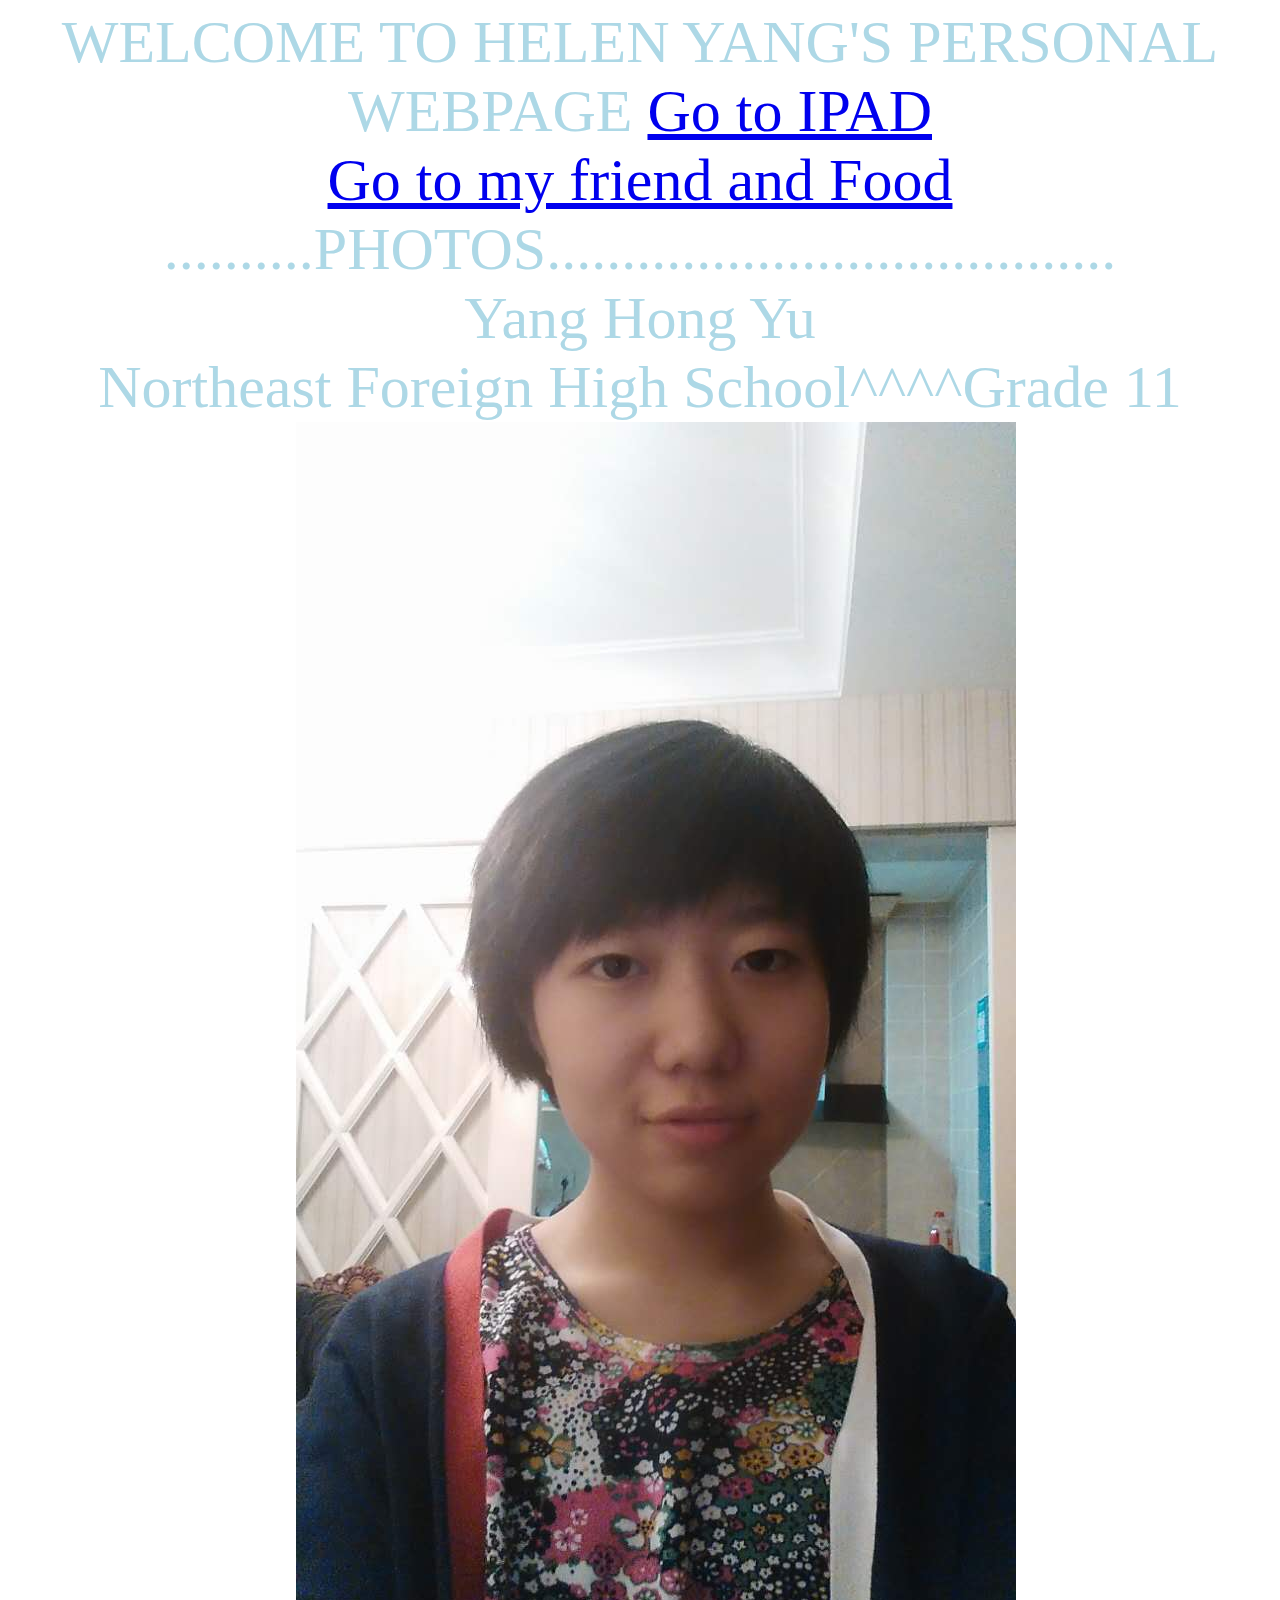
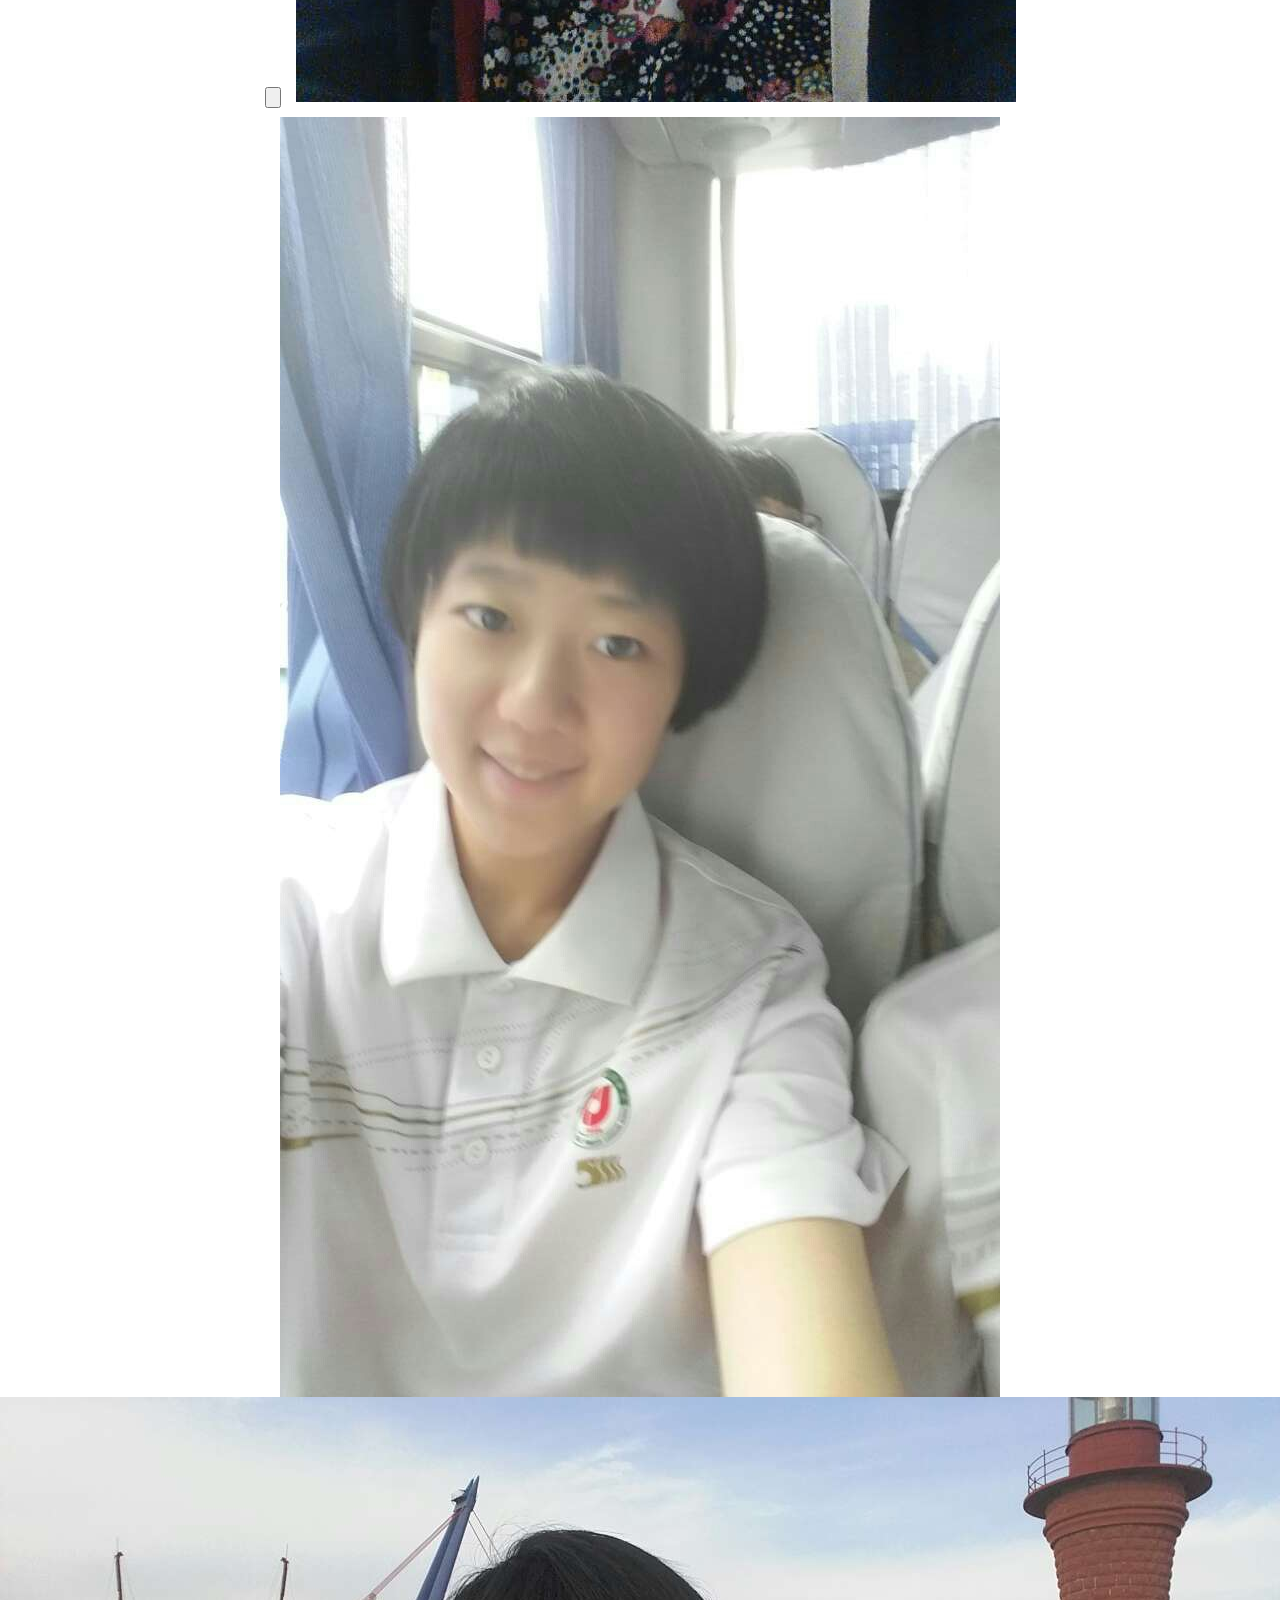
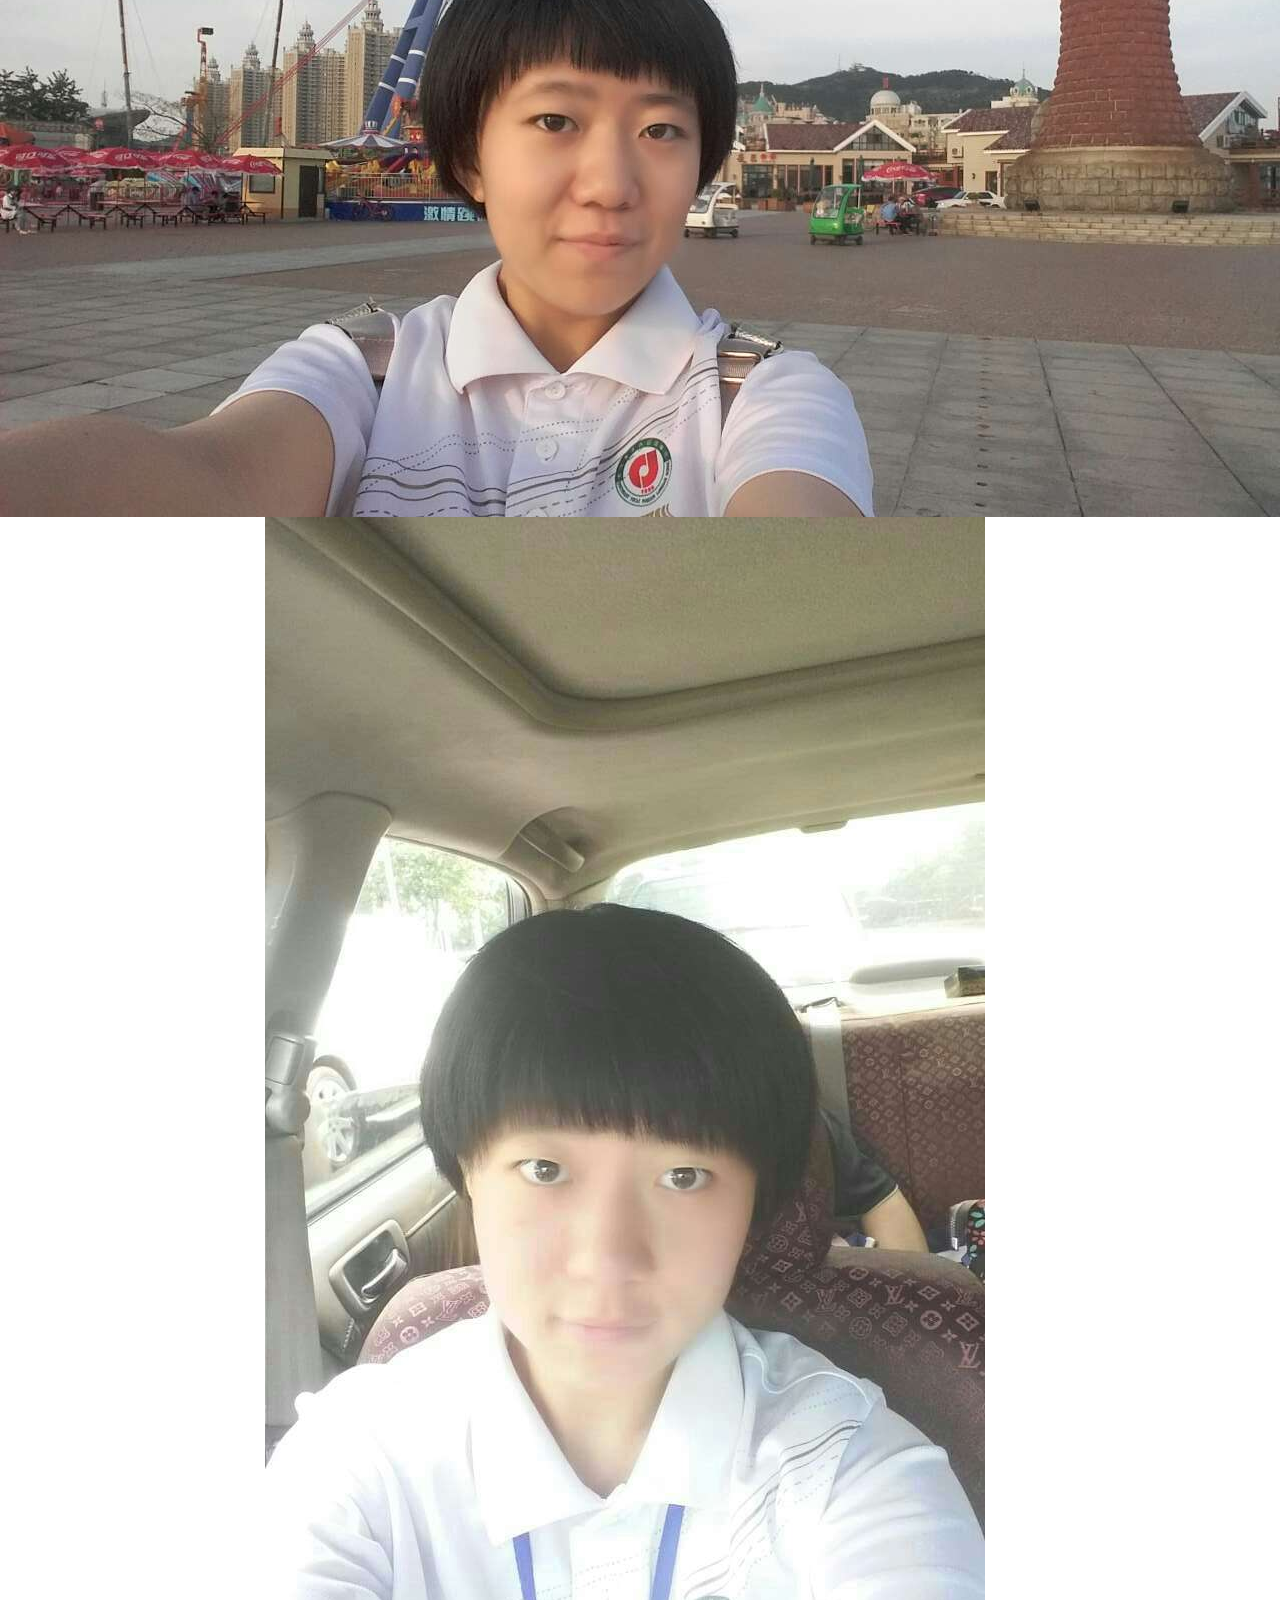
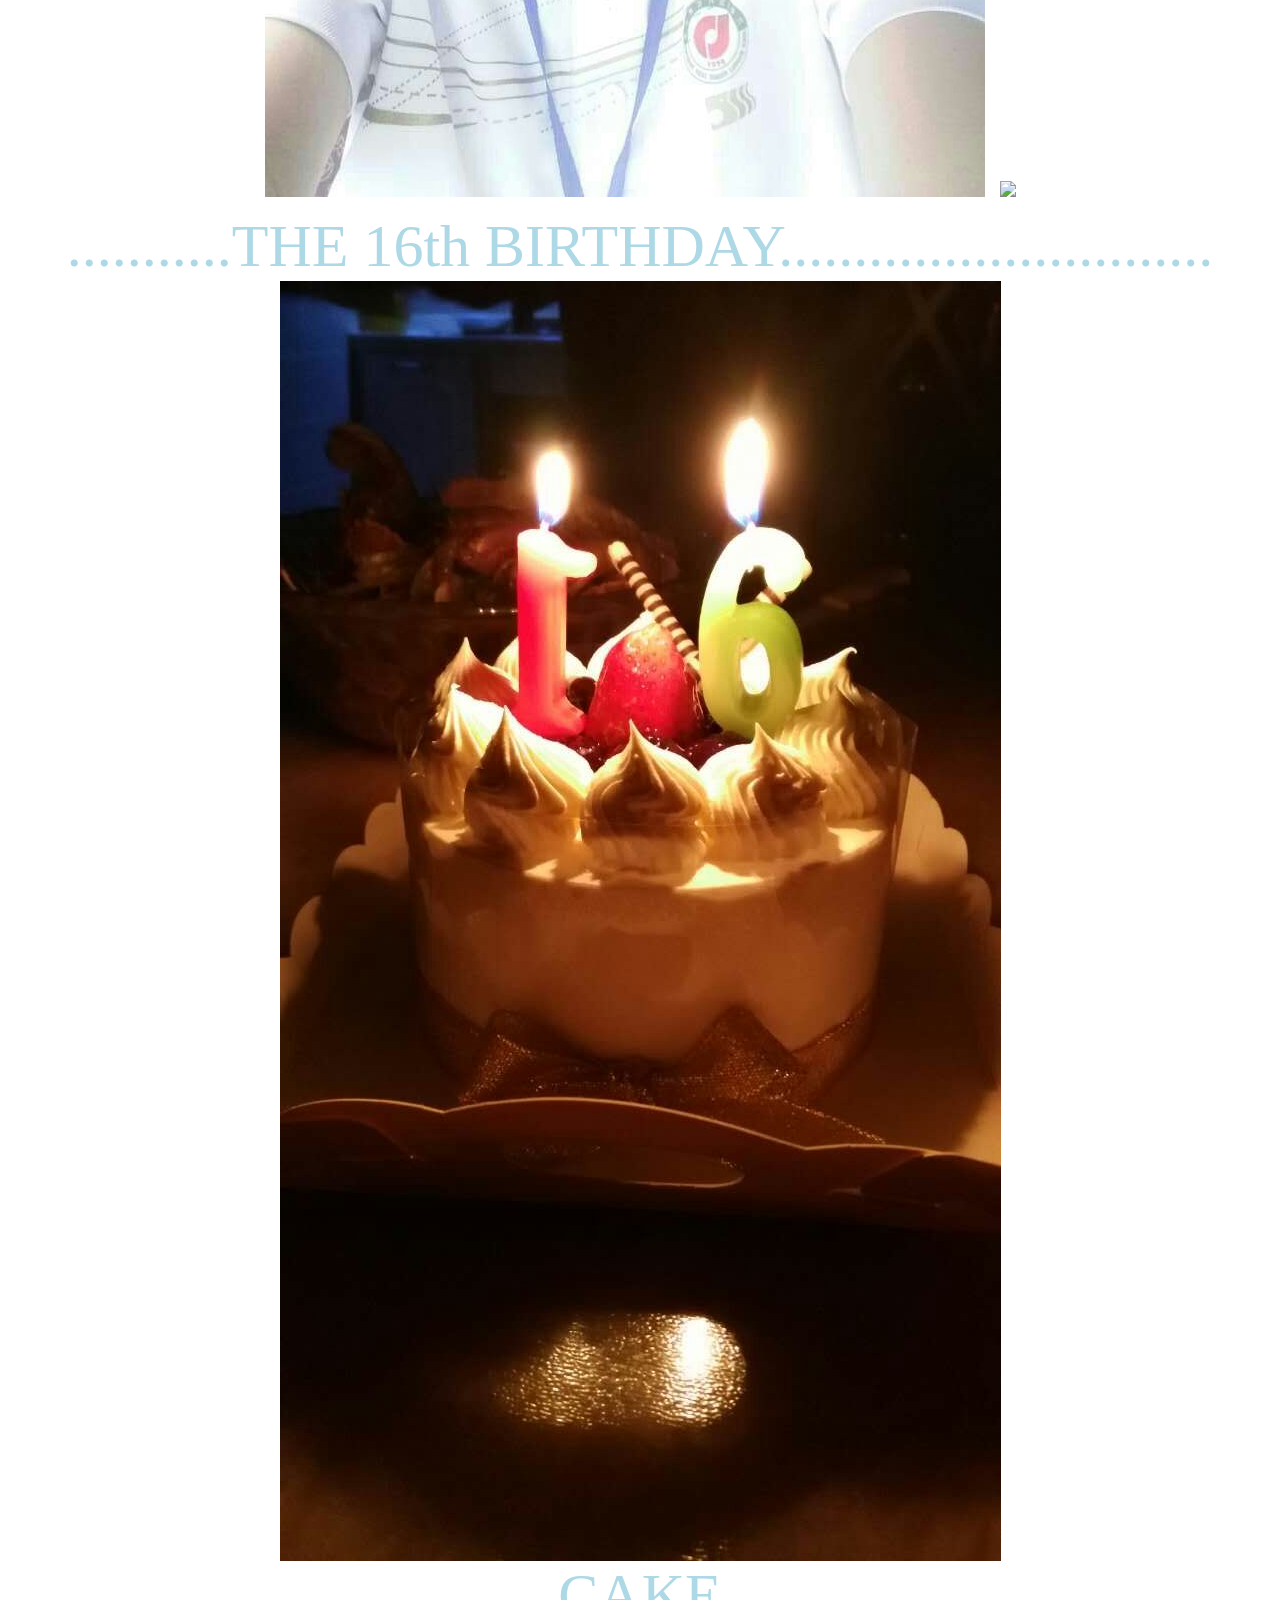
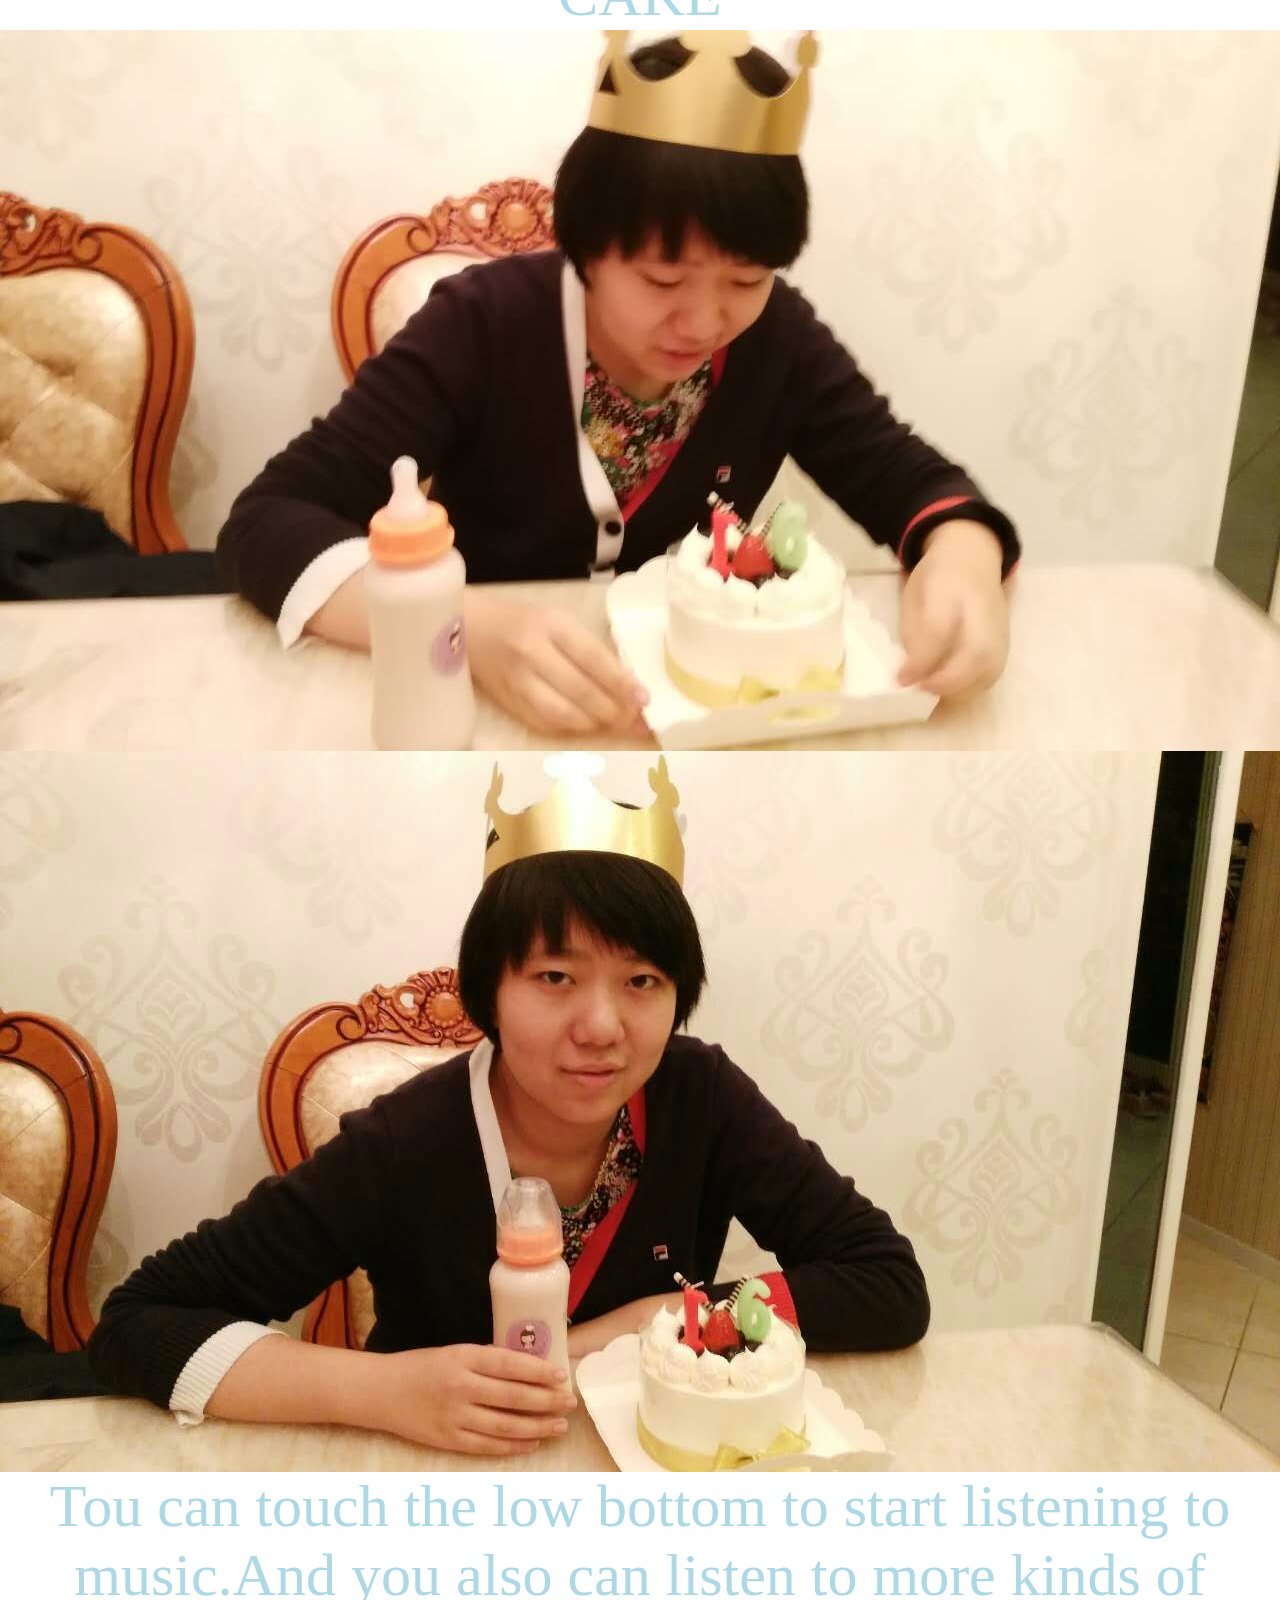
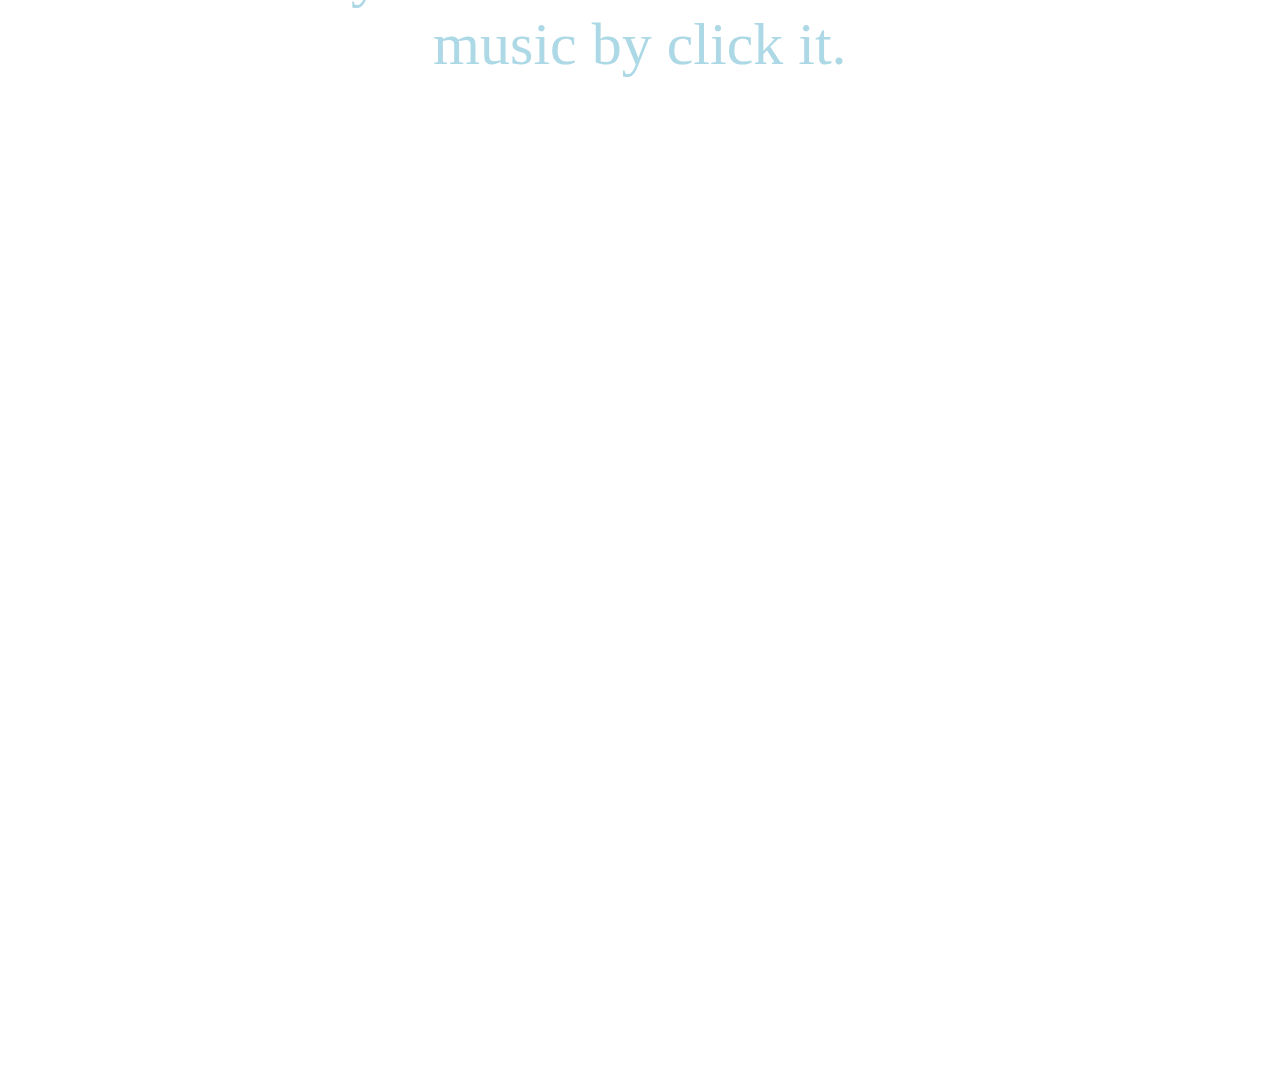
==== index.html @ 41cd9957 "style" ====
<html>
       <head>WELCOME TO HELEN YANG'S PERSONAL WEBPAGE


        <link rel="stylesheet" href="style.css"/>

        </head>


       <body>
        <a class="enter" href="bio.html" target="-blank">
            Go to IPAD


        </a>
        <a class="enter" href="resume.html" target="-blank">
            <div>Go to my friend and Food</div>


        </a>

        
        <div>..........PHOTOS......................................</div>
        <div>Yang Hong Yu </div>
        <div>Northeast Foreign High School^^^^Grade 11</div>
        <input type="button" onclick="location.href='file:///C:/Users/asus/Desktop/powwow/rebecca17930329.github.io/index3.html'">
        <img src="y7.jpg"></img>
        <img src="b1.jpg"></img>
        <img src="b2.jpg"></img>
        <img src="b3.jpg"></img>

        <img src="y6,jpg"></img>
        <div>...........THE 16th BIRTHDAY.............................</div>
        <img src="y3.jpg"></img>
        <div>CAKE</div>
        <img src="y4.jpg"></img>
        <img src="y5.jpg"></img>
        <div>Tou can touch the low bottom to start listening to music.And you also can listen to more kinds of music by click it.</div>
        <EMBED SRC="http://music.baidu.com/song/s/26072c1faca0855af468f"loop=true width="1500"height="1000"></EMBED>
---- style.css ----
head:hover{ color:pink;font-size:75px;}


a:hover{ color:red;font-size:45px;}


body {
	color:lightblue; 
	TEXT-ALIGN: center
	;
	MARGIN-RIGHT: auto;
	MARGIN-LEFT: auto;
	background-image:url(http://image.zcool.com.cn/2013/0/31/m_1383805247798.jpg);
	vertical-align:middle;

	font-size:60px
}

#ipad_pic {
	width: 450px;
	height: 300px;
}
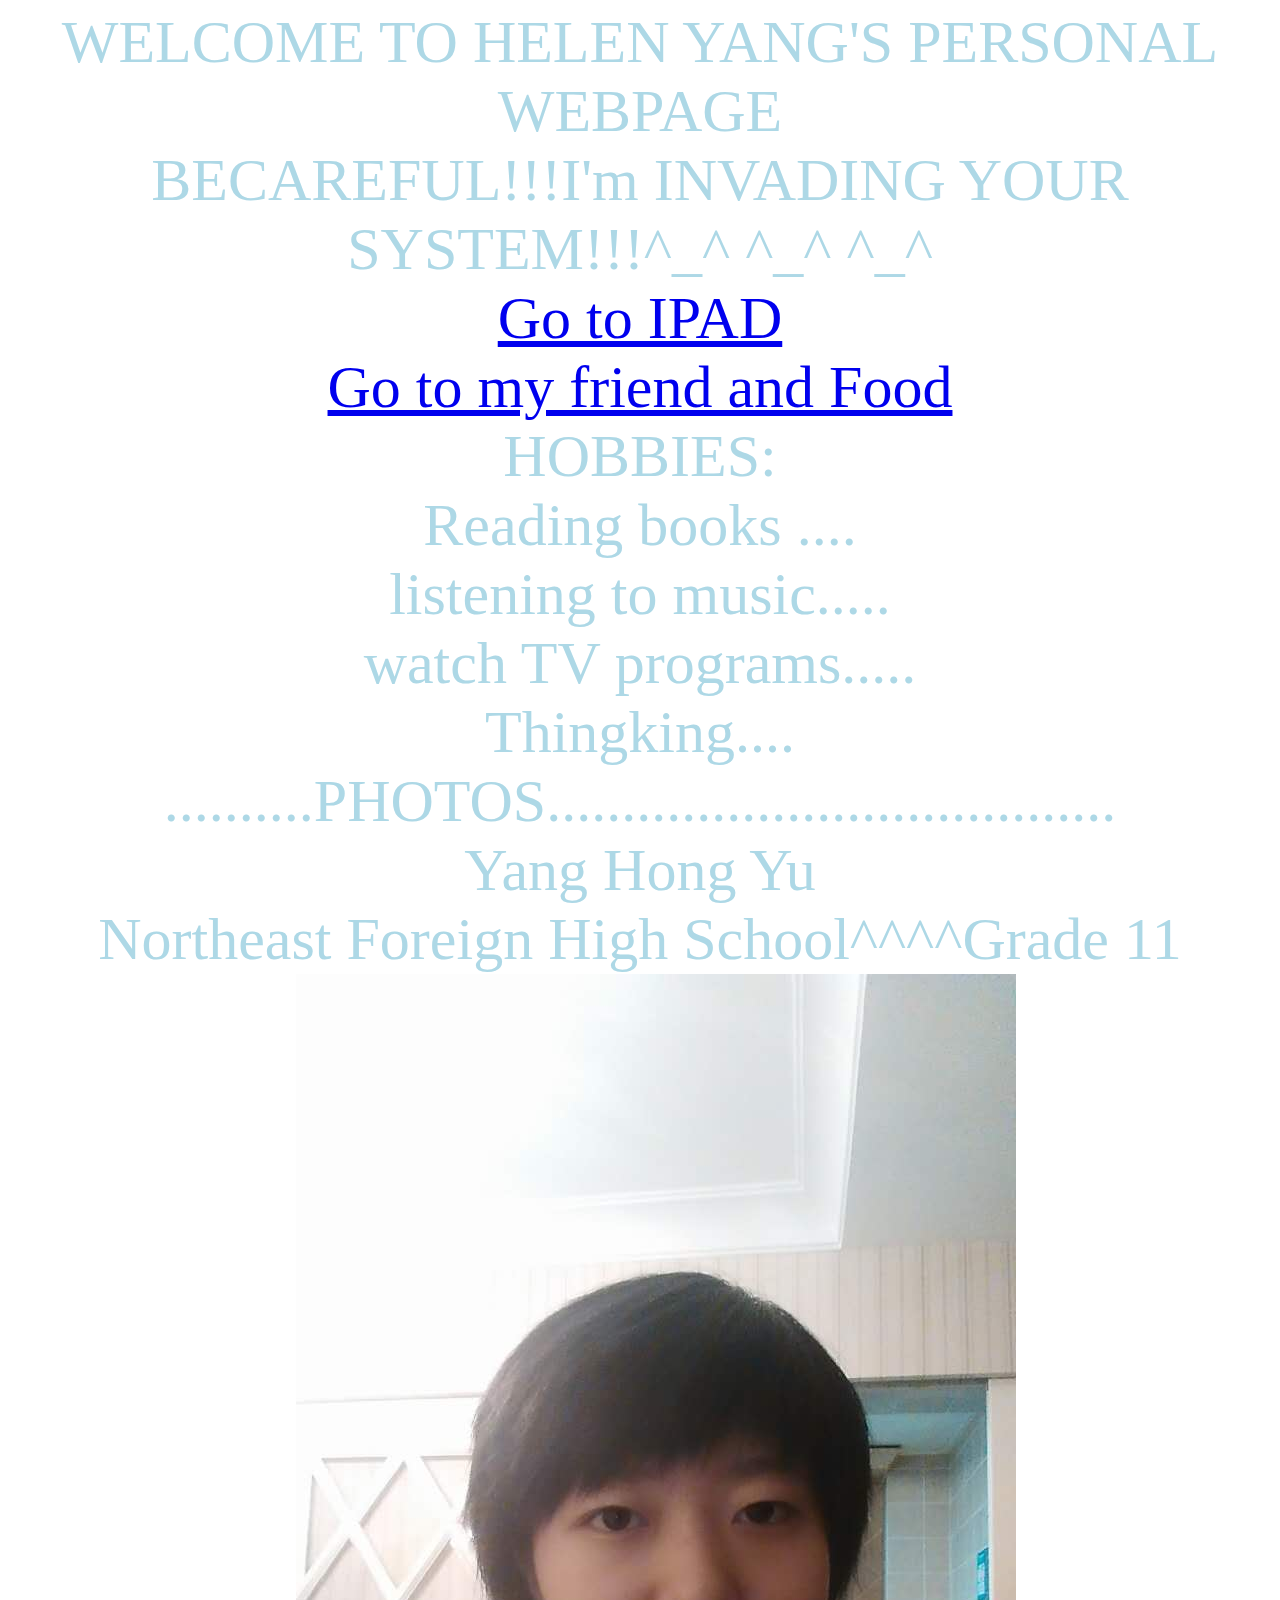
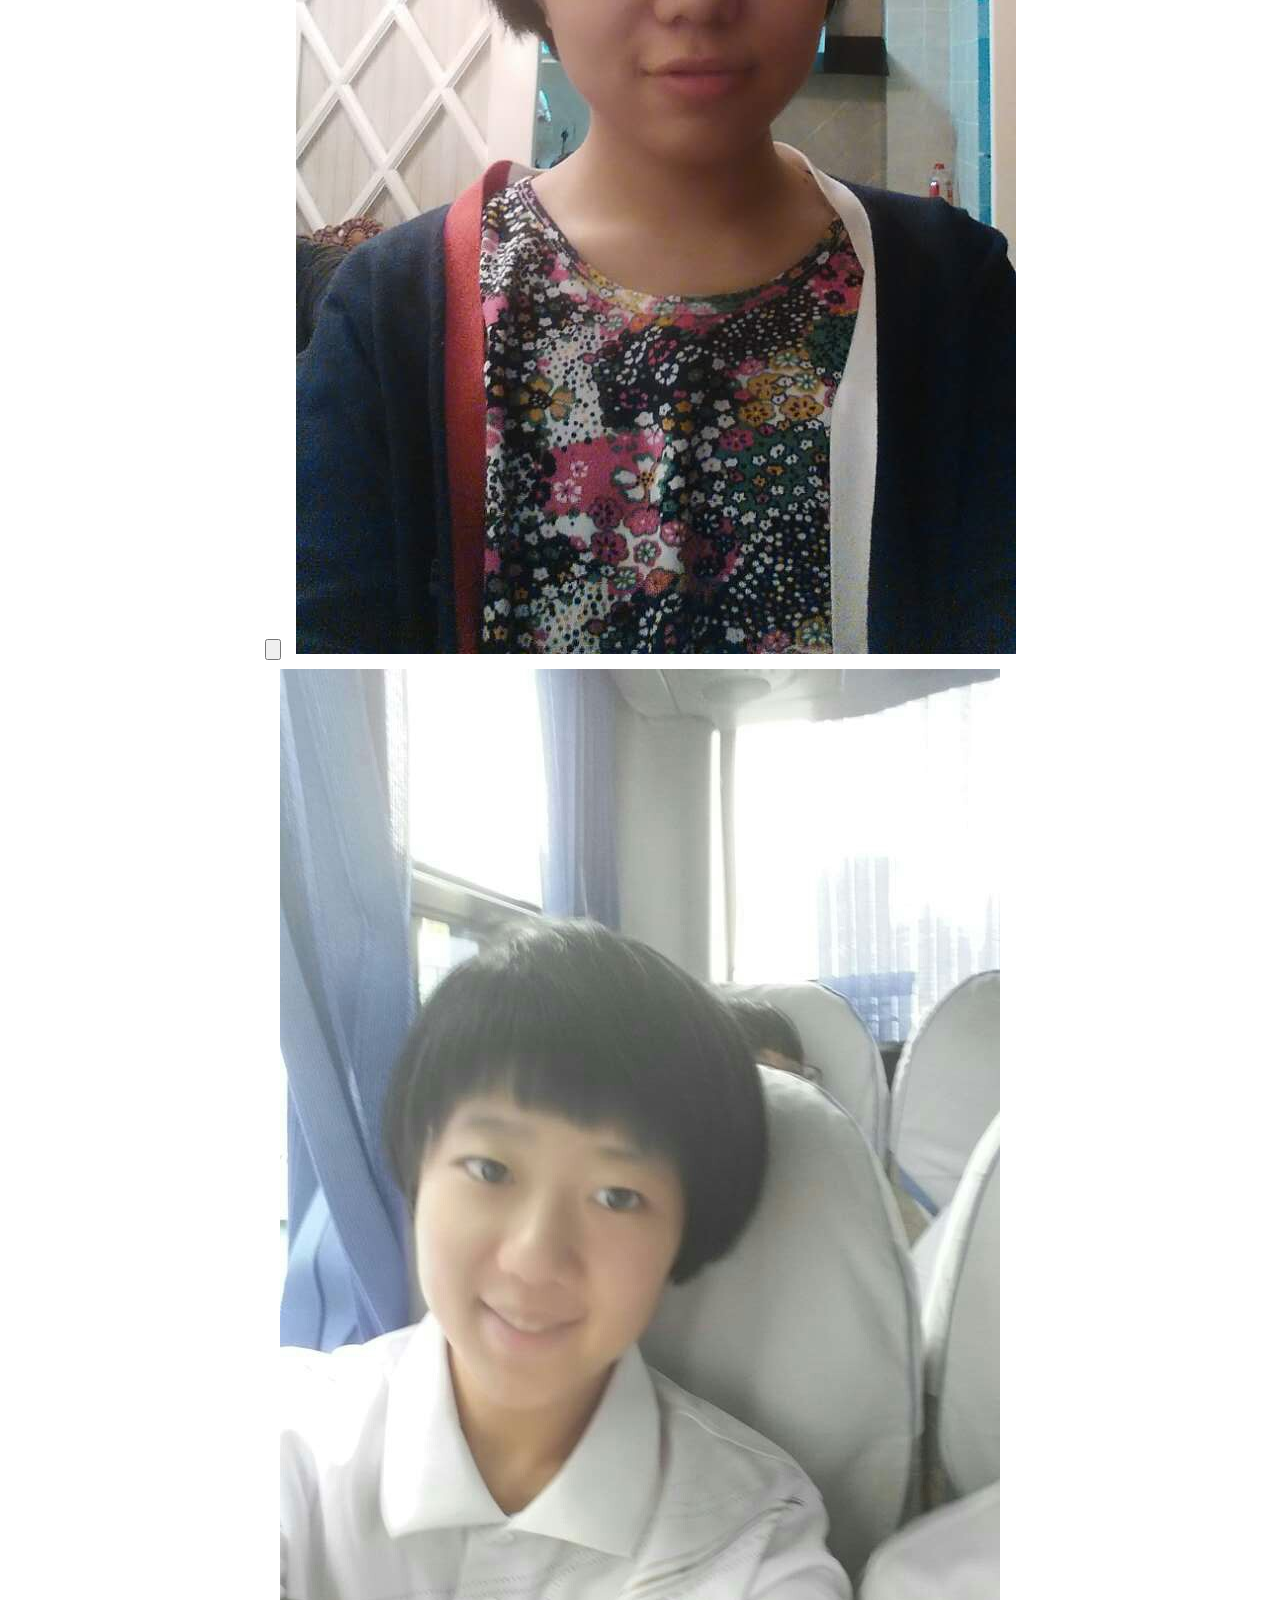
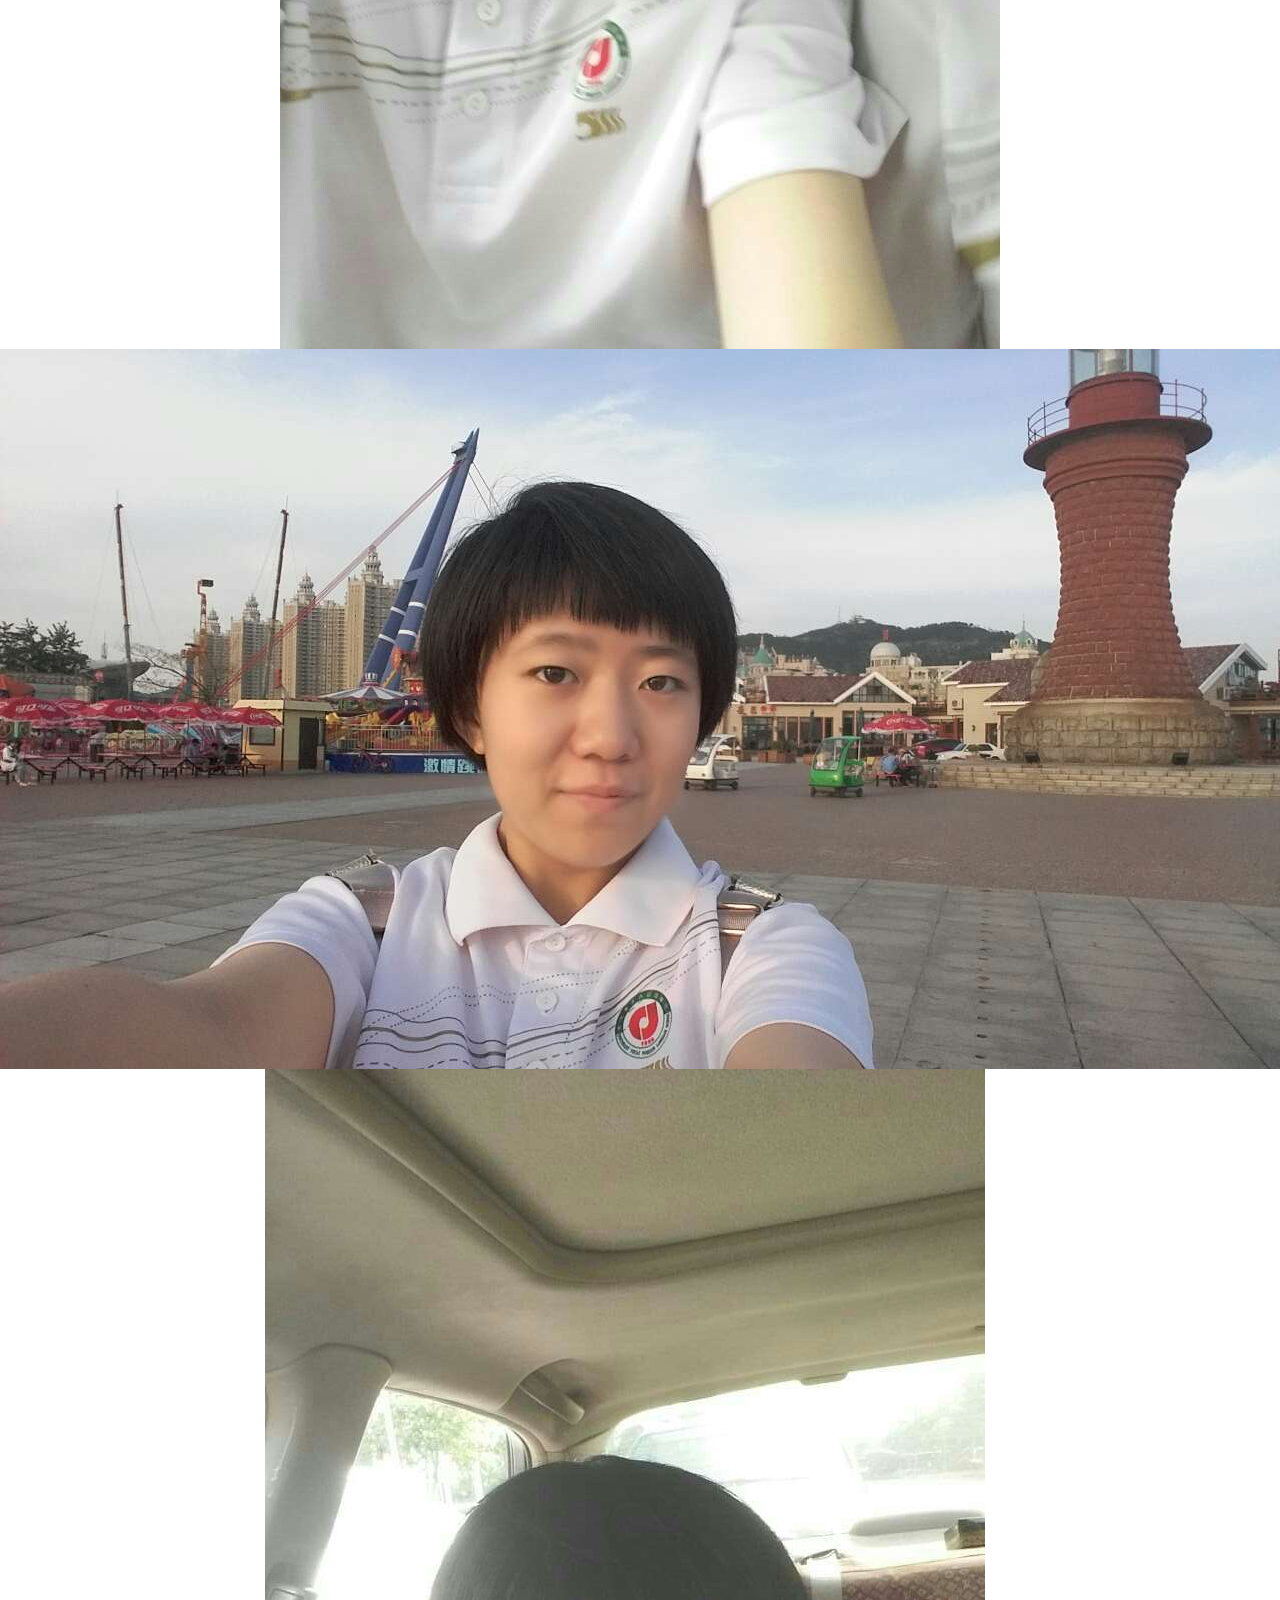
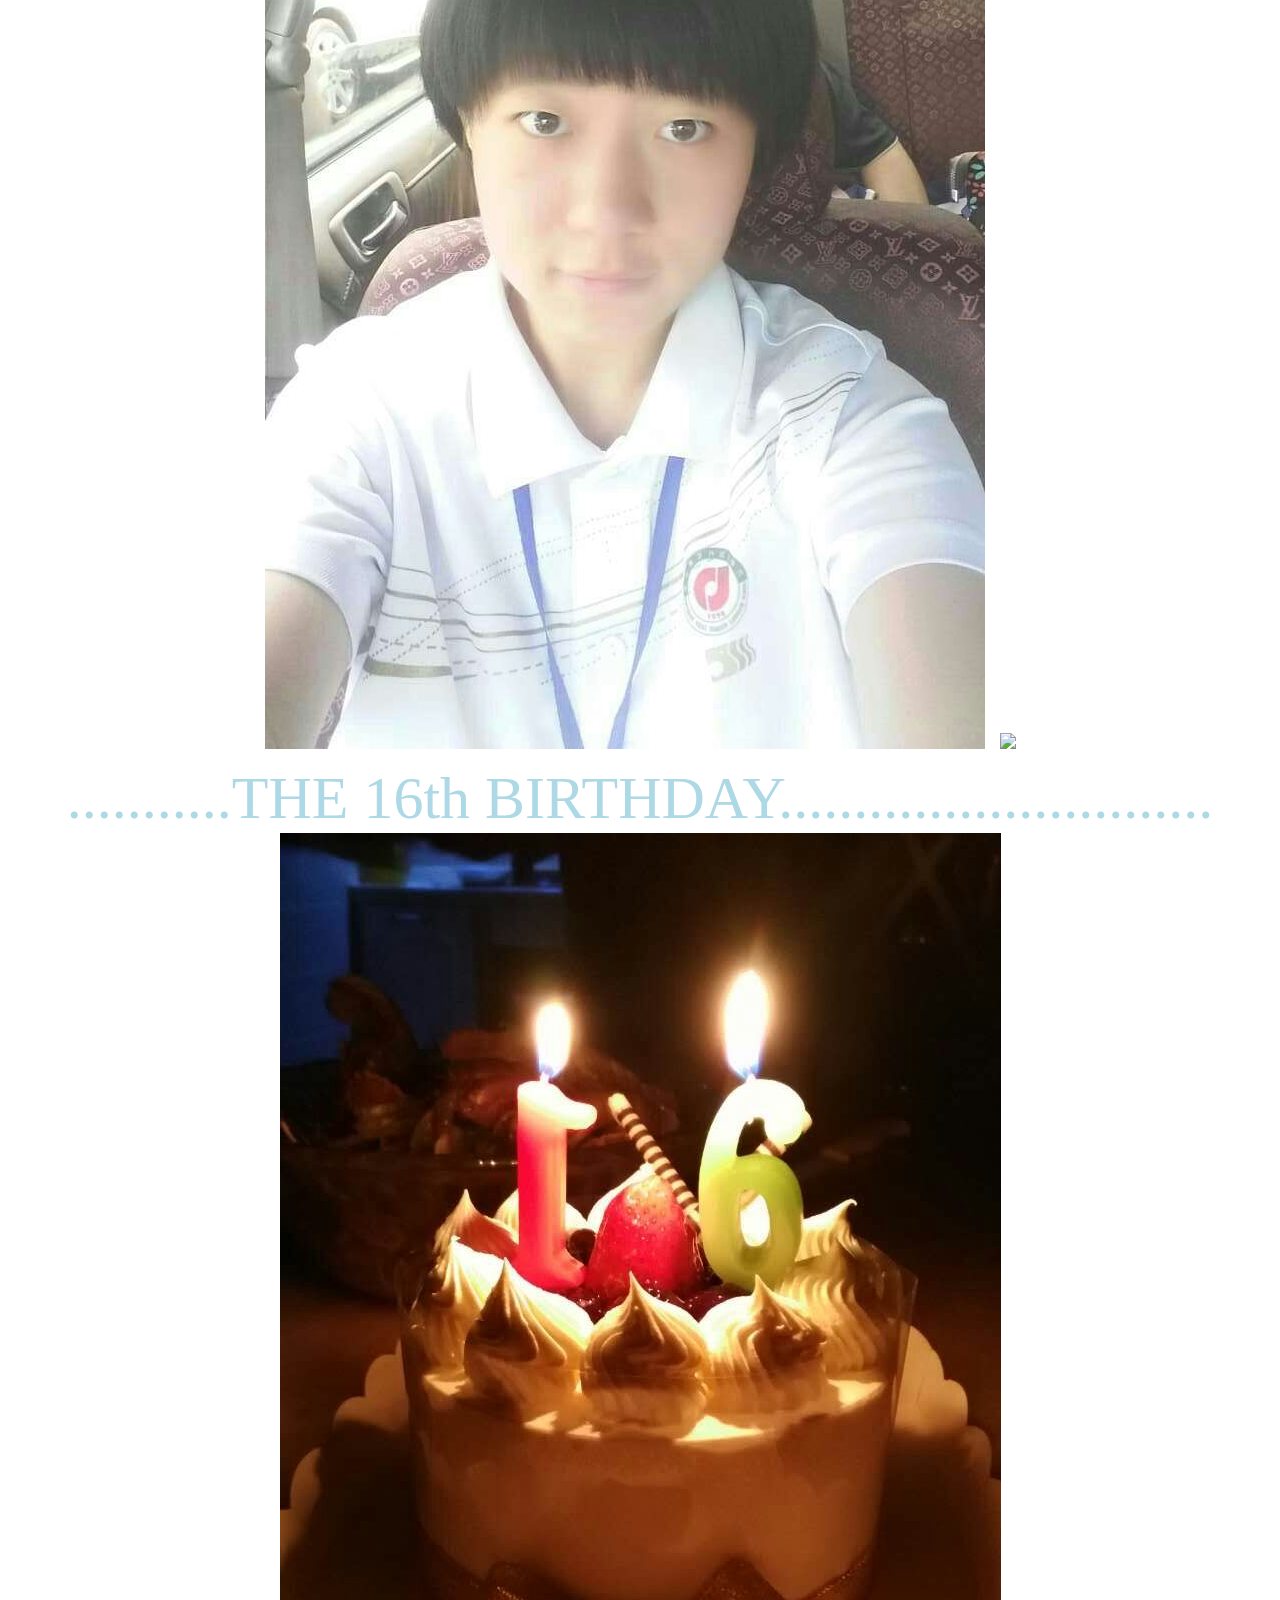
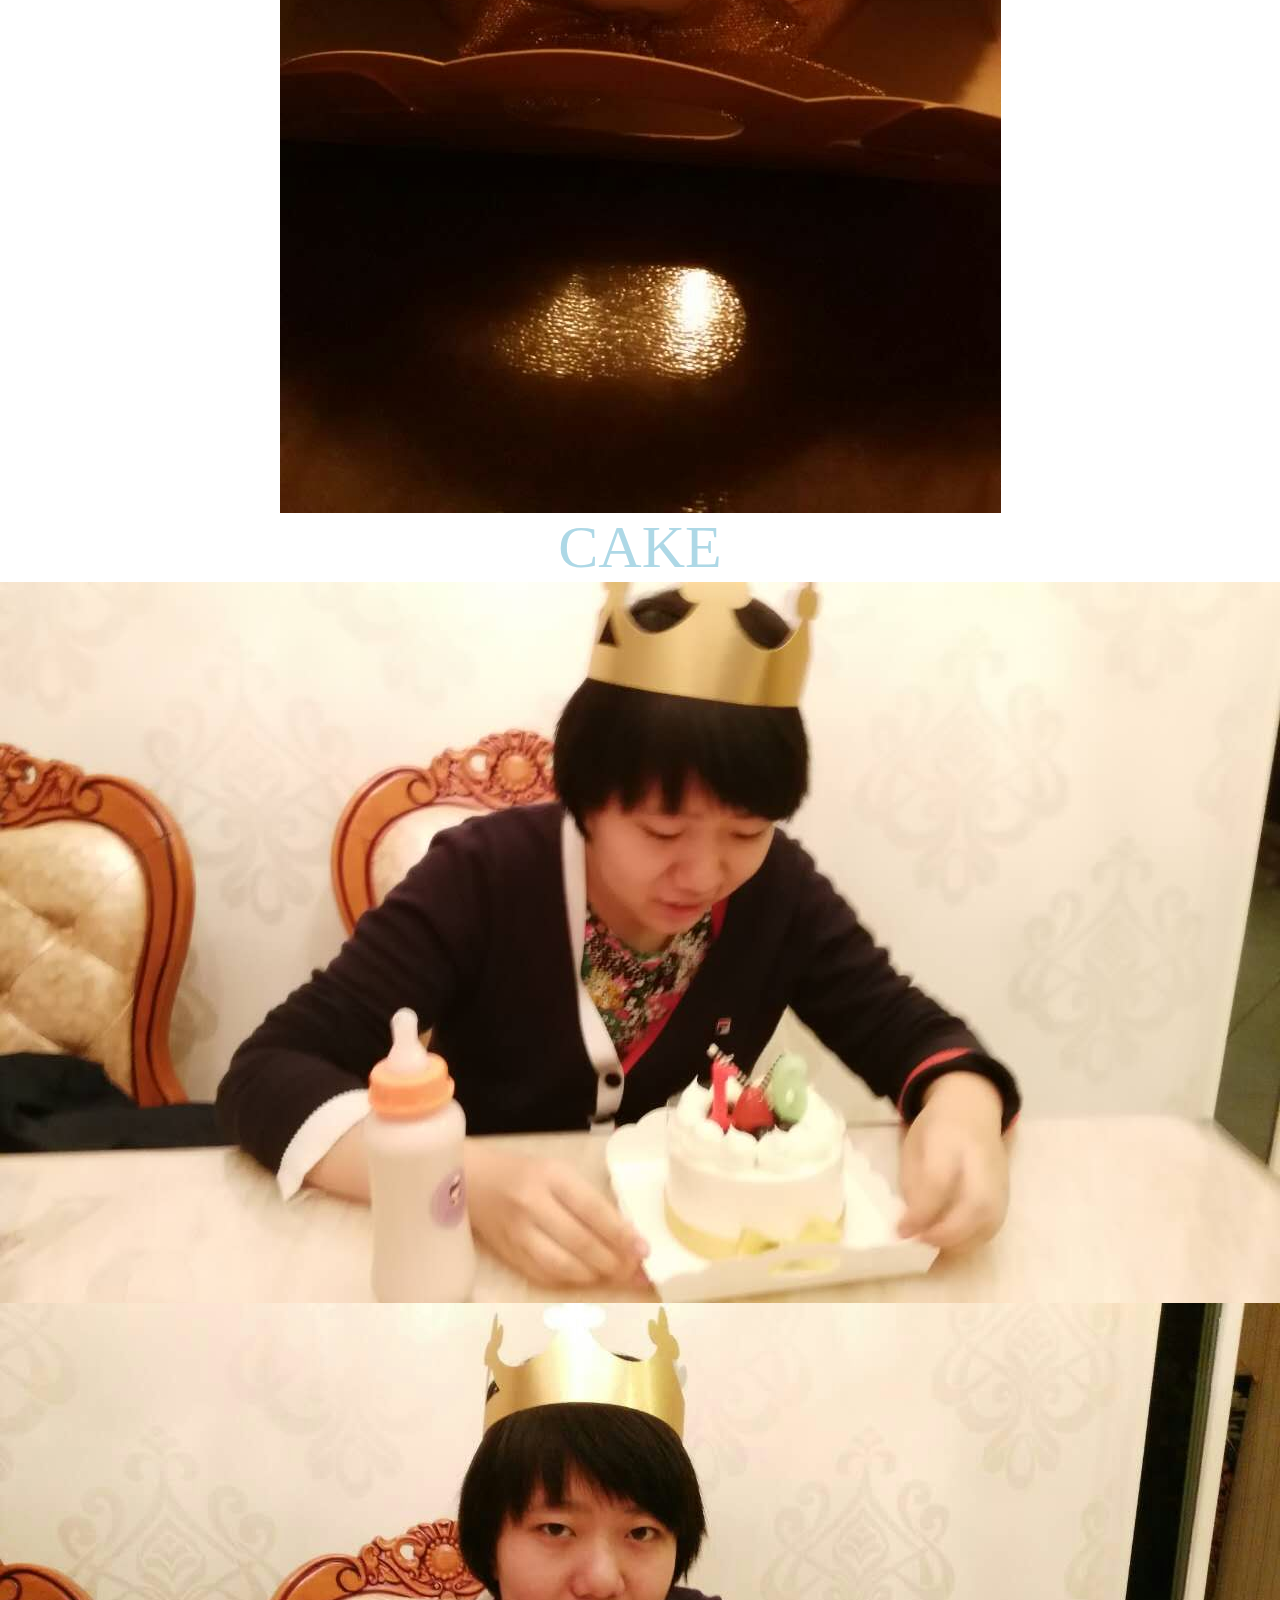
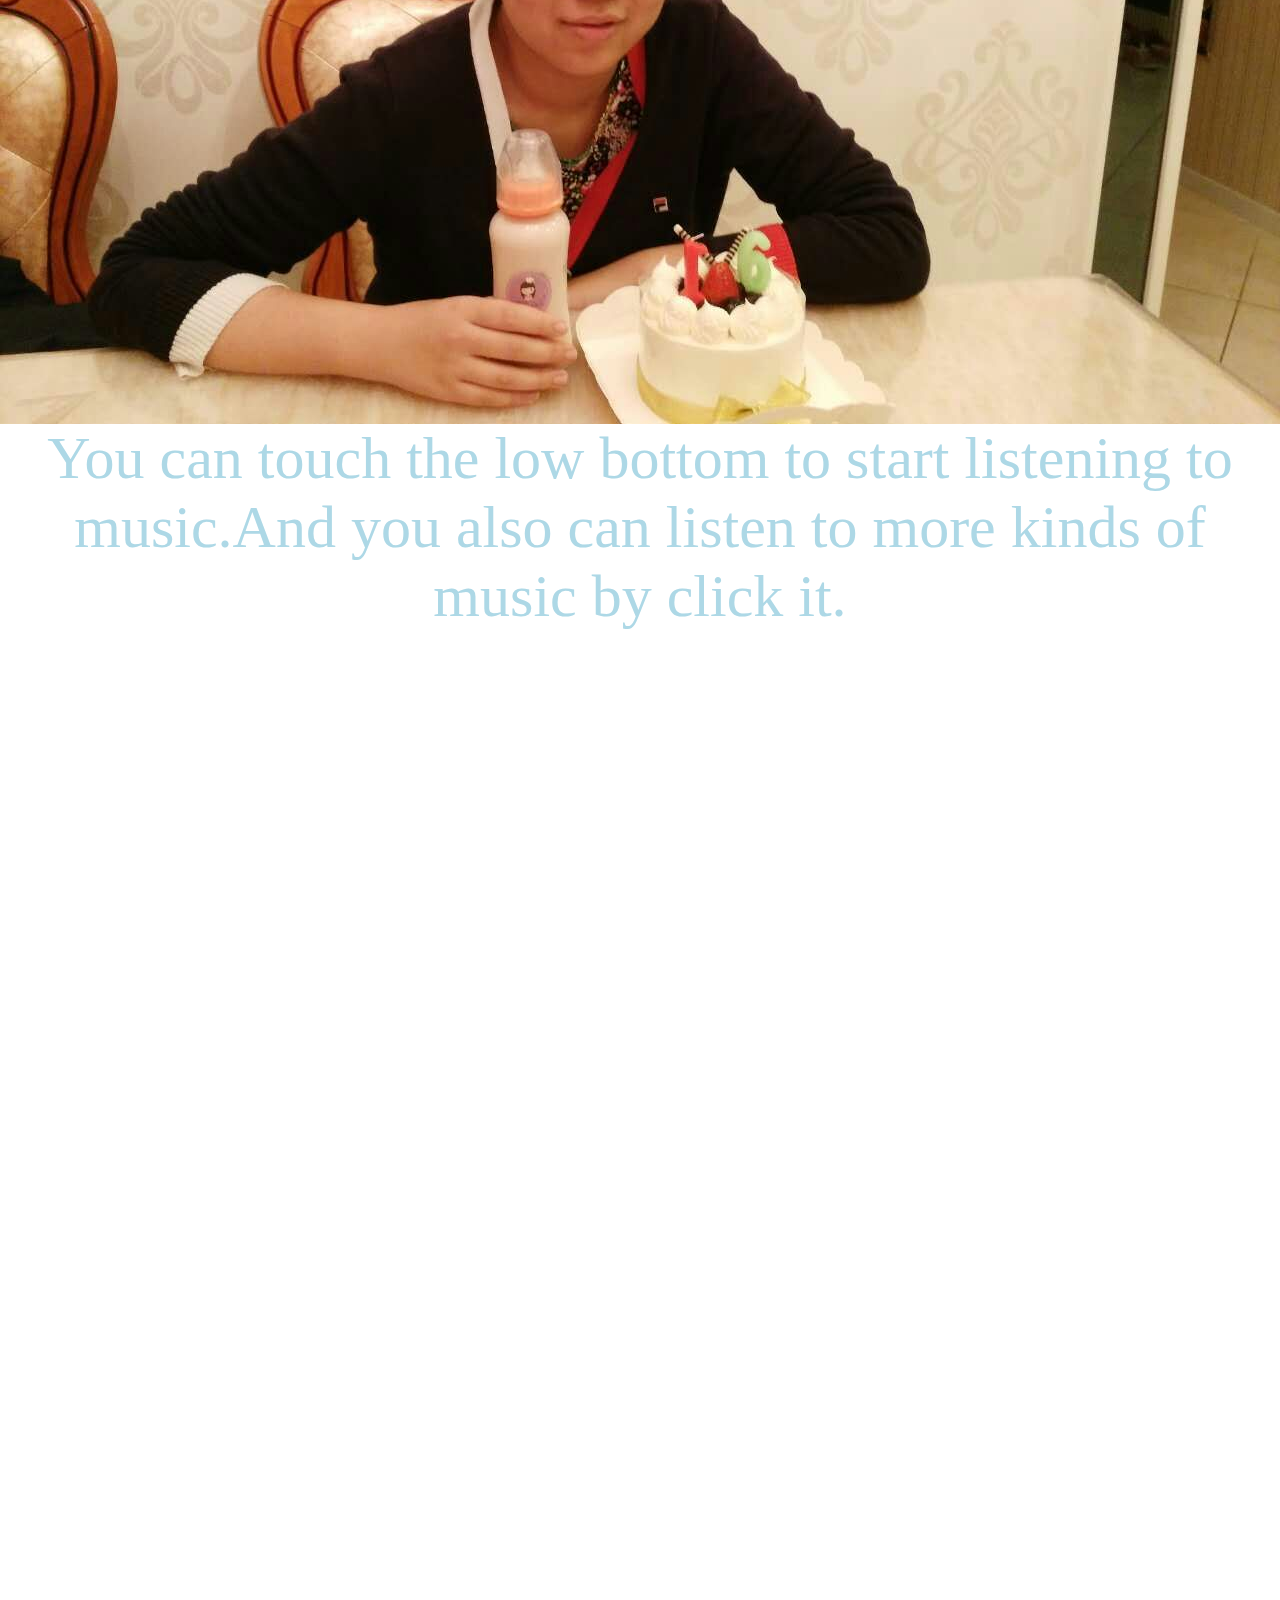
==== commit 7ad227ec: "style" ====
--- a/index.html
+++ b/index.html
@@ -3,6 +3,8 @@
 
 
         <link rel="stylesheet" href="style.css"/>
+        <div>BECAREFUL!!!I'm INVADING YOUR SYSTEM!!!^_^ ^_^ ^_^
+             </div>
 
         </head>
 
@@ -18,6 +20,7 @@
 
 
         </a>
+        <div>HOBBIES:</div><div>Reading books ....</div><div>listening to music.....</div><div>watch TV programs.....</div><div>Thingking....</div>
 
         
         <div>..........PHOTOS......................................</div>
@@ -35,7 +38,7 @@
         <div>CAKE</div>
         <img src="y4.jpg"></img>
         <img src="y5.jpg"></img>
-        <div>Tou can touch the low bottom to start listening to music.And you also can listen to more kinds of music by click it.</div>
+        <div>You can touch the low bottom to start listening to music.And you also can listen to more kinds of music by click it.</div>
         <EMBED SRC="http://music.baidu.com/song/s/26072c1faca0855af468f"loop=true width="1500"height="1000"></EMBED>
 
 
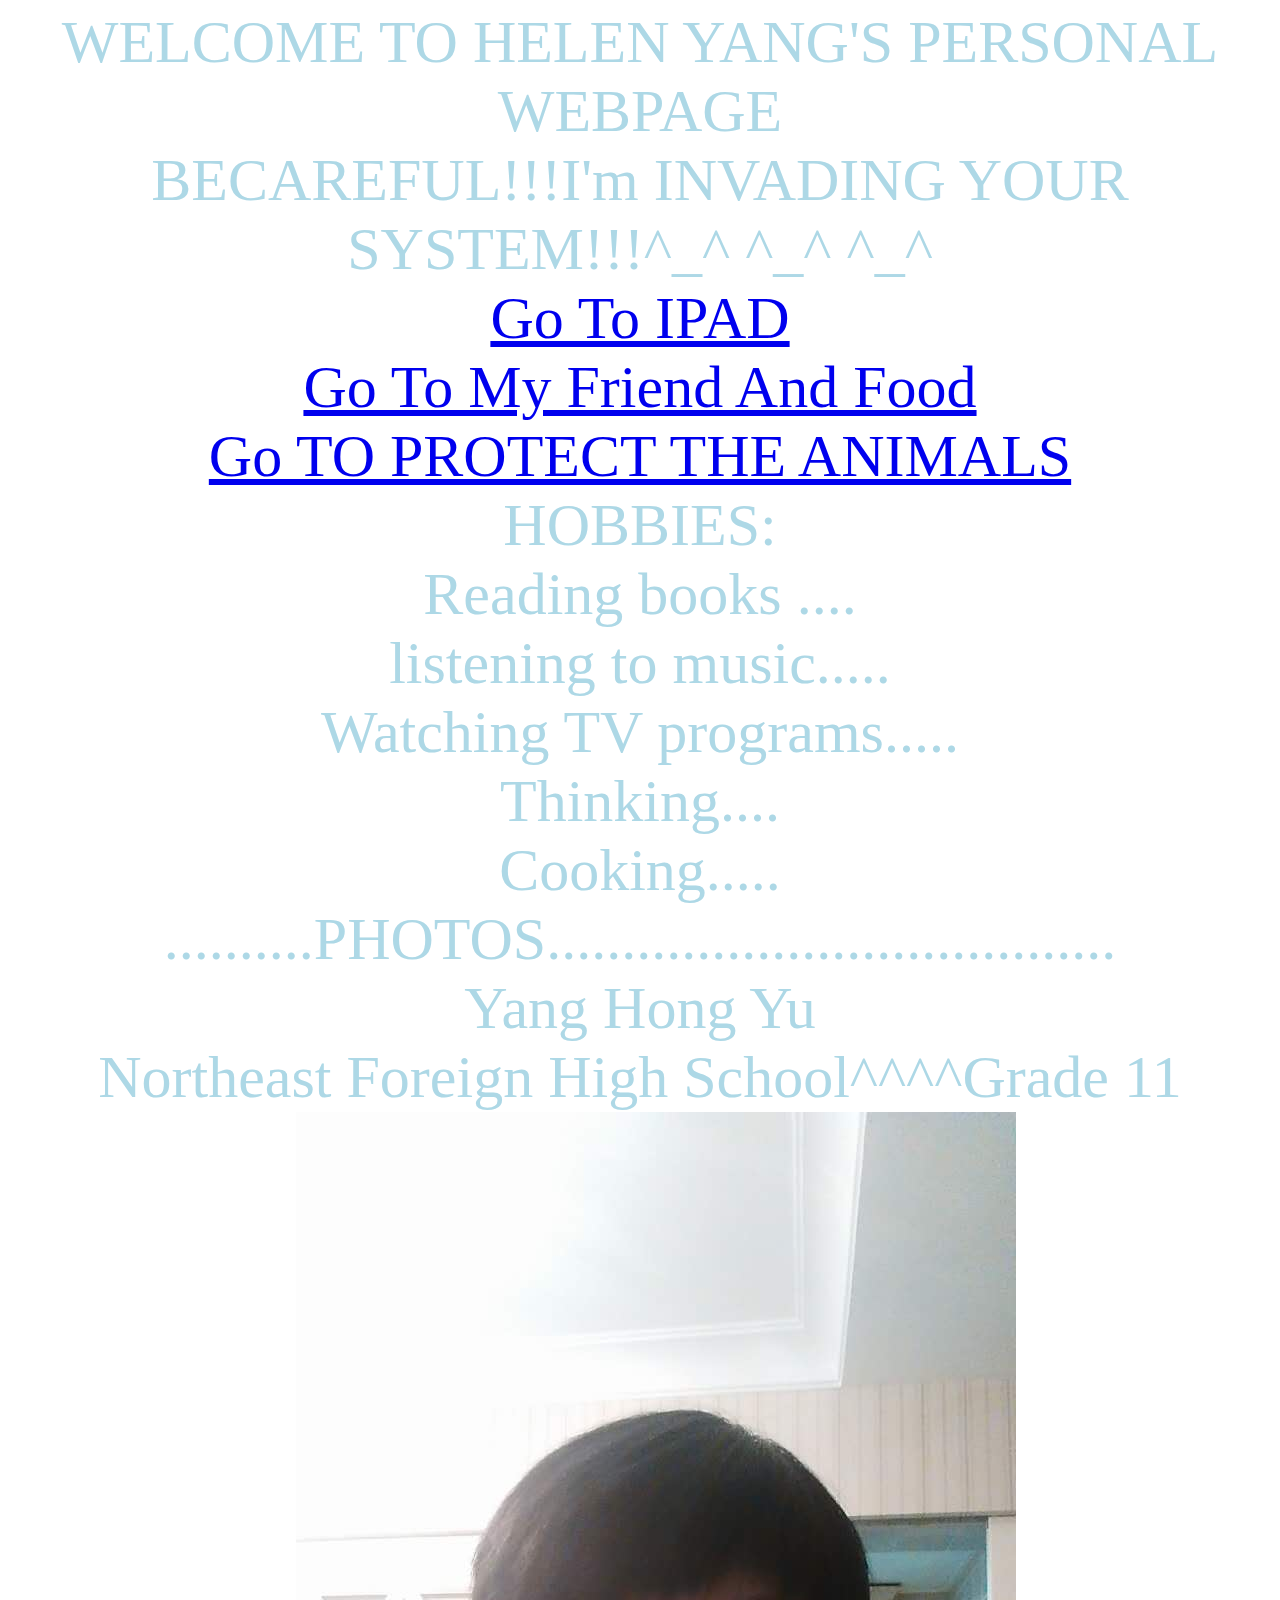
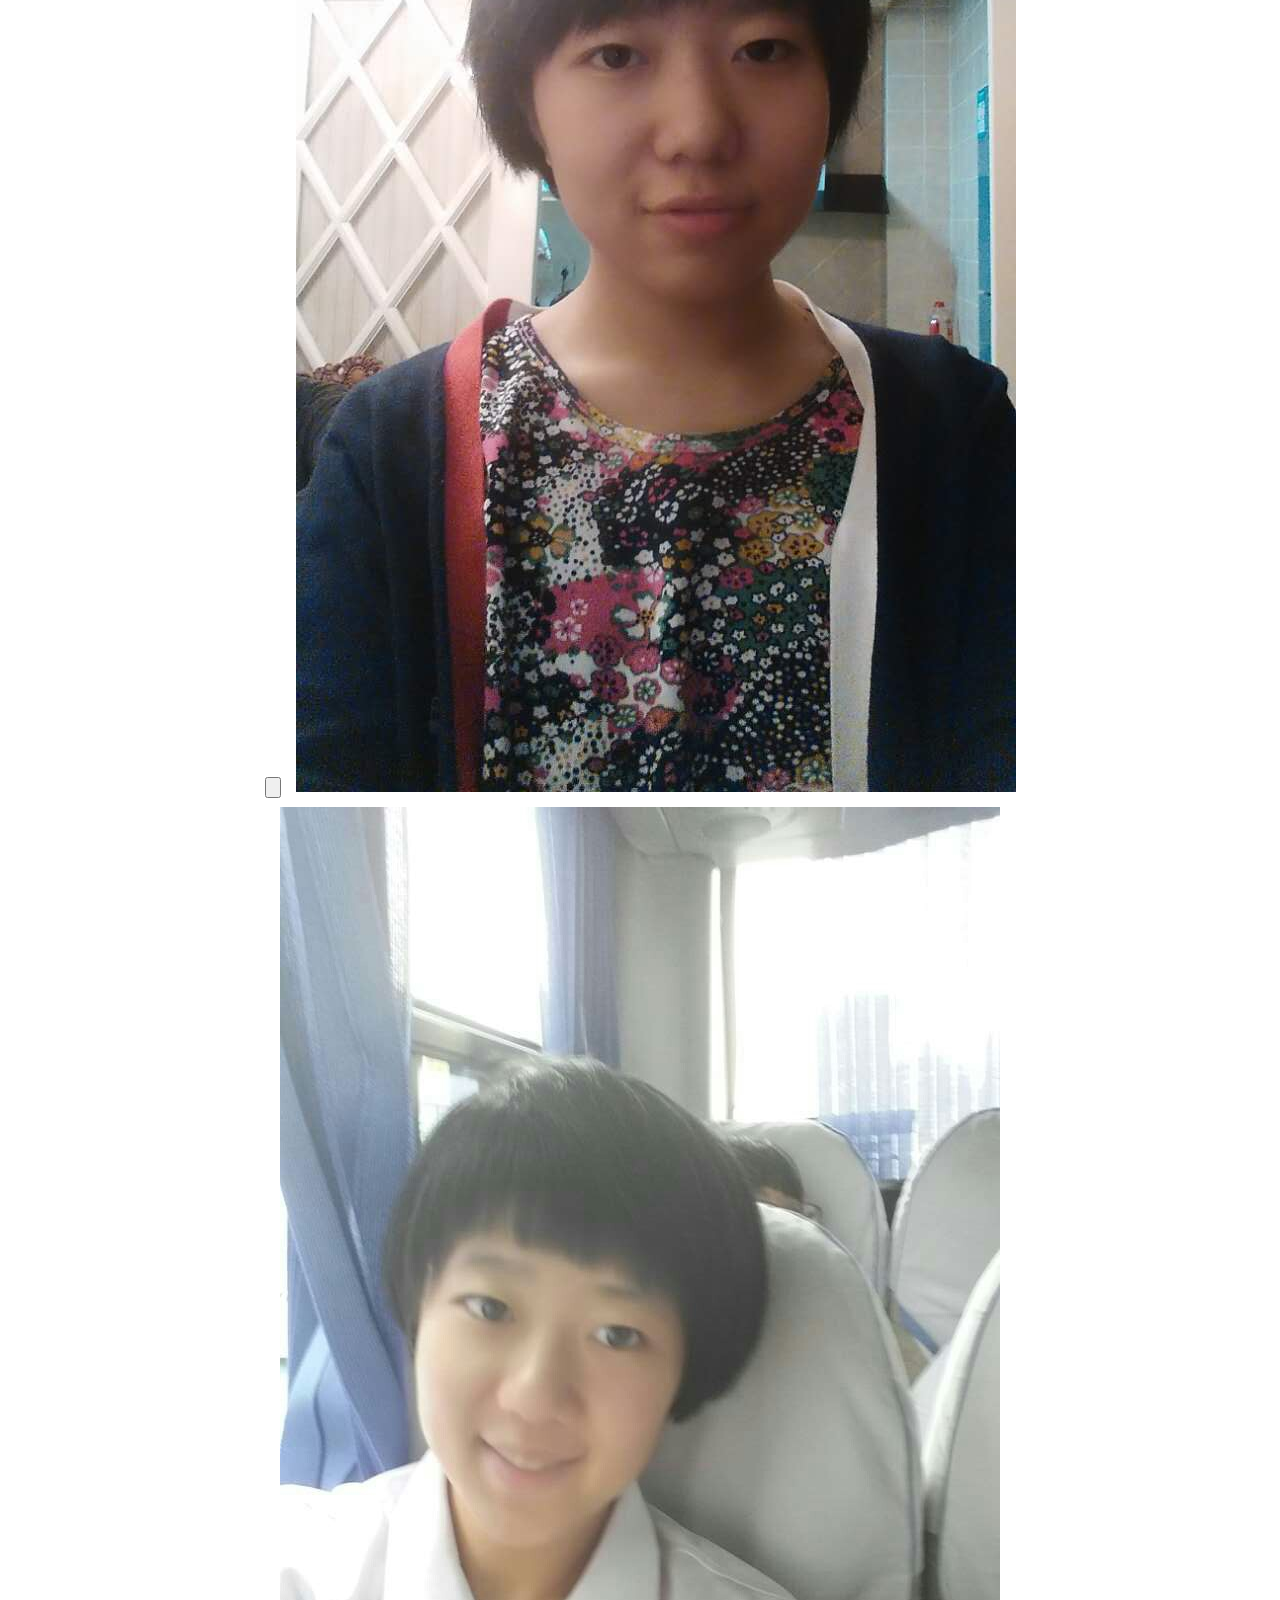
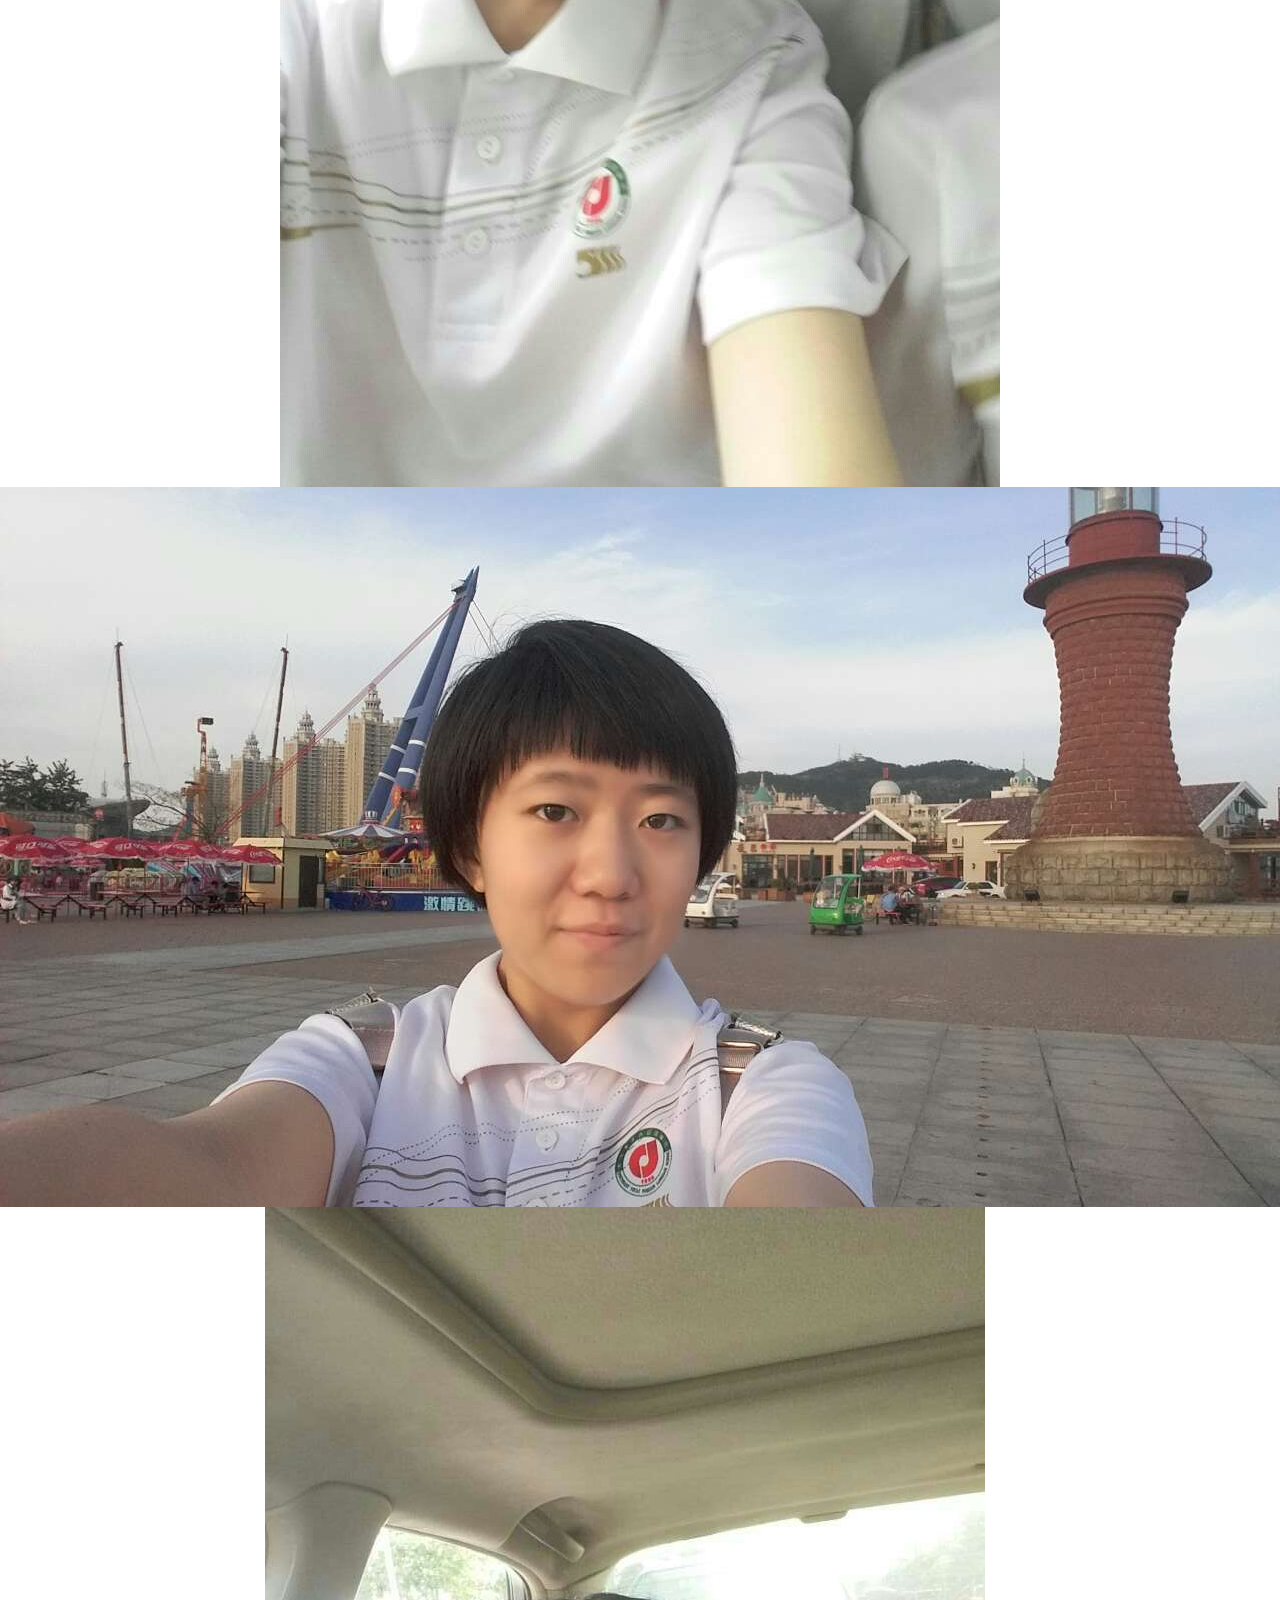
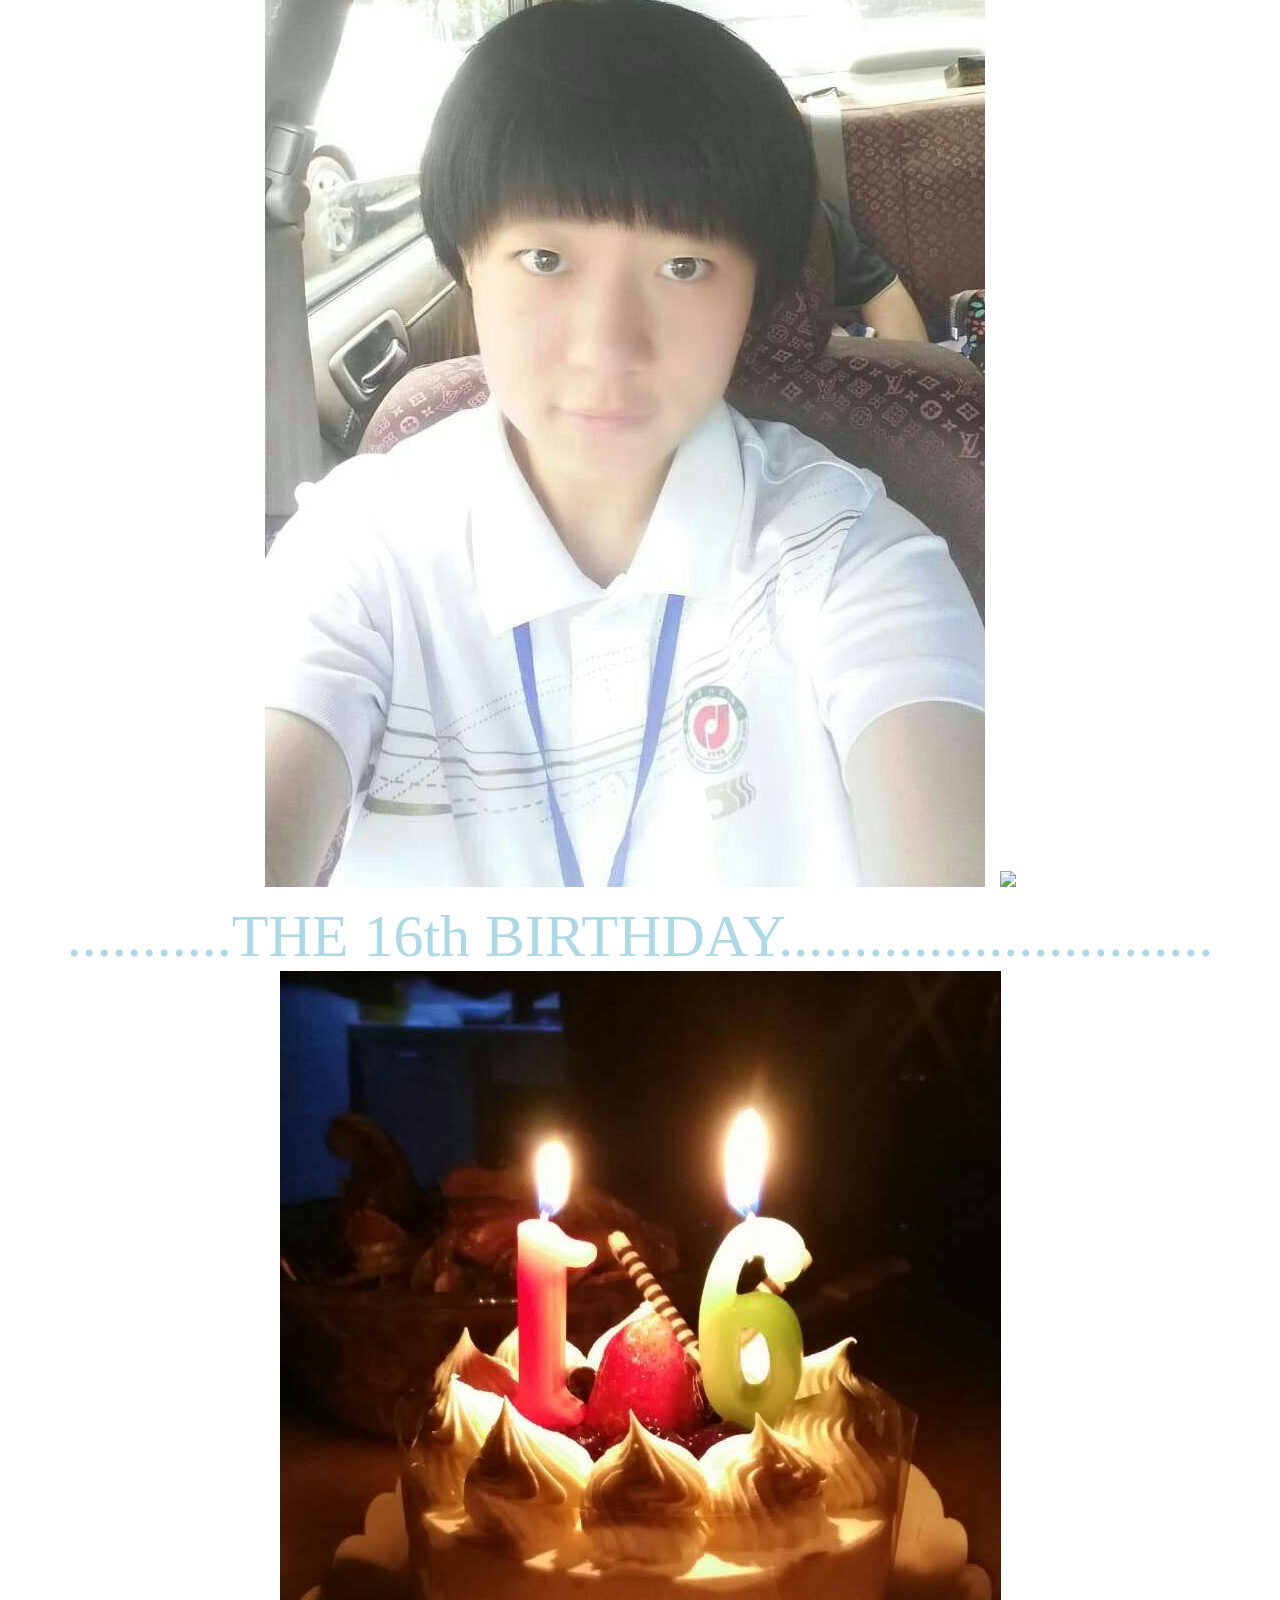
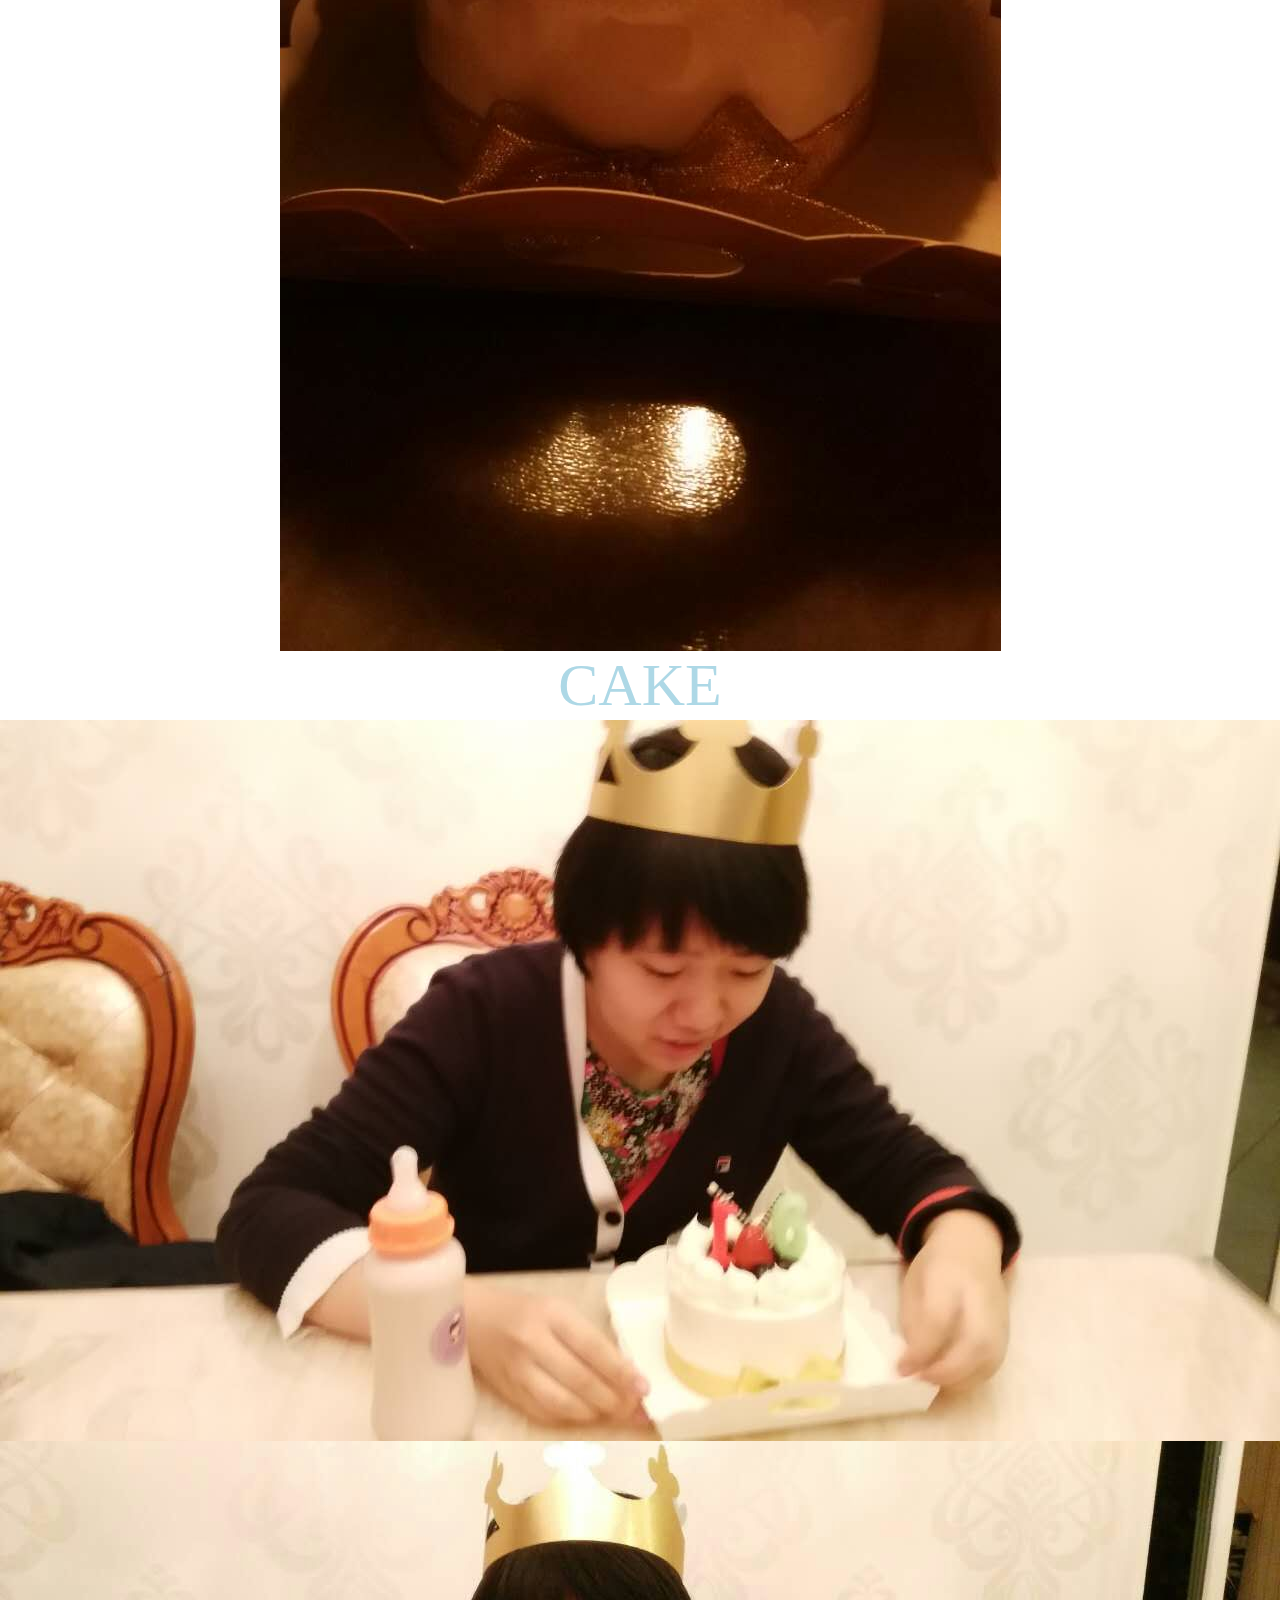
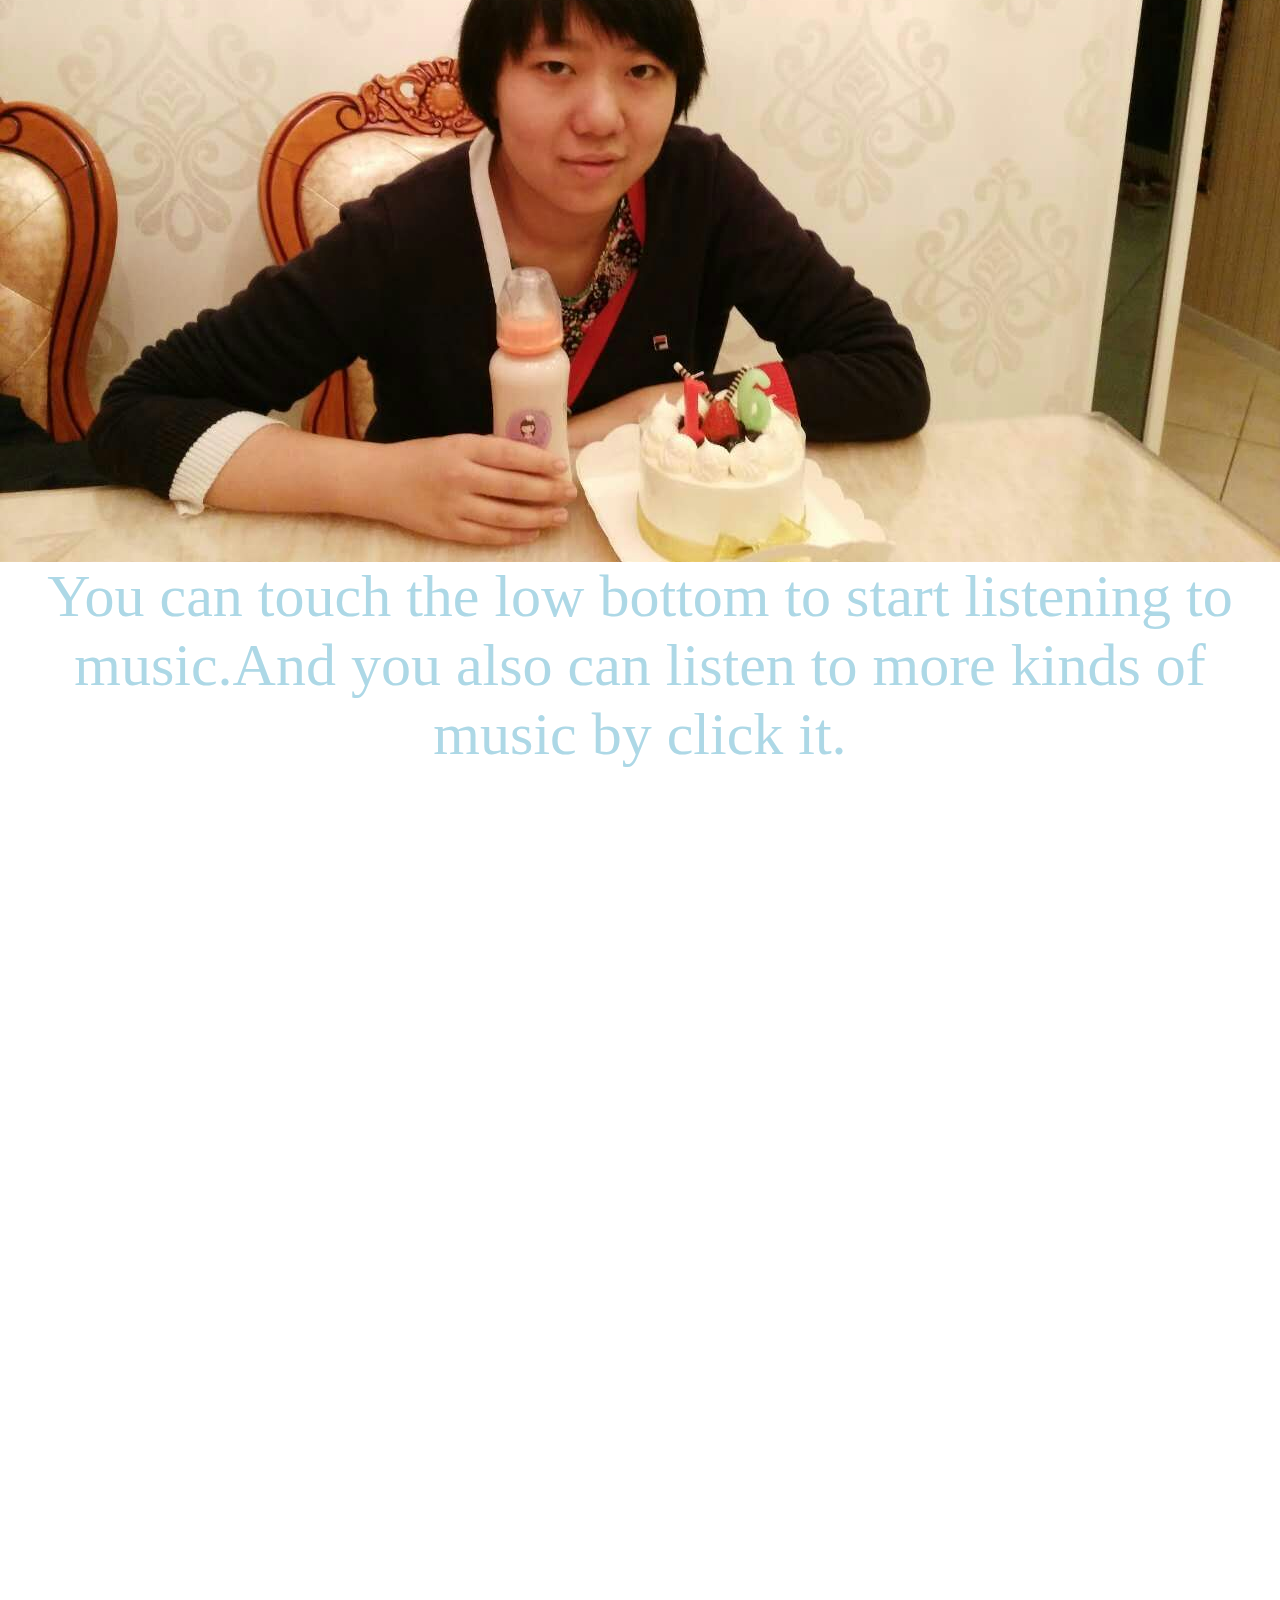
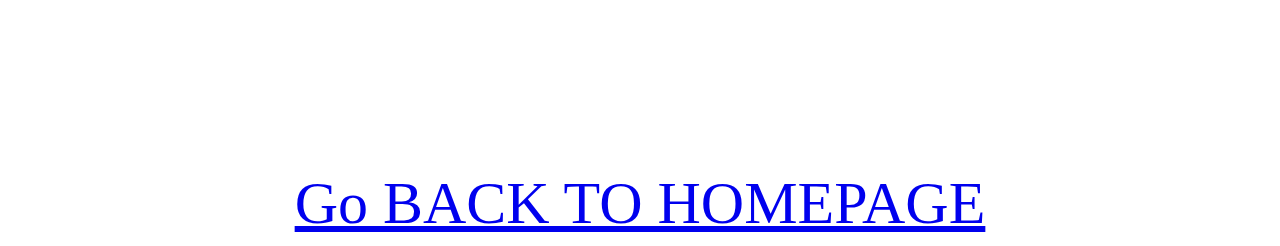
==== commit 67df3988: "style" ====
--- a/index.html
+++ b/index.html
@@ -11,16 +11,19 @@
 
        <body>
         <a class="enter" href="bio.html" target="-blank">
-            Go to IPAD
+            Go To IPAD
 
 
         </a>
         <a class="enter" href="resume.html" target="-blank">
-            <div>Go to my friend and Food</div>
+            <div>Go To My Friend And Food</div>
 
 
         </a>
-        <div>HOBBIES:</div><div>Reading books ....</div><div>listening to music.....</div><div>watch TV programs.....</div><div>Thingking....</div>
+        <a class="enter" href="animals.html" target="-blank">
+               <div>Go TO PROTECT THE ANIMALS</div>
+        </a>
+        <div>HOBBIES:</div><div>Reading books ....</div><div>listening to music.....</div><div>Watching TV programs.....</div><div>Thinking....</div><div>Cooking.....</div>
 
         
         <div>..........PHOTOS......................................</div>
@@ -40,6 +43,8 @@
         <img src="y5.jpg"></img>
         <div>You can touch the low bottom to start listening to music.And you also can listen to more kinds of music by click it.</div>
         <EMBED SRC="http://music.baidu.com/song/s/26072c1faca0855af468f"loop=true width="1500"height="1000"></EMBED>
+        <a class="enter" href="index.html" target="-blank">
+               <div>Go BACK TO HOMEPAGE</div>
+        
 
 
-
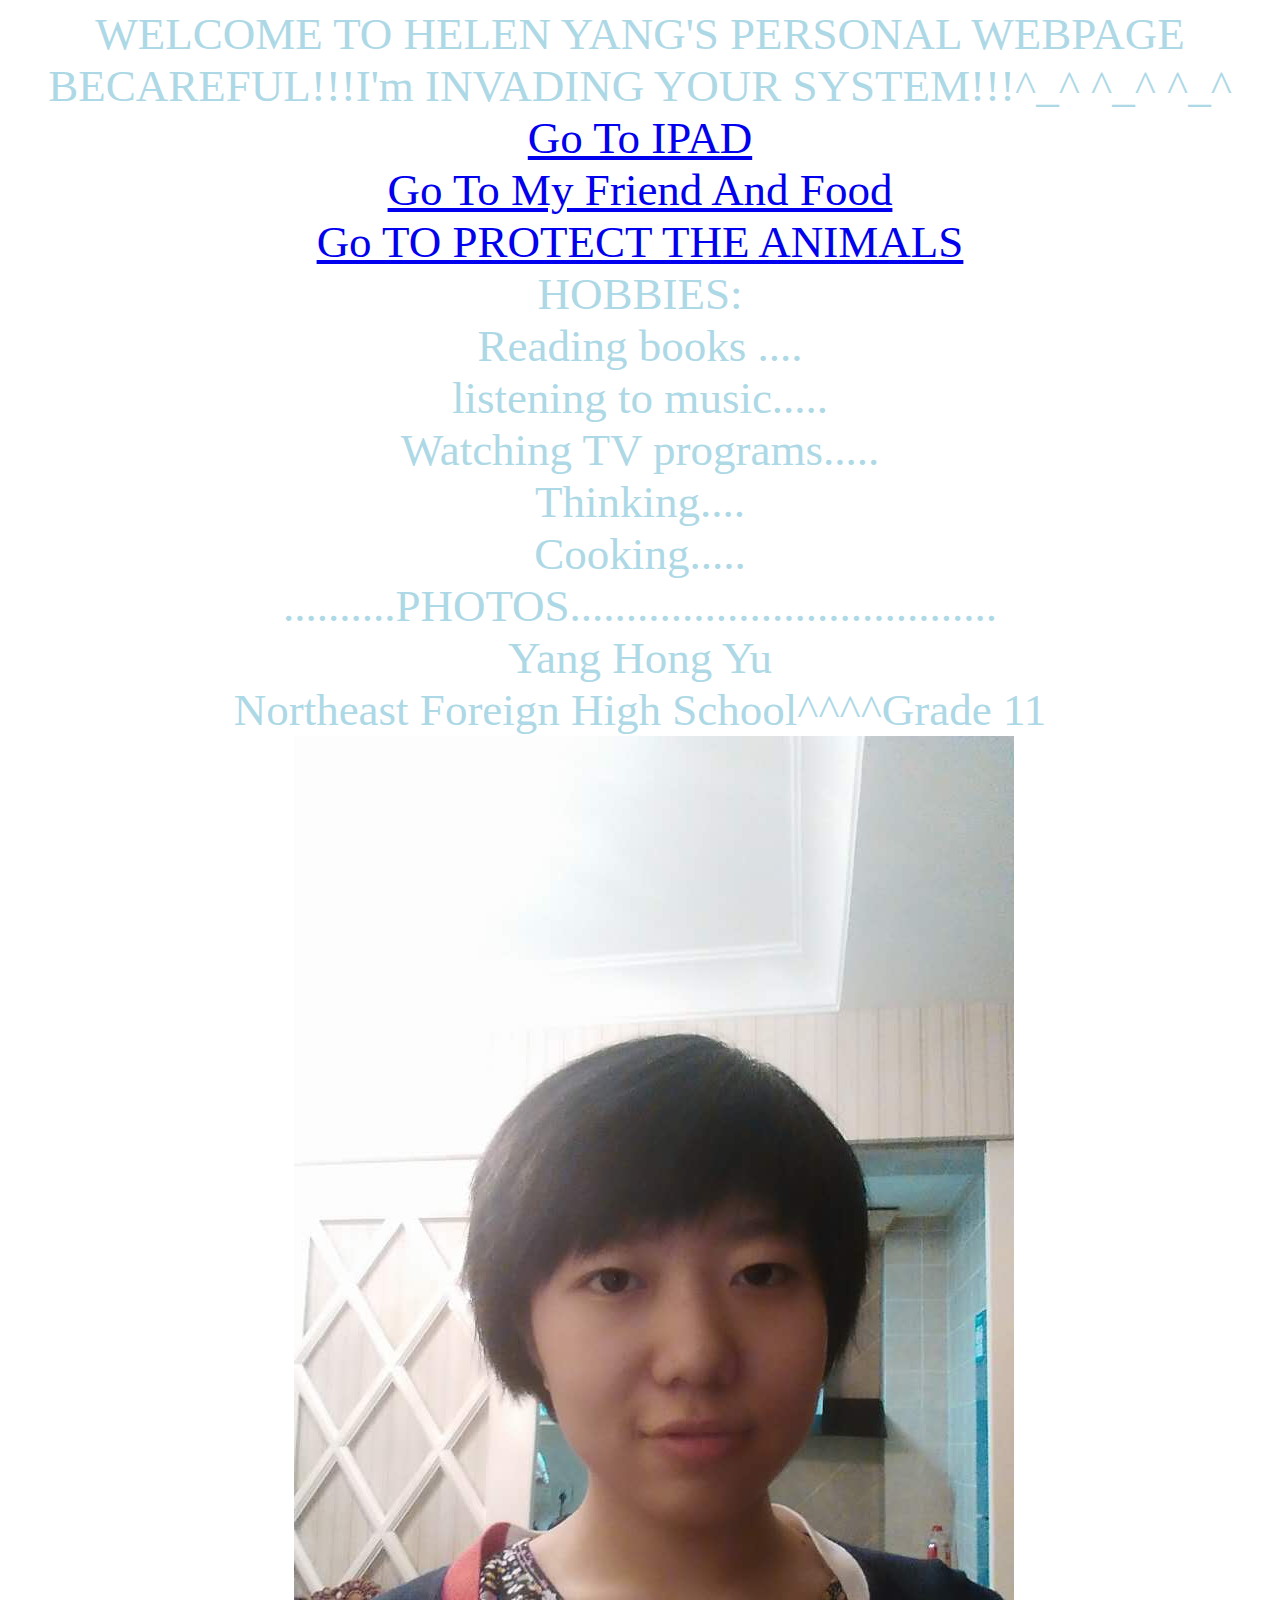
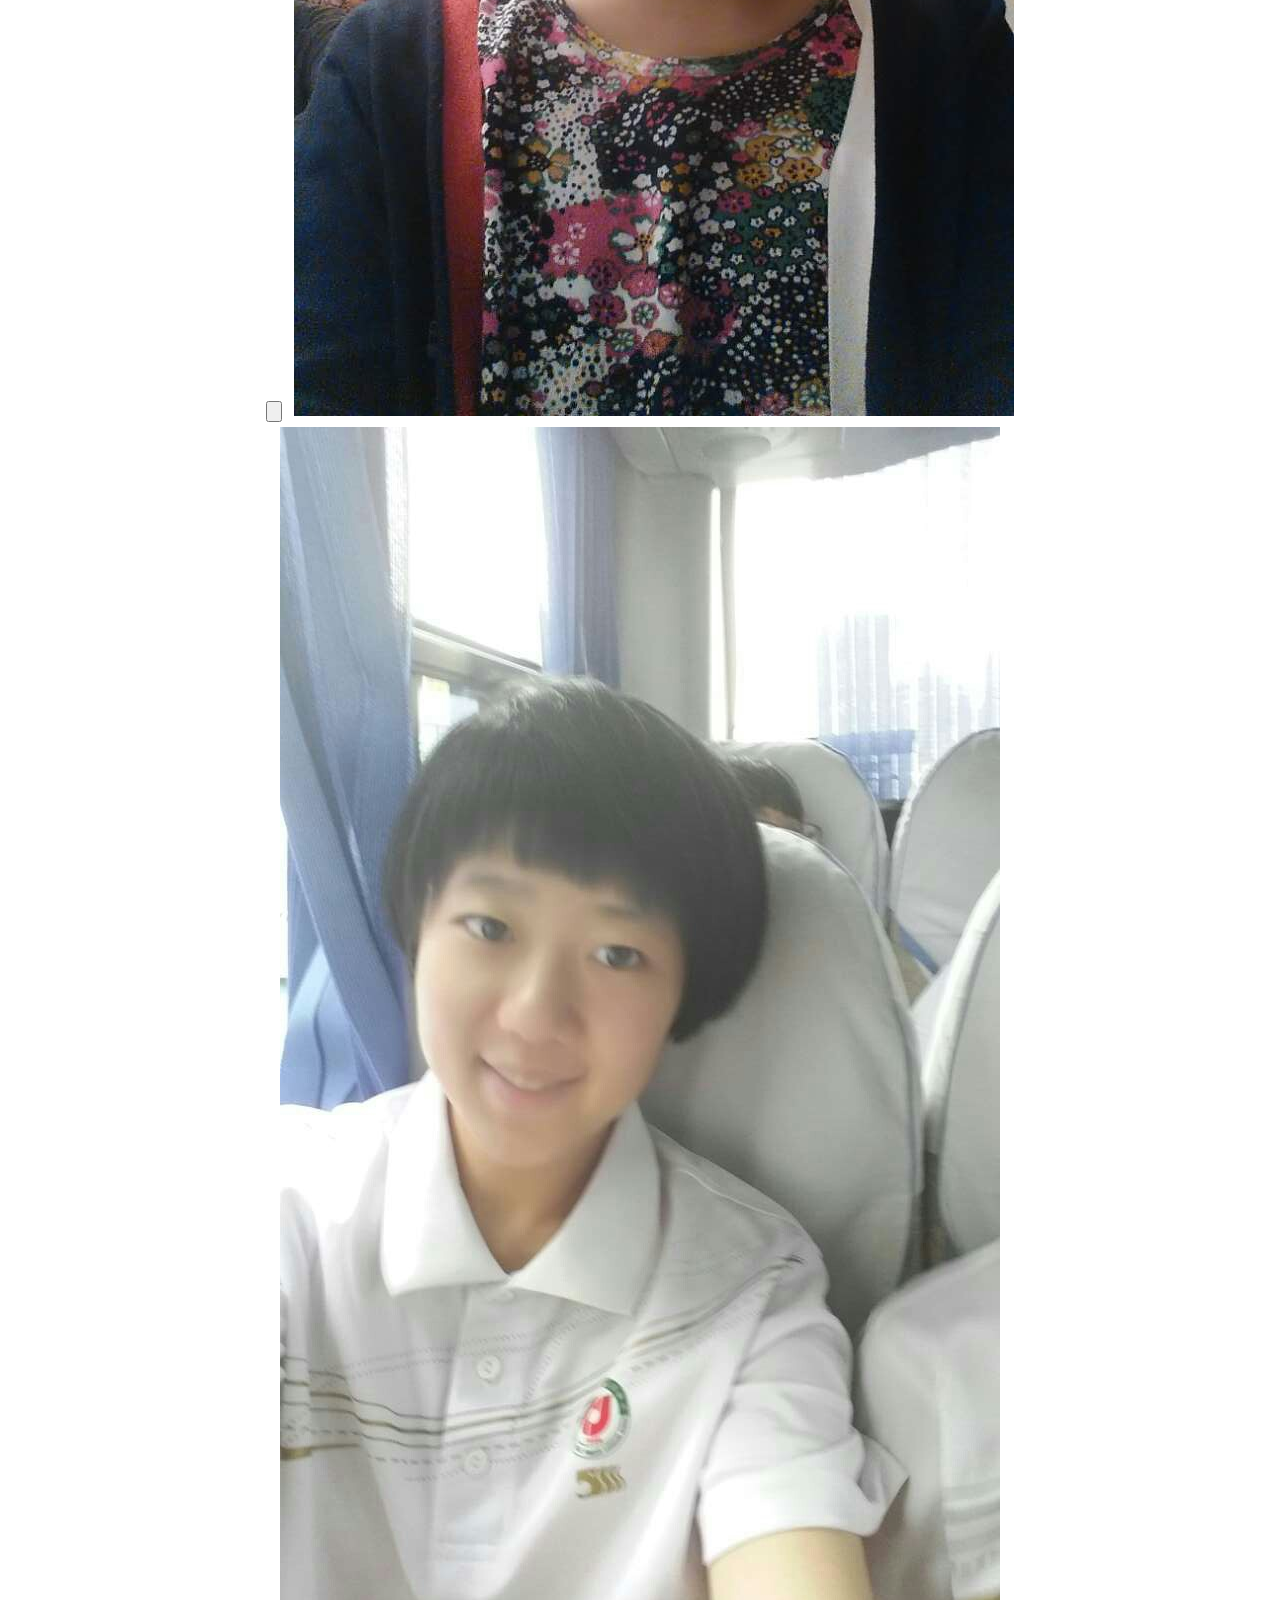
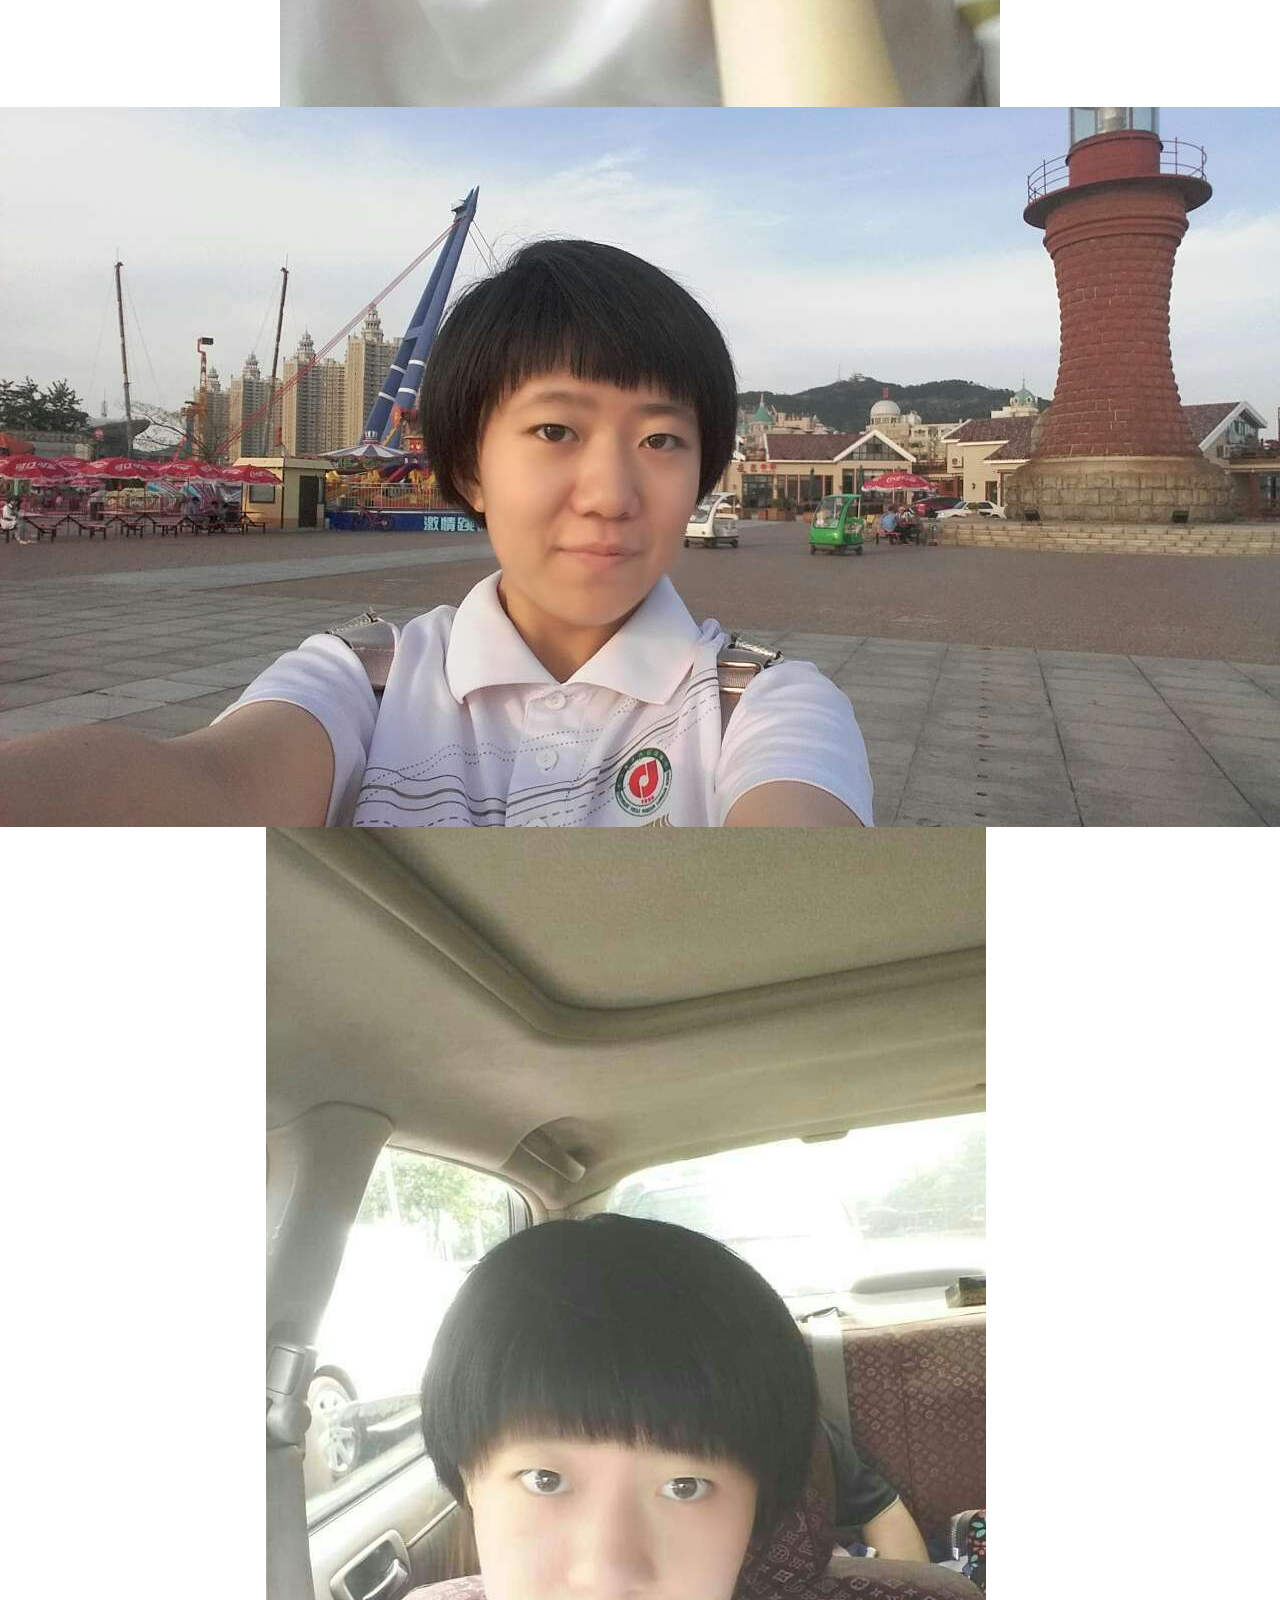
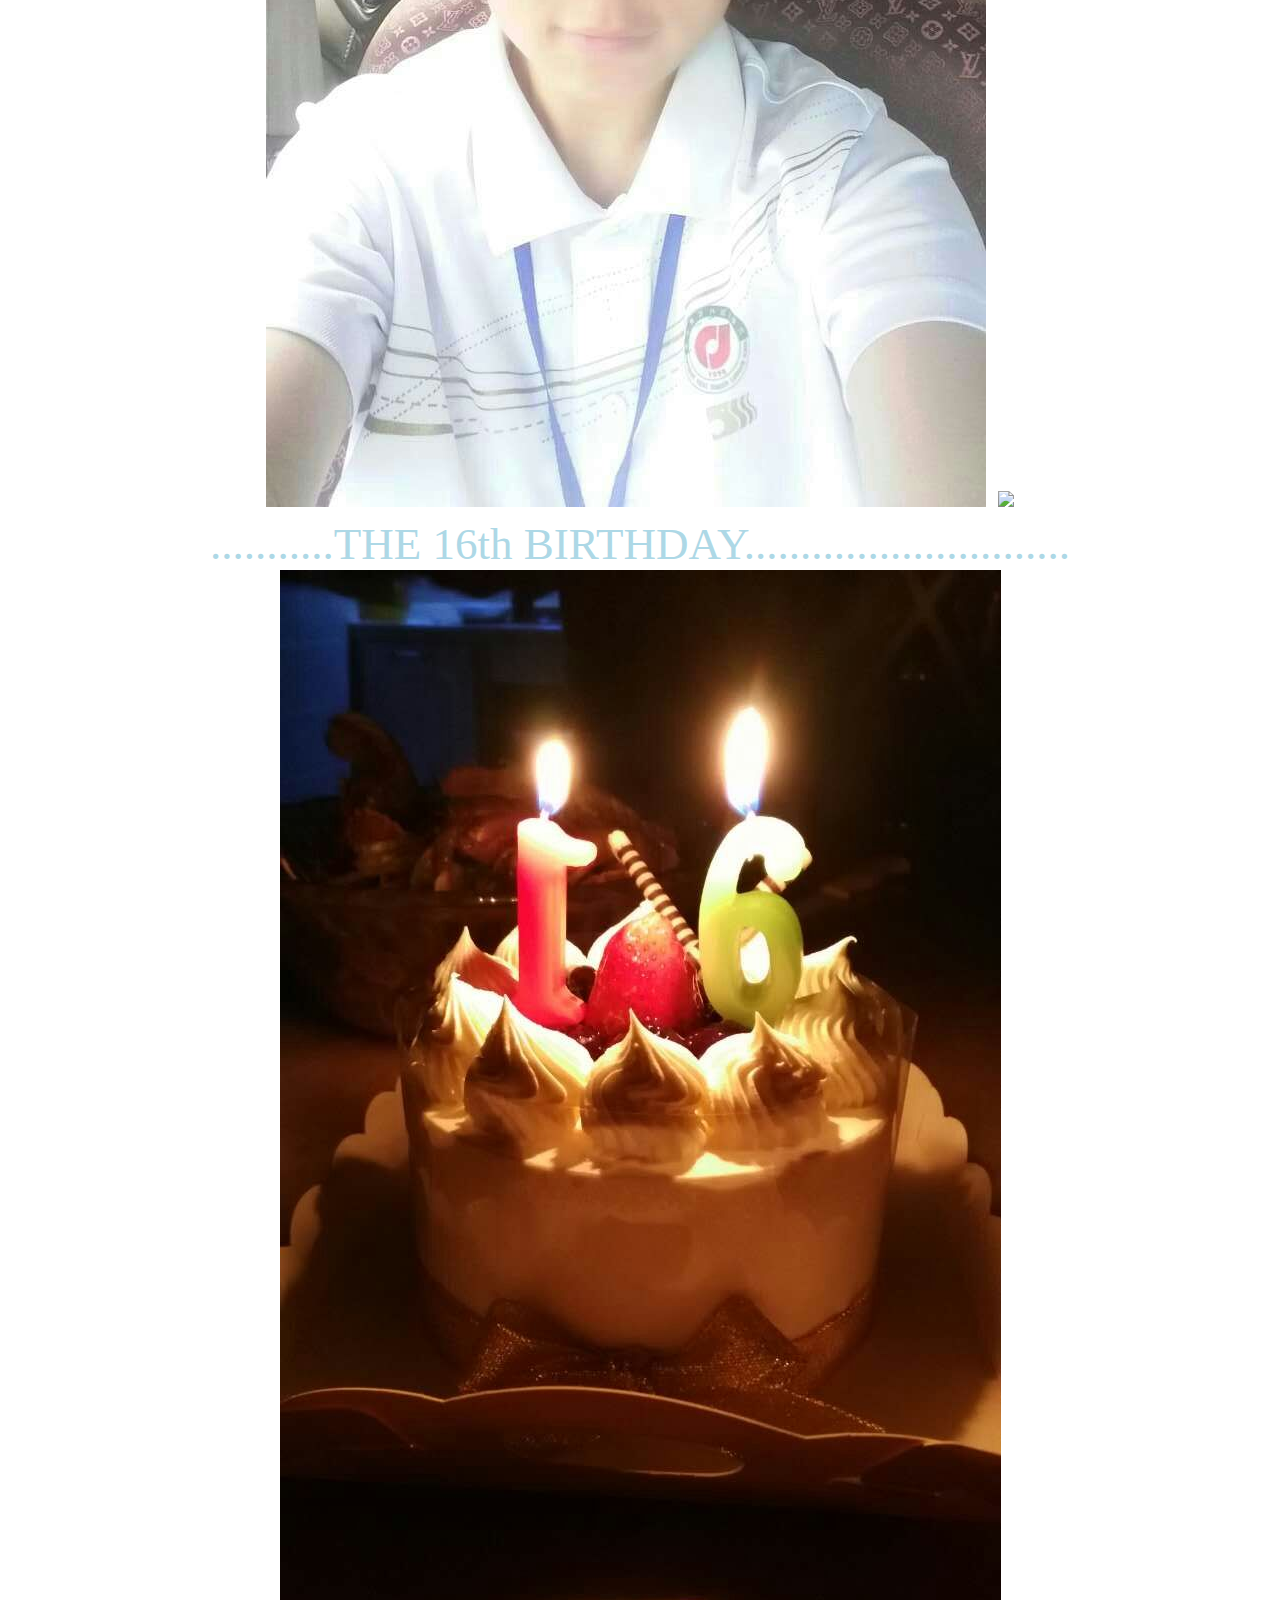
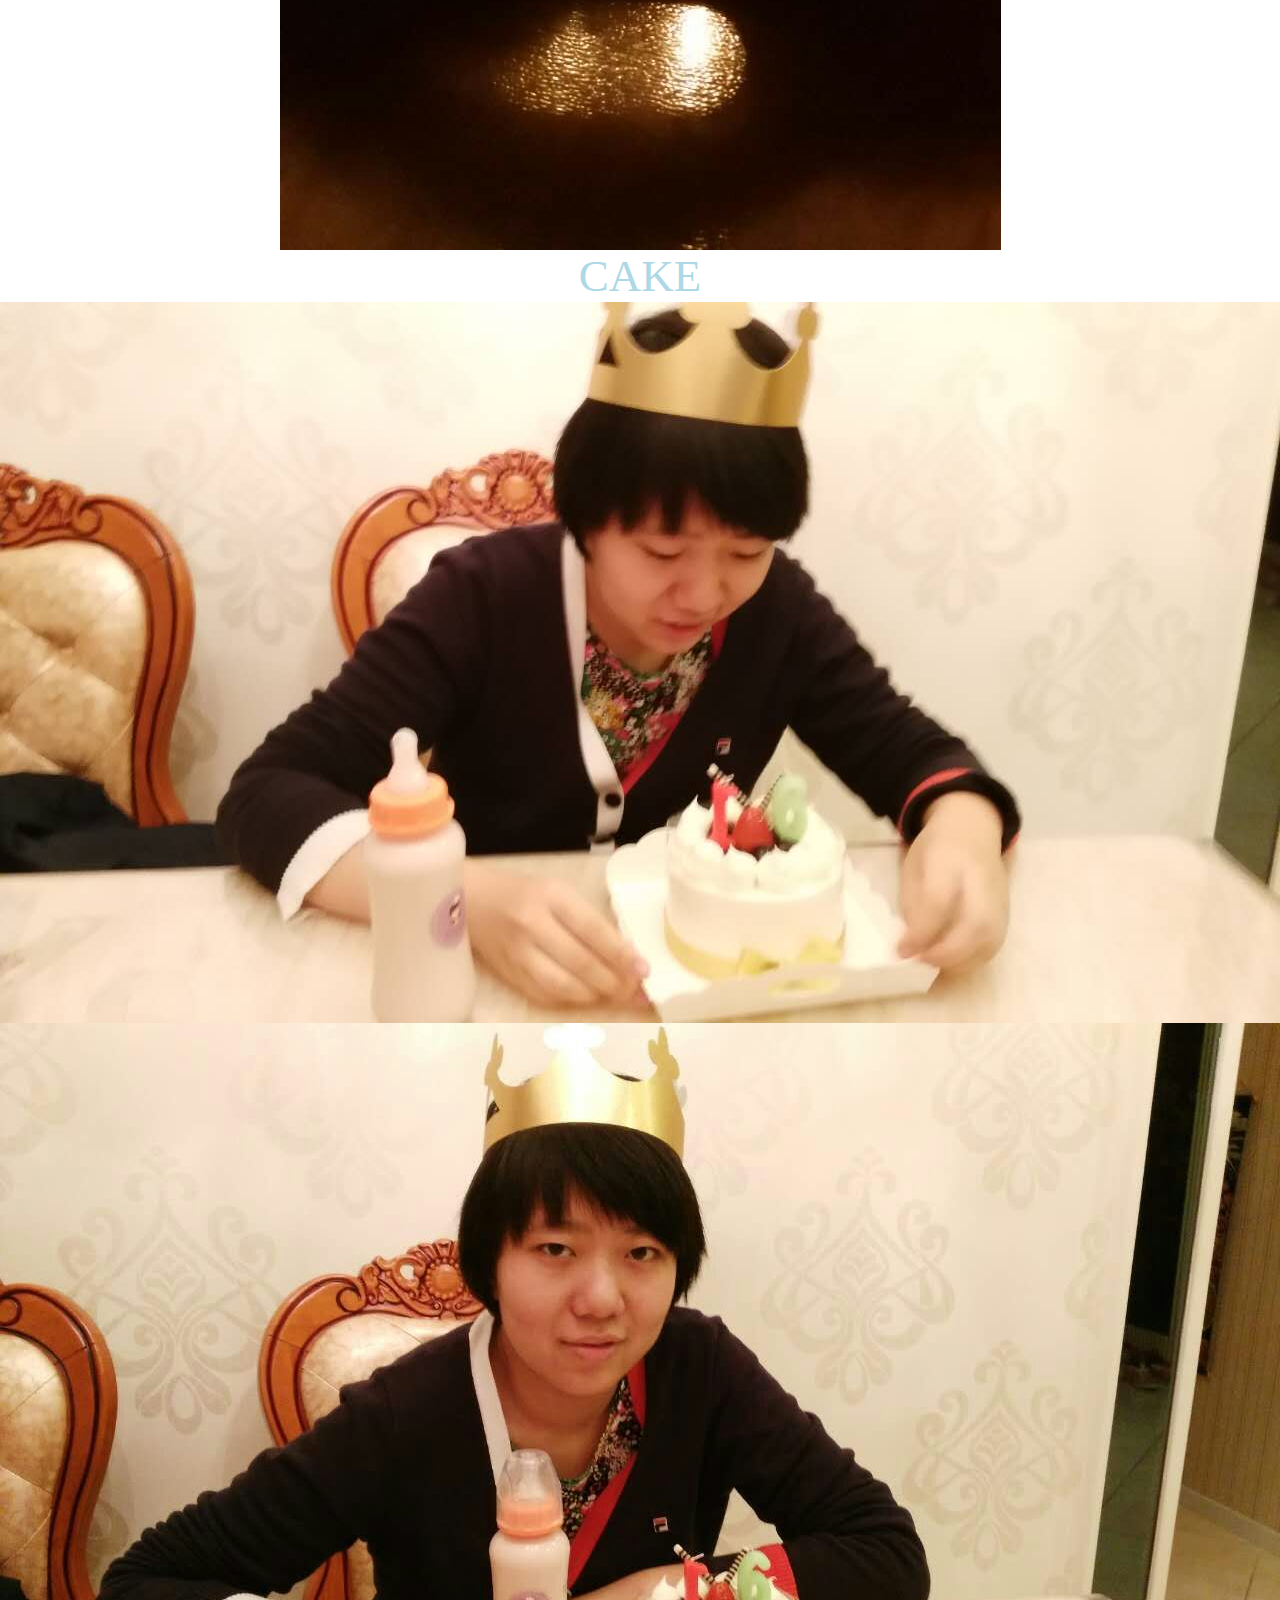
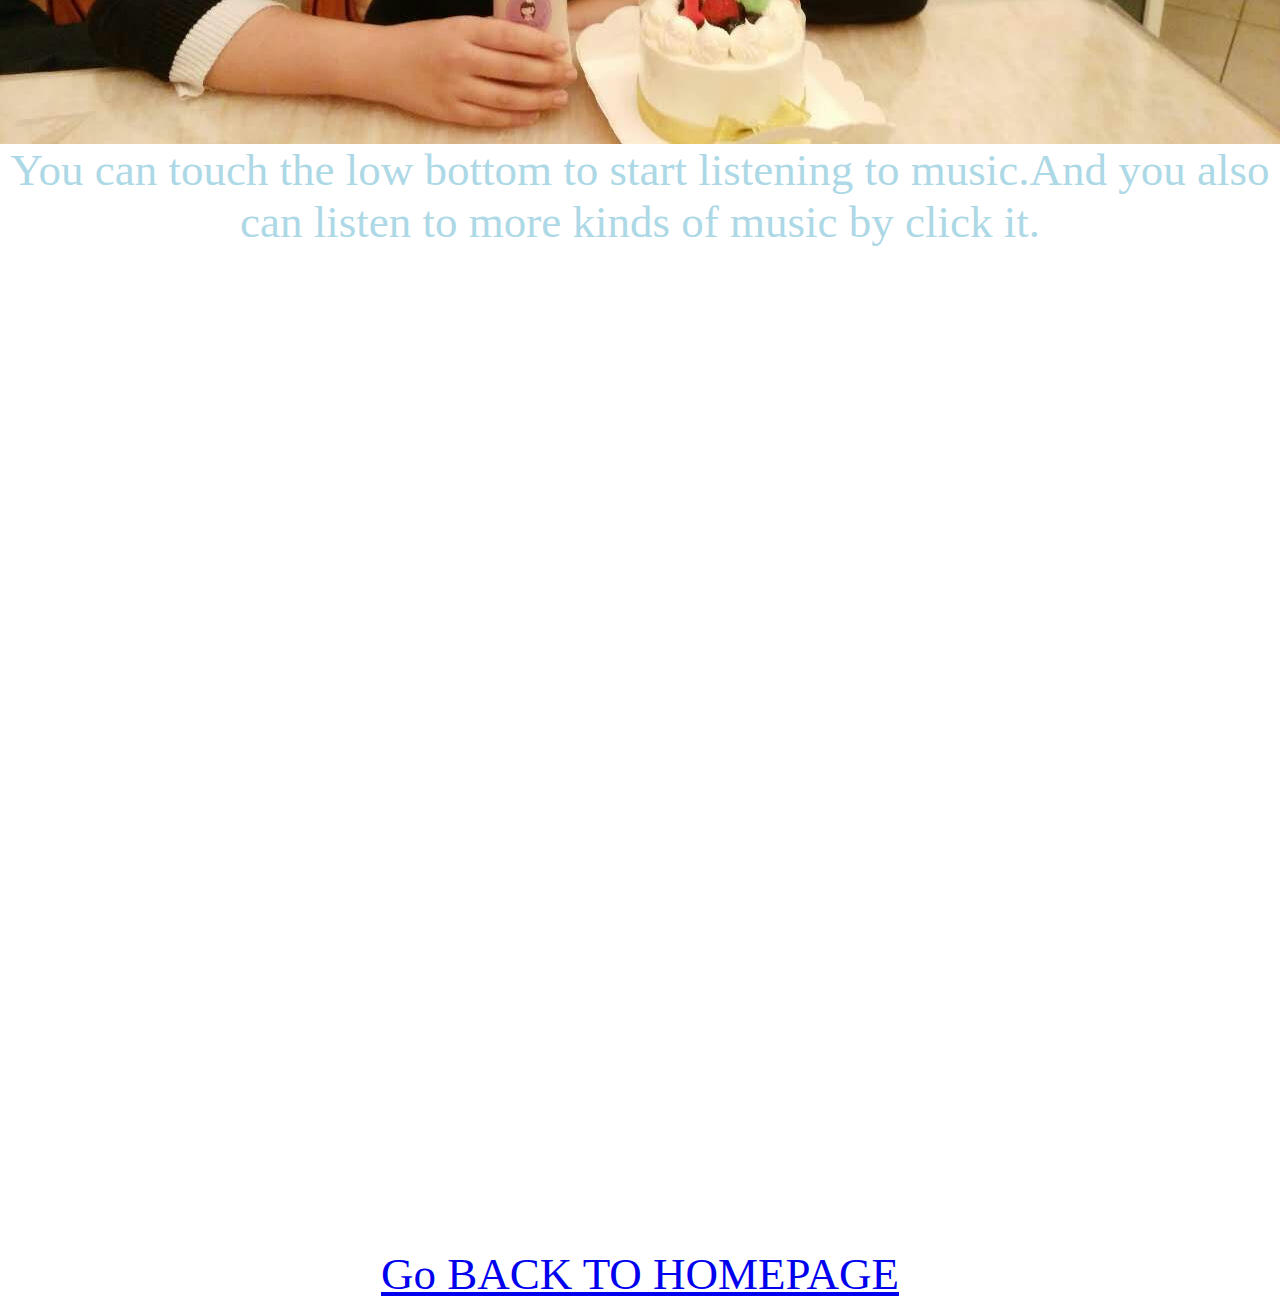
==== commit ff2d5d01: "style" ====
--- a/index.html
+++ b/index.html
@@ -42,7 +42,7 @@
         <img src="y4.jpg"></img>
         <img src="y5.jpg"></img>
         <div>You can touch the low bottom to start listening to music.And you also can listen to more kinds of music by click it.</div>
-        <EMBED SRC="http://music.baidu.com/song/s/26072c1faca0855af468f"loop=true width="1500"height="1000"></EMBED>
+        <EMBED SRC="http://music.baidu.com/song/s/26072c1faca0855af468f"loop=true width="1275"height="1000"></EMBED>
         <a class="enter" href="index.html" target="-blank">
                <div>Go BACK TO HOMEPAGE</div>
         
--- a/style.css
+++ b/style.css
@@ -1,7 +1,7 @@
 head:hover{ color:pink;font-size:75px;}
 
 
-a:hover{ color:red;font-size:45px;}
+a:hover{ color:red;font-size:60px;}
 
 
 body {
@@ -13,7 +13,7 @@
 	background-image:url(http://image.zcool.com.cn/2013/0/31/m_1383805247798.jpg);
 	vertical-align:middle;
 
-	font-size:60px
+	font-size:45px
 }
 
 #ipad_pic {
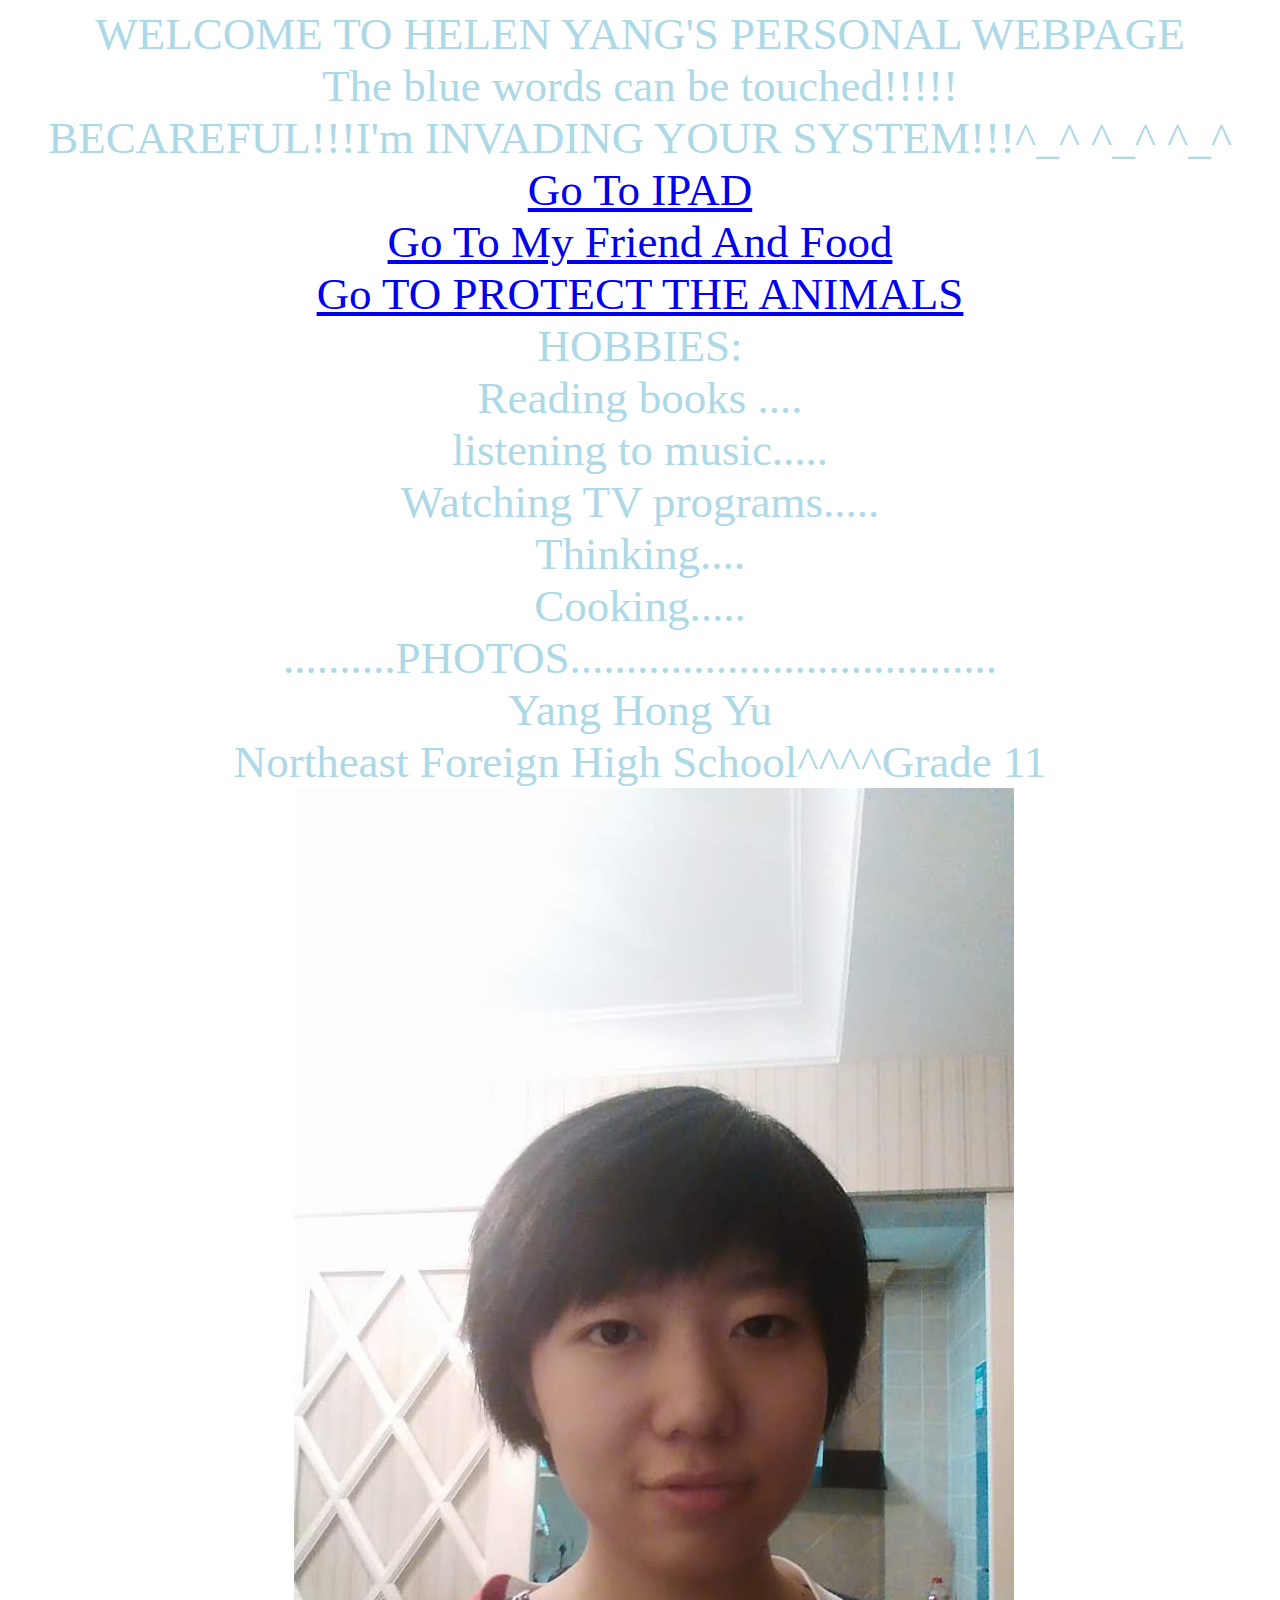
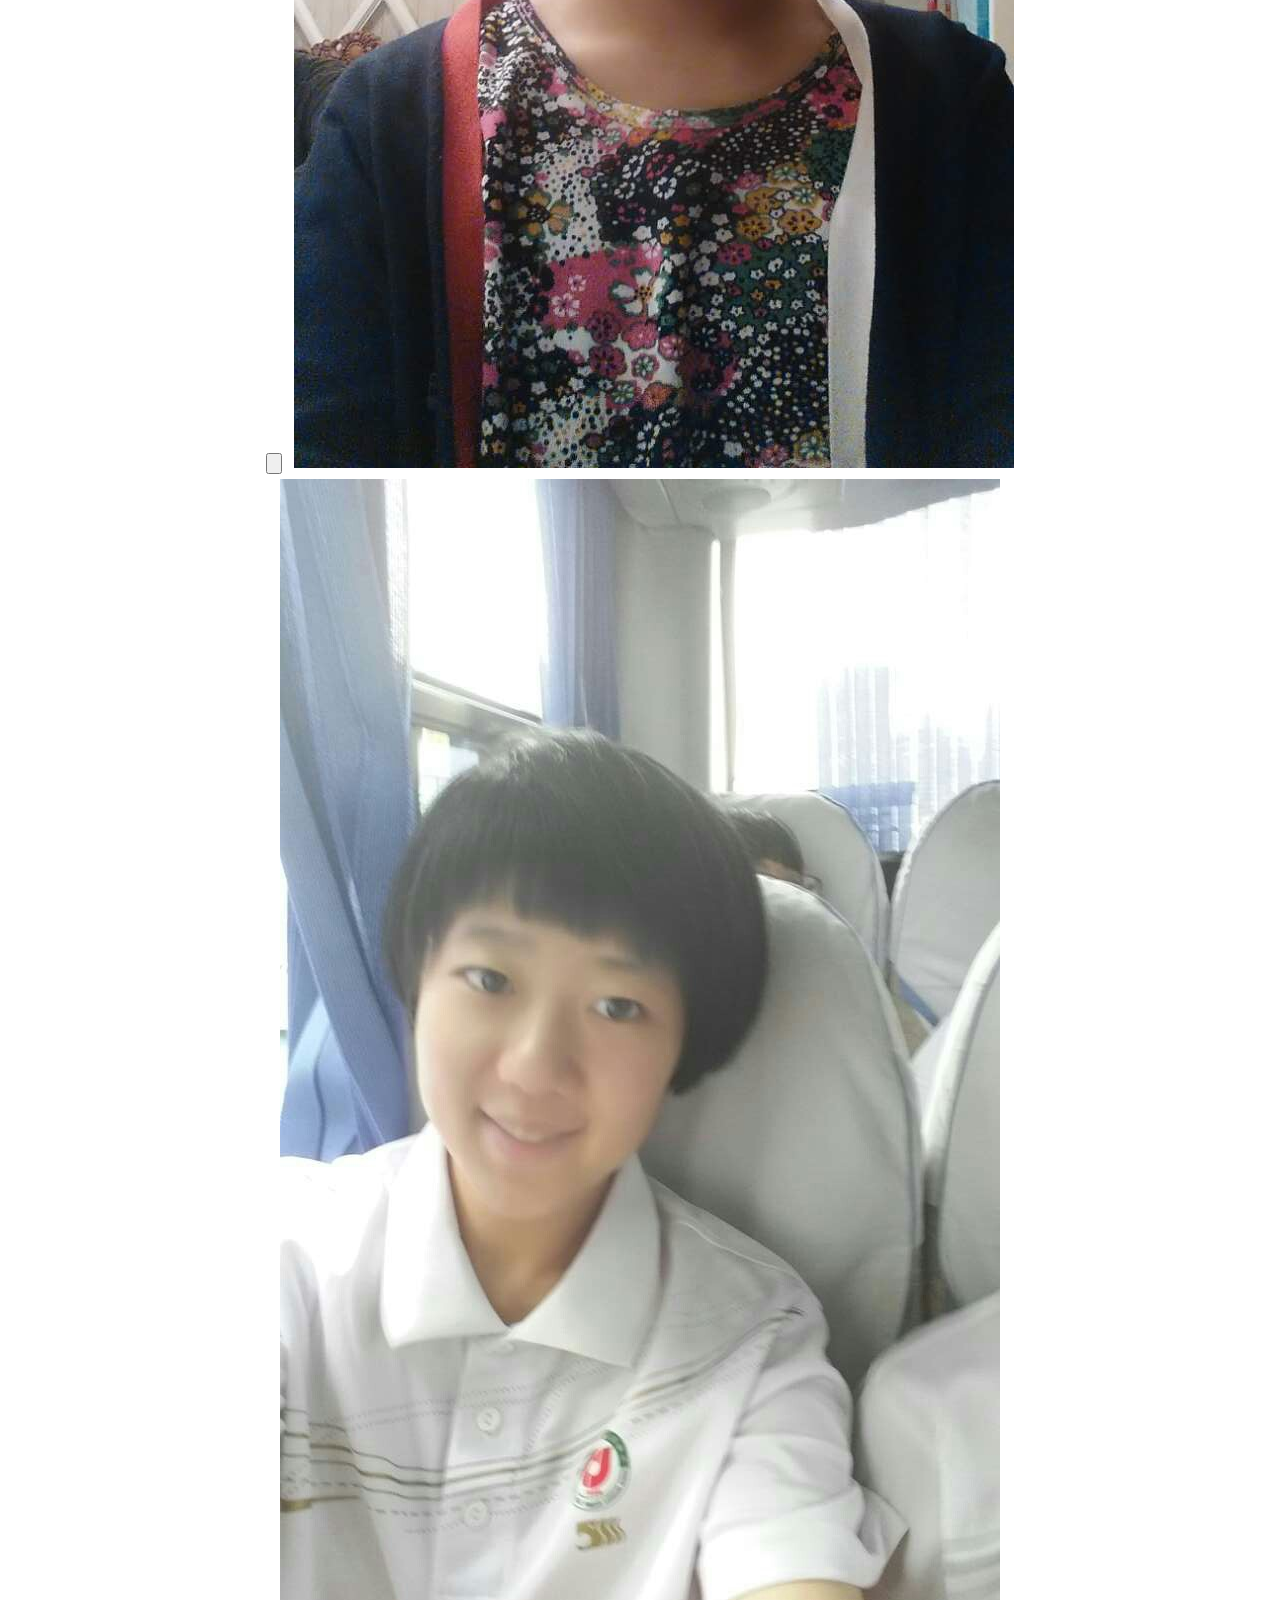
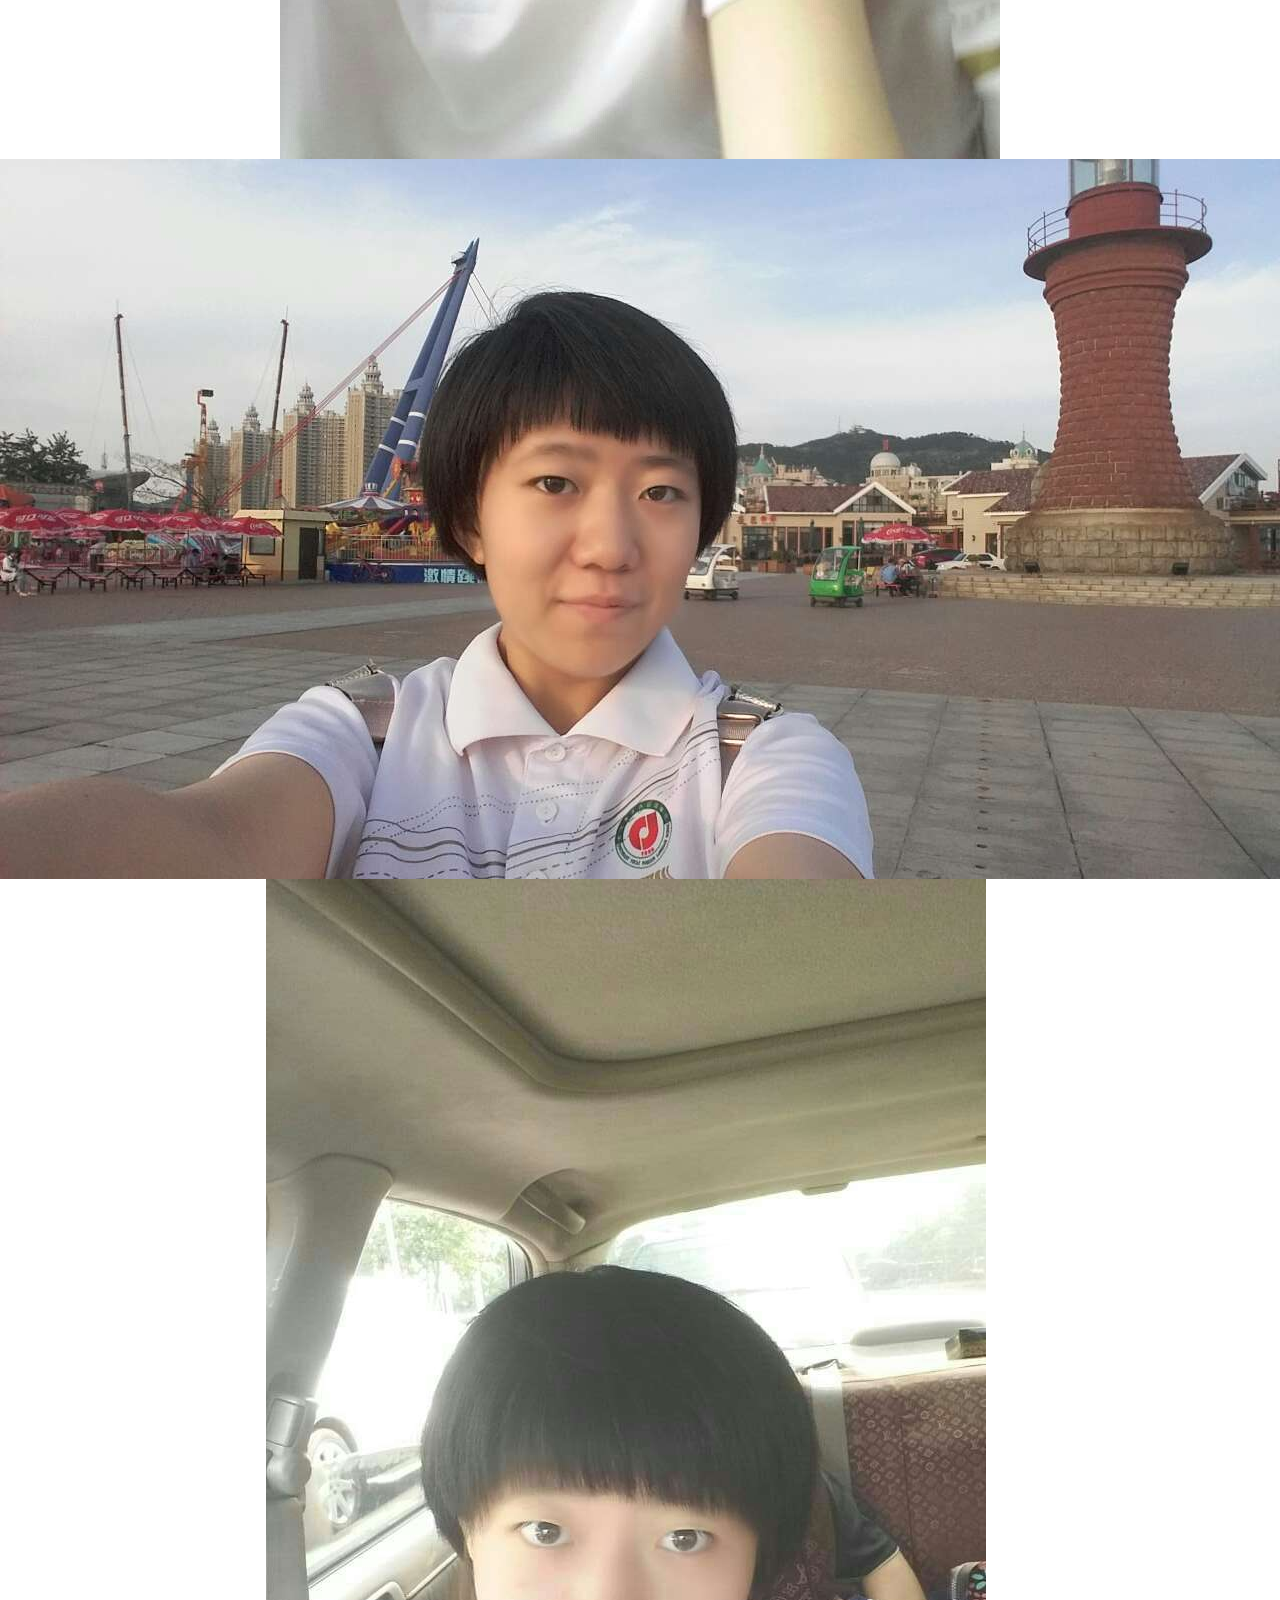
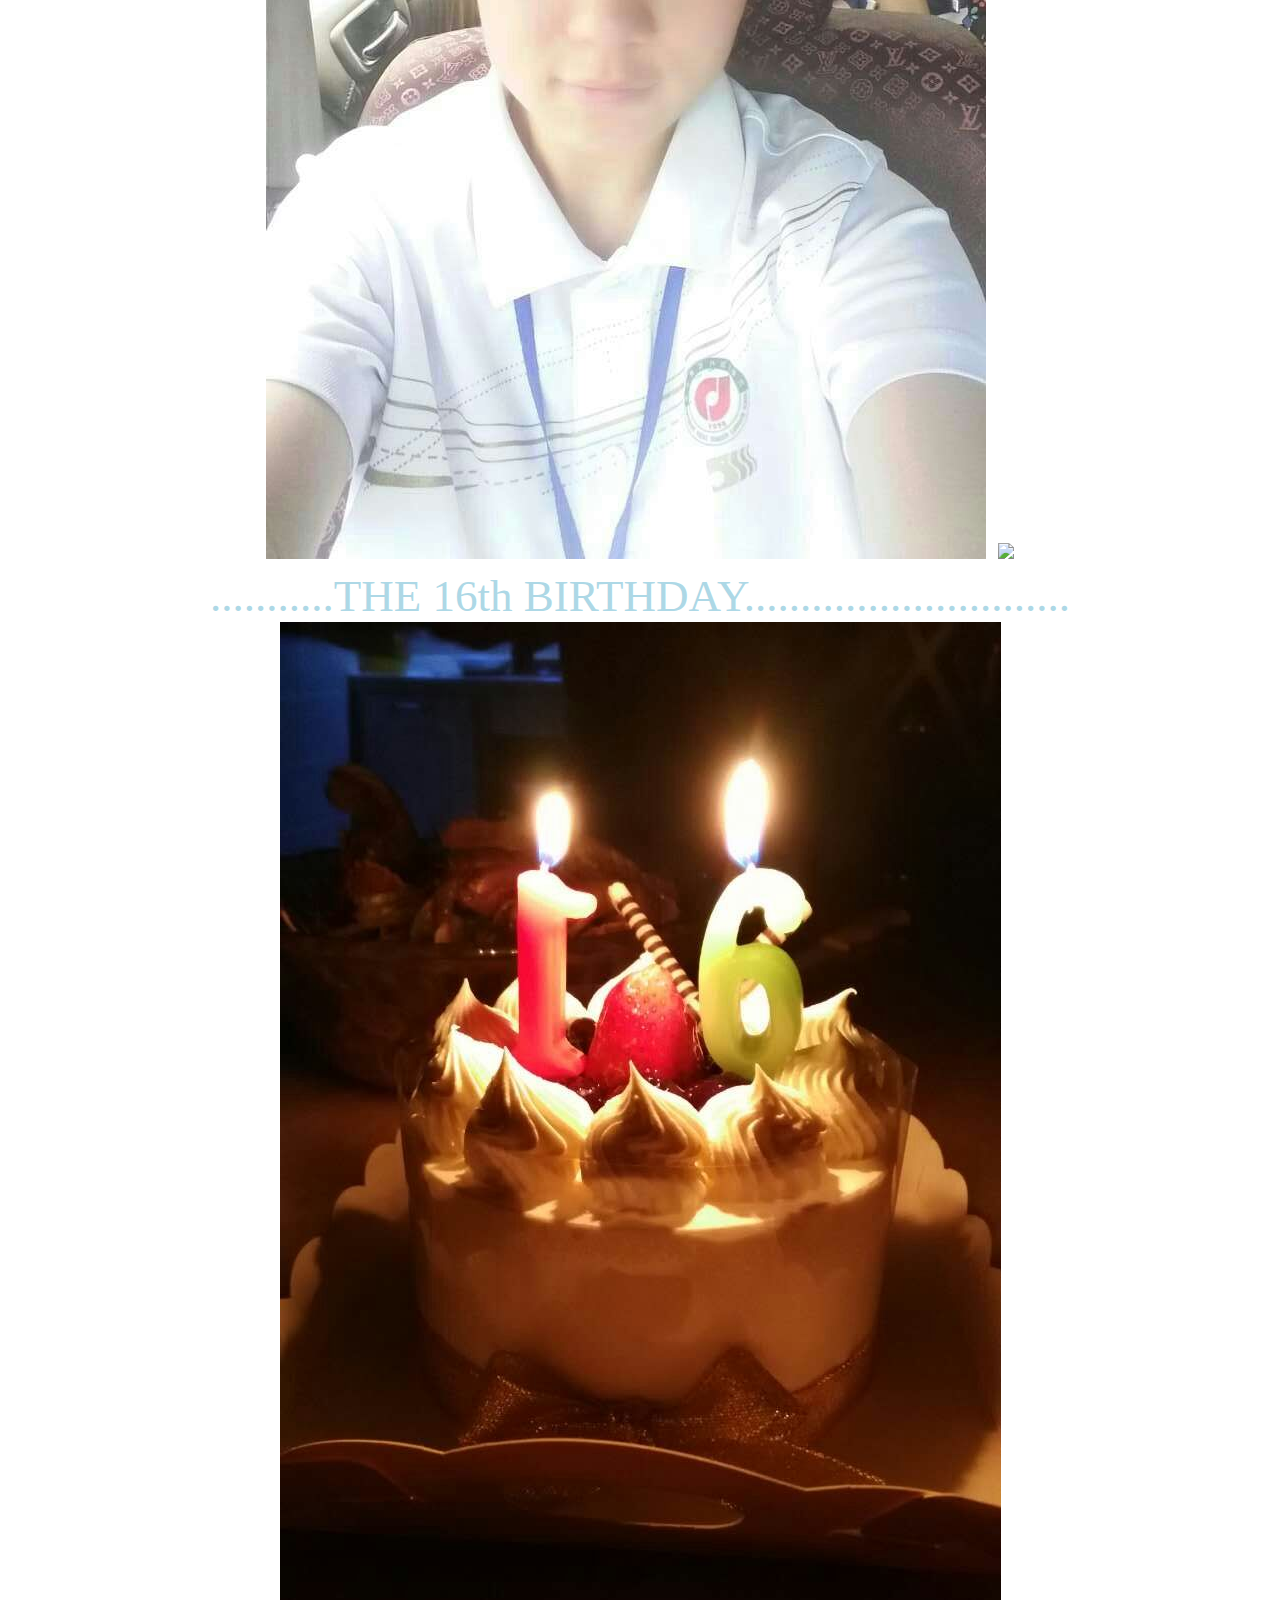
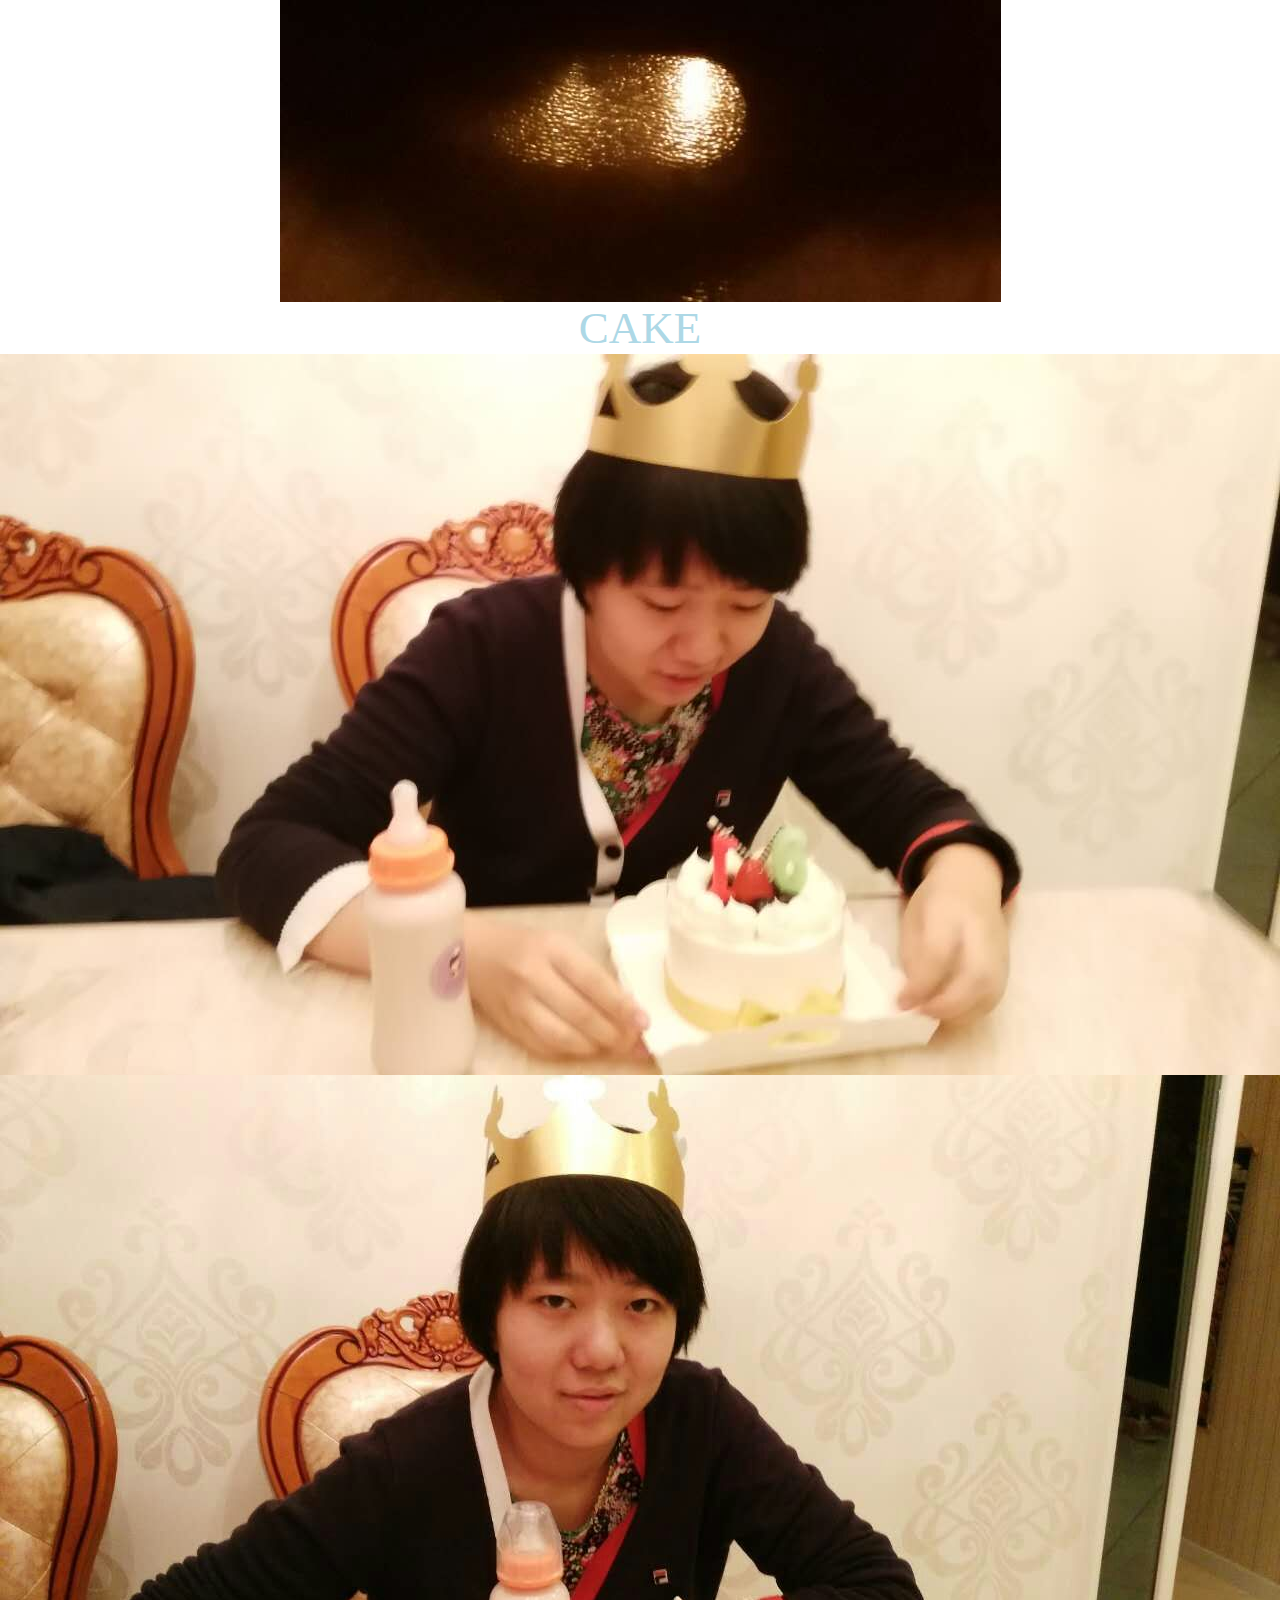
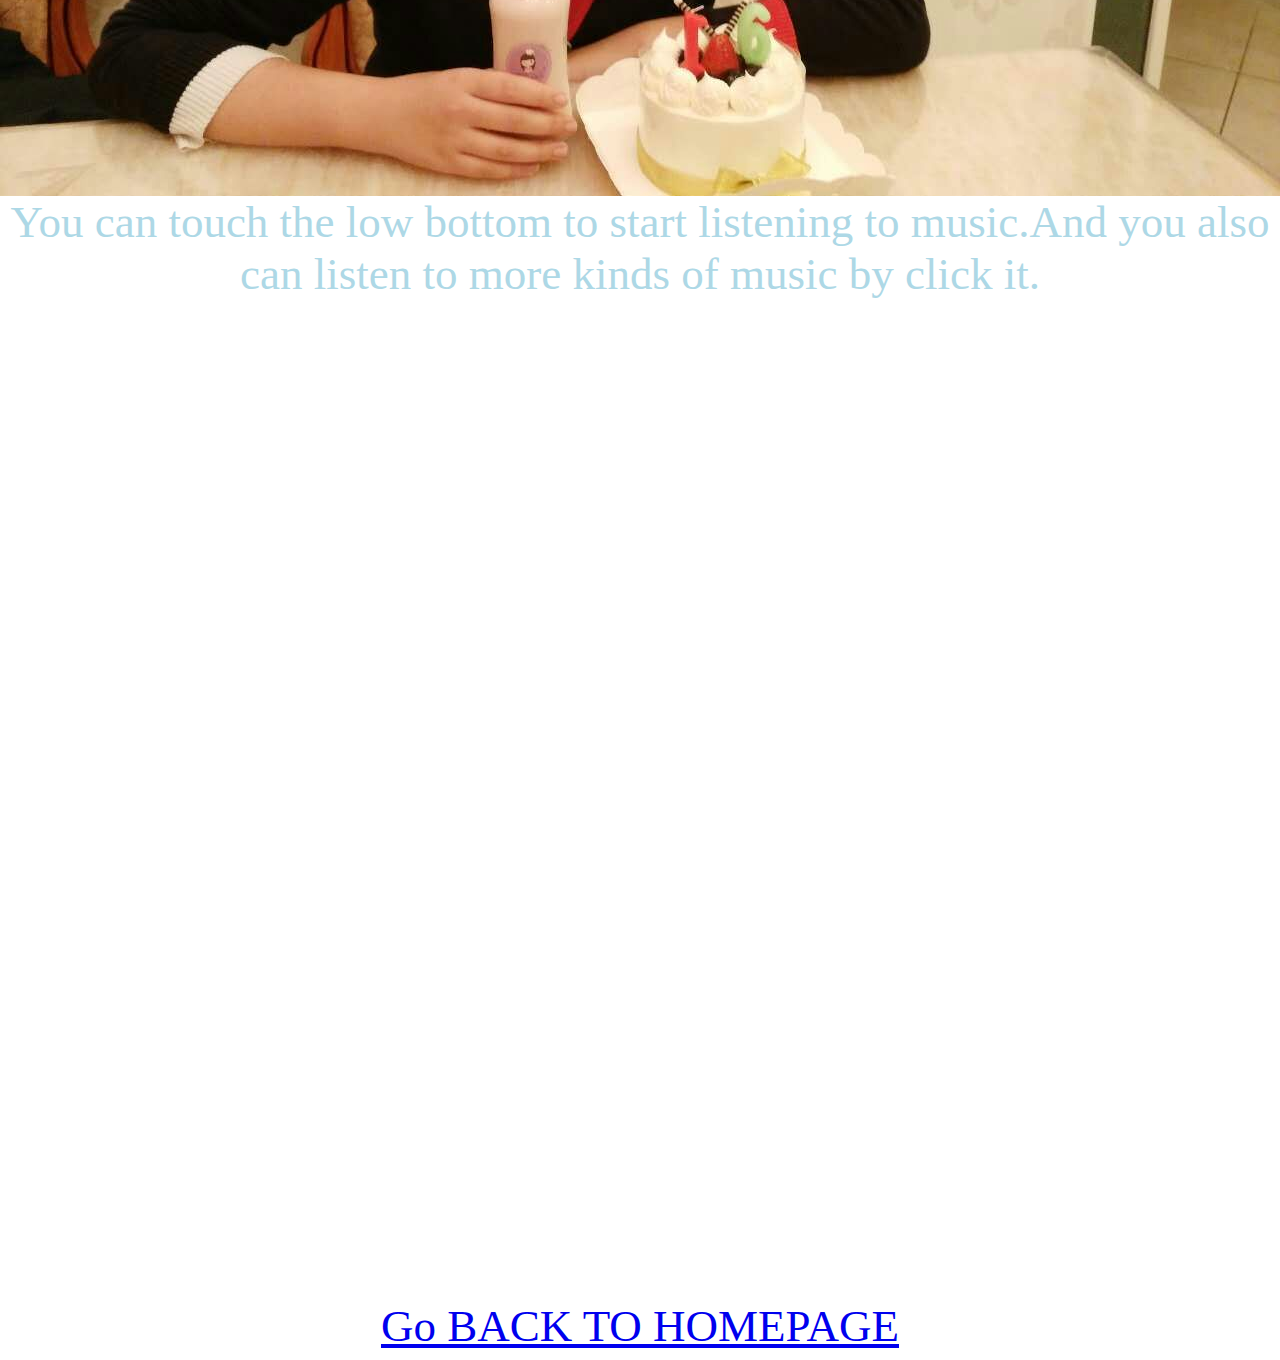
==== commit 0c045527: "style" ====
--- a/index.html
+++ b/index.html
@@ -1,5 +1,6 @@
 <html>
        <head>WELCOME TO HELEN YANG'S PERSONAL WEBPAGE
+       <div>The blue  words can be touched!!!!!</div>
 
 
         <link rel="stylesheet" href="style.css"/>
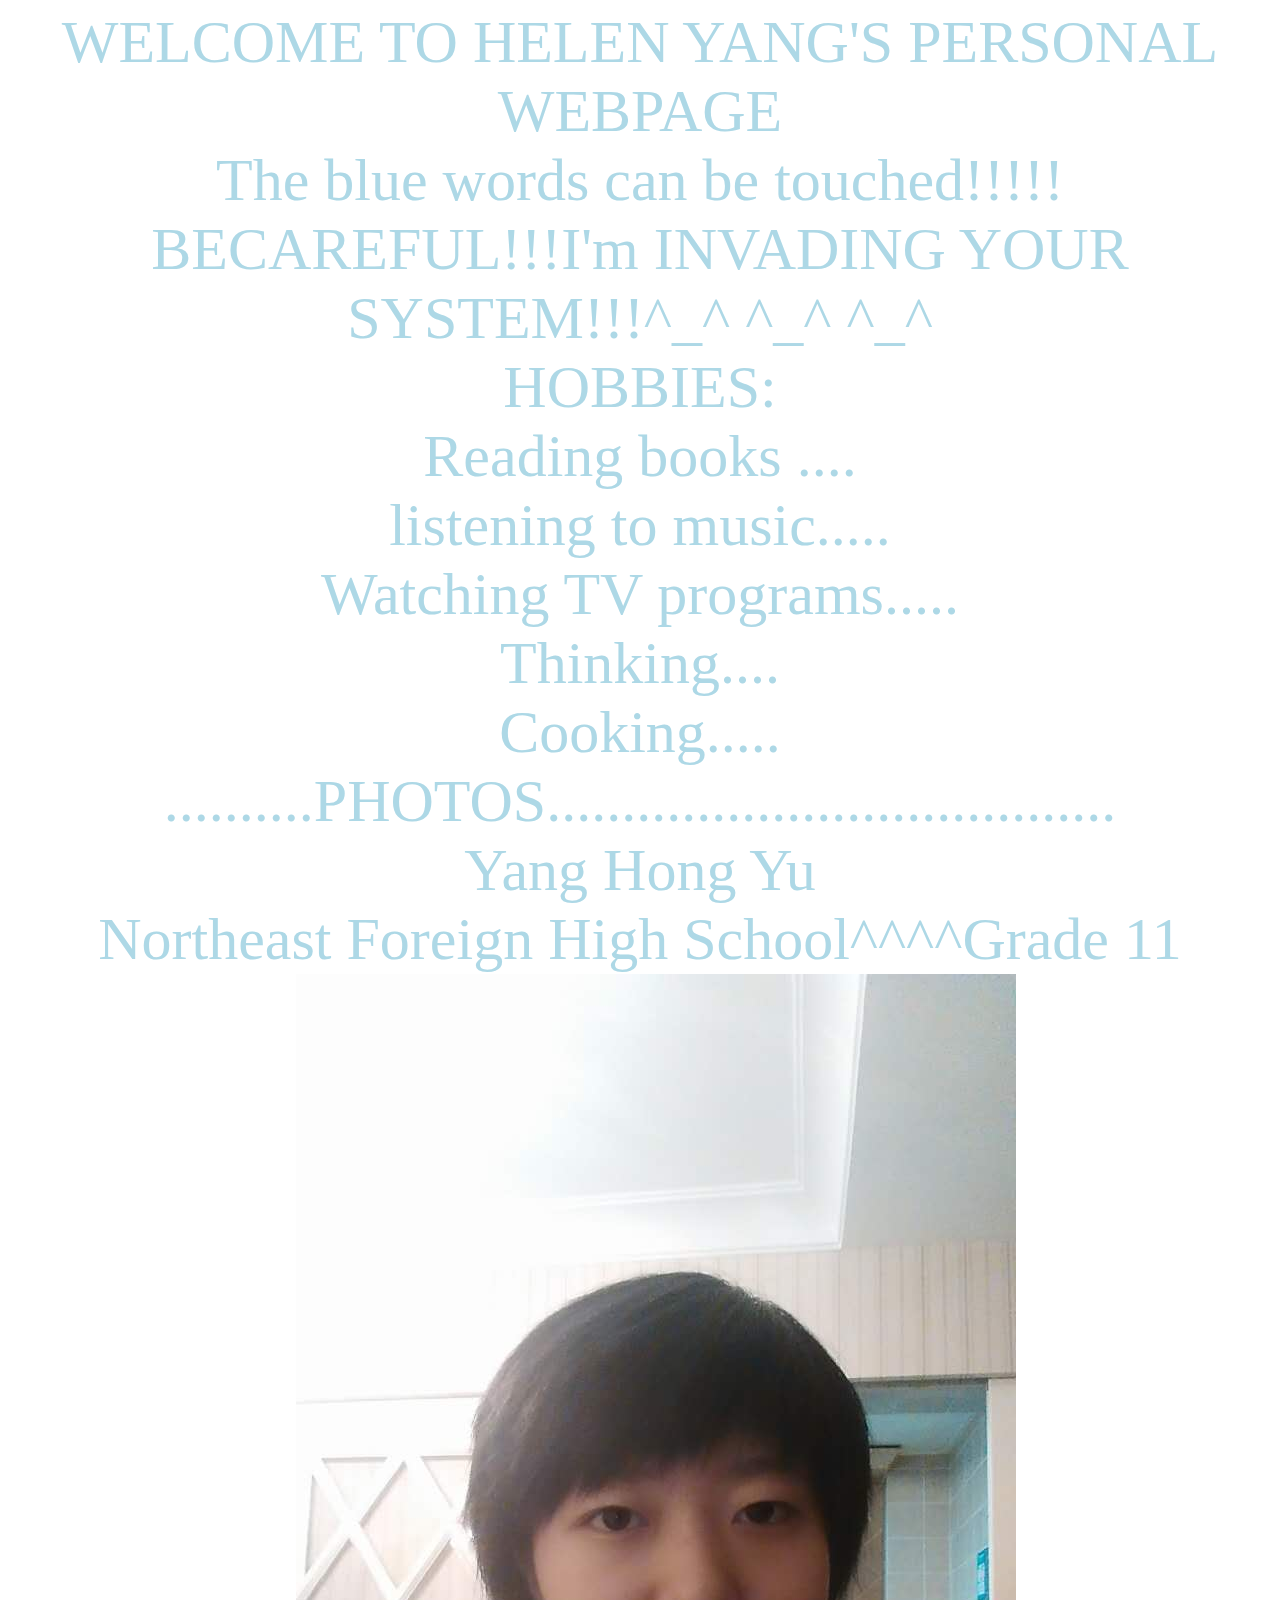
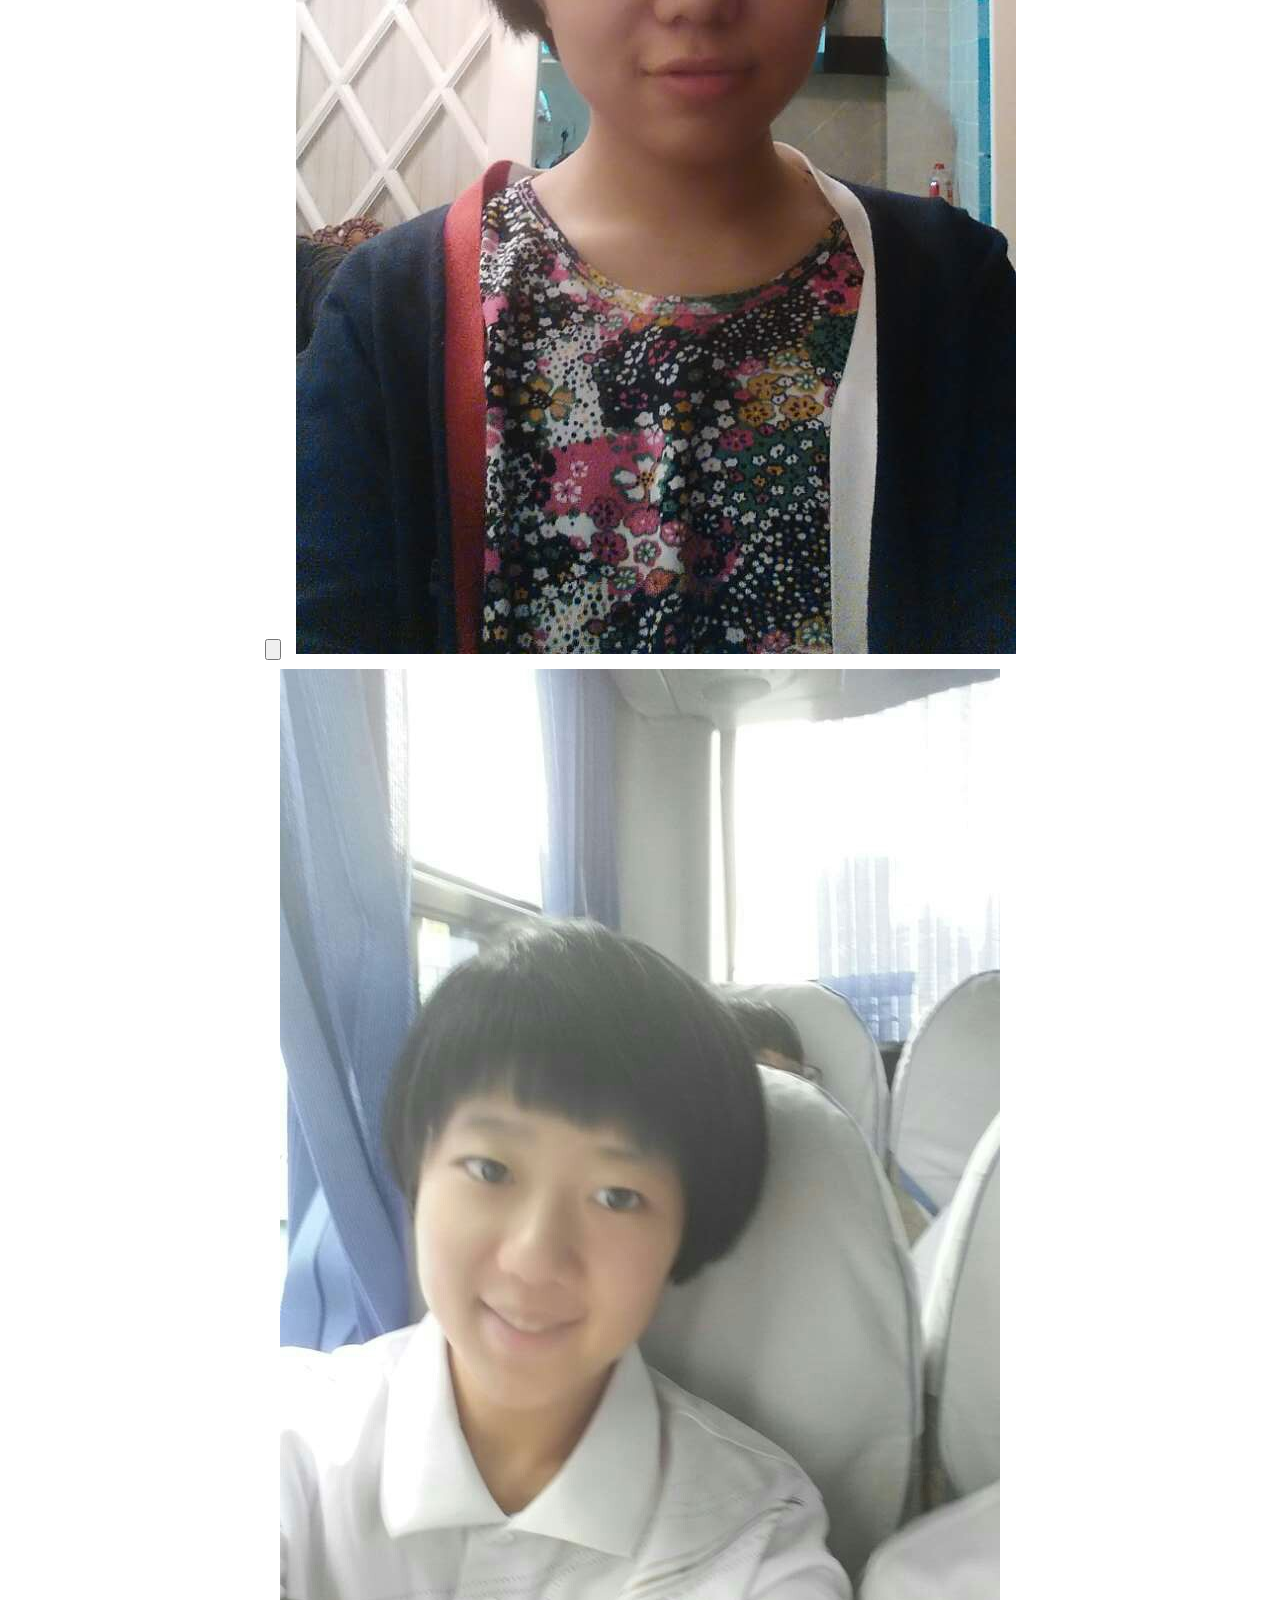
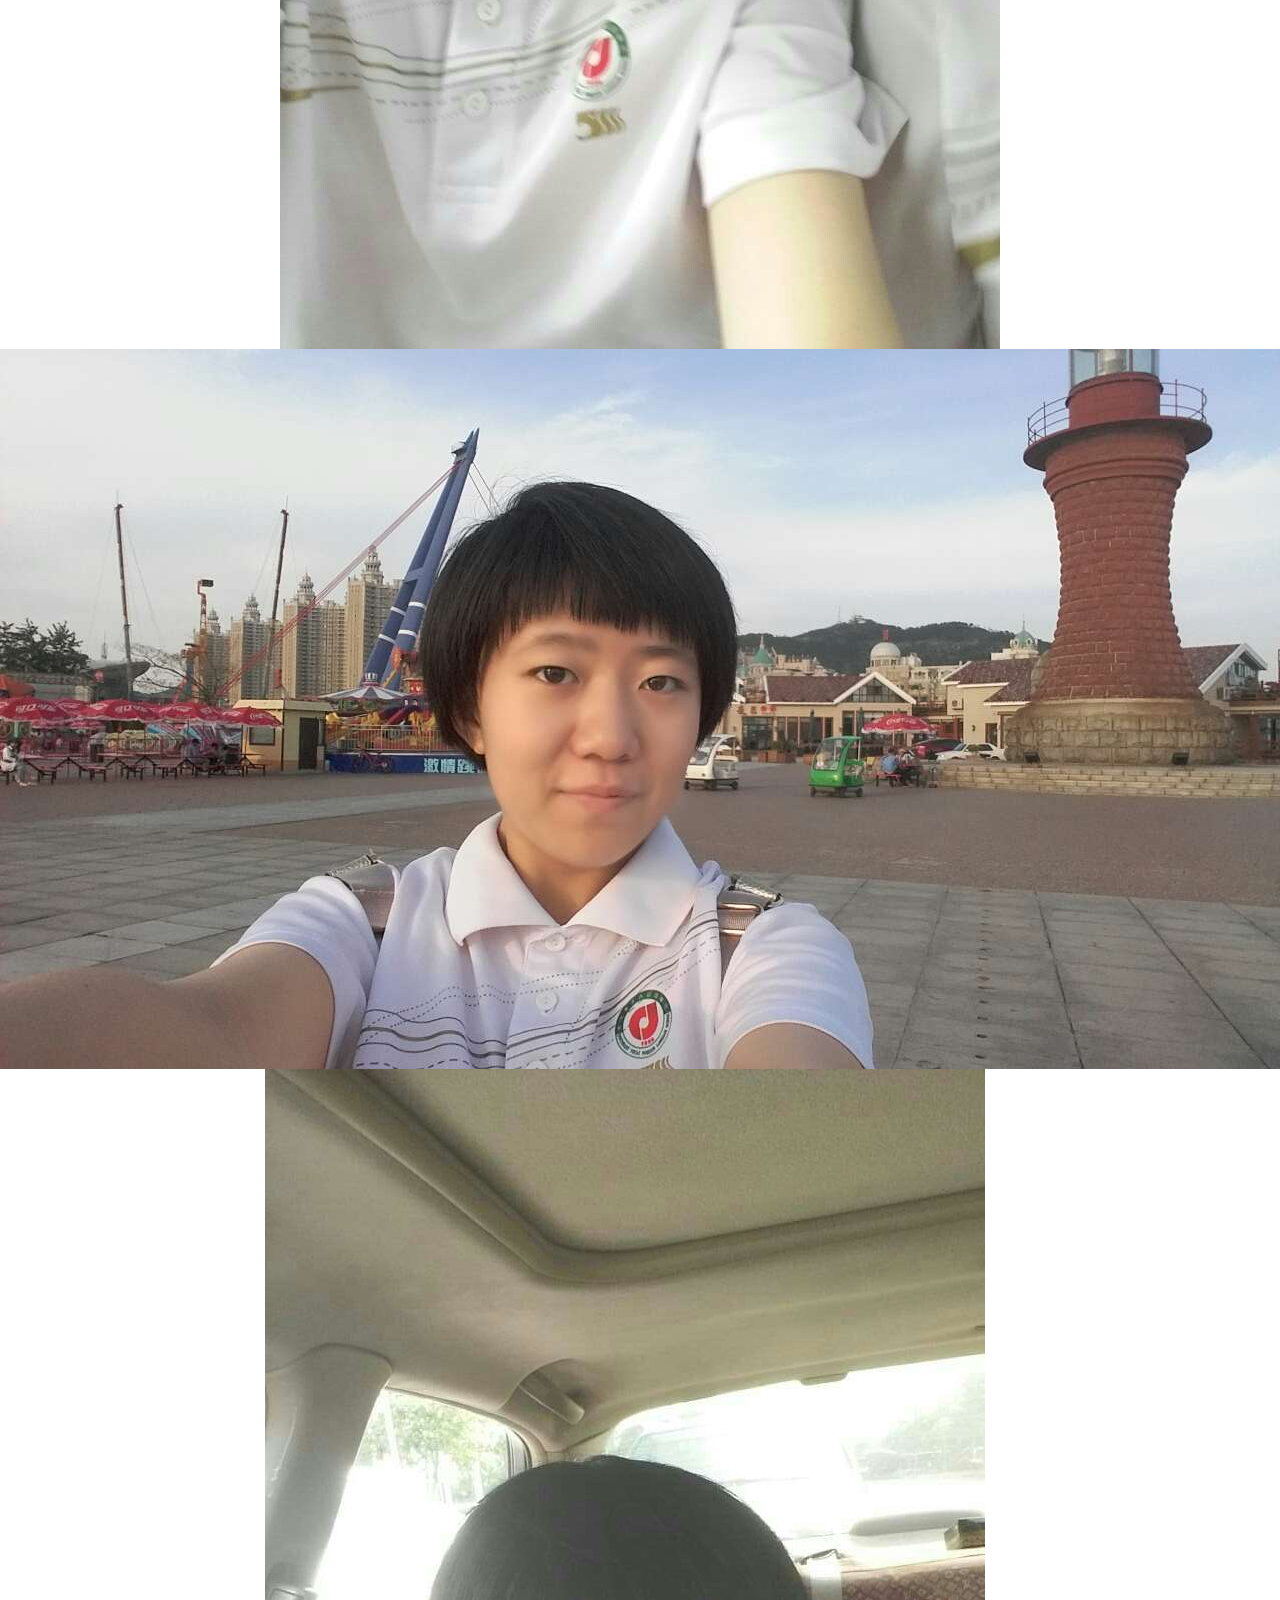
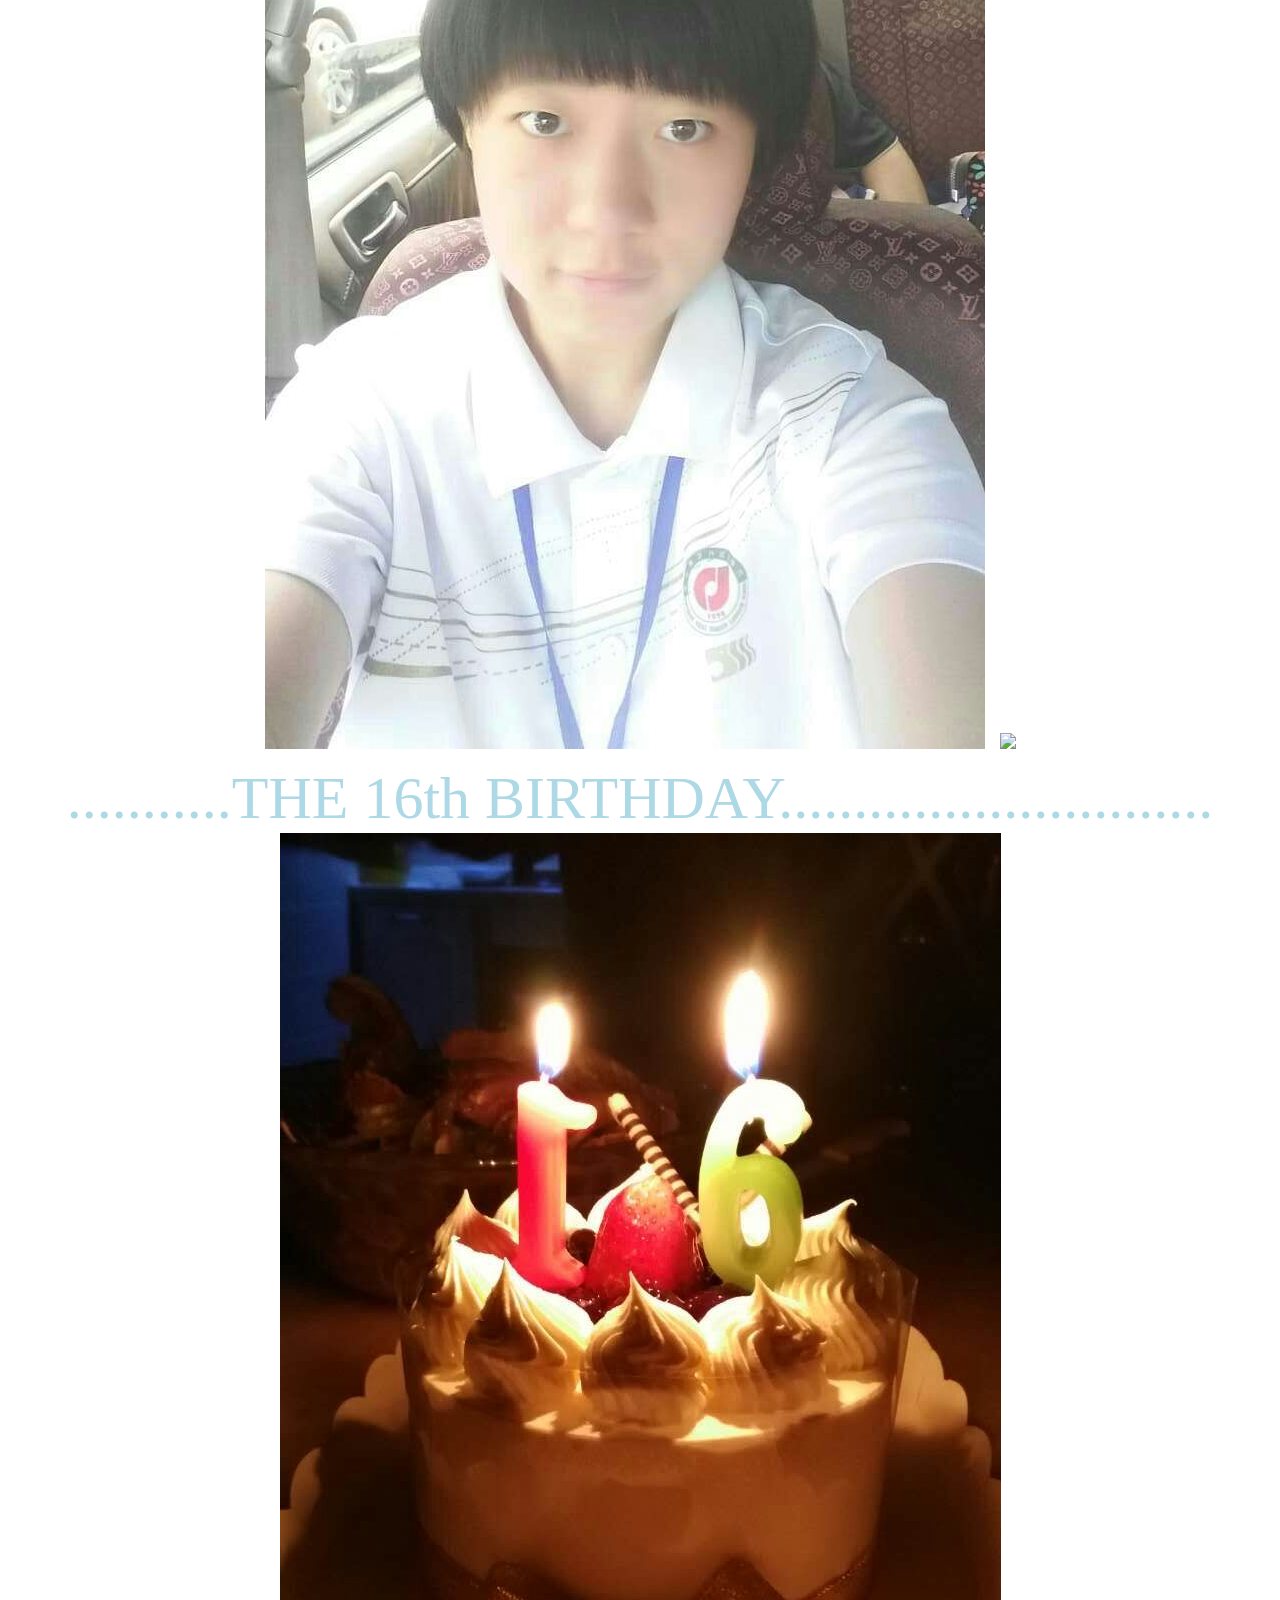
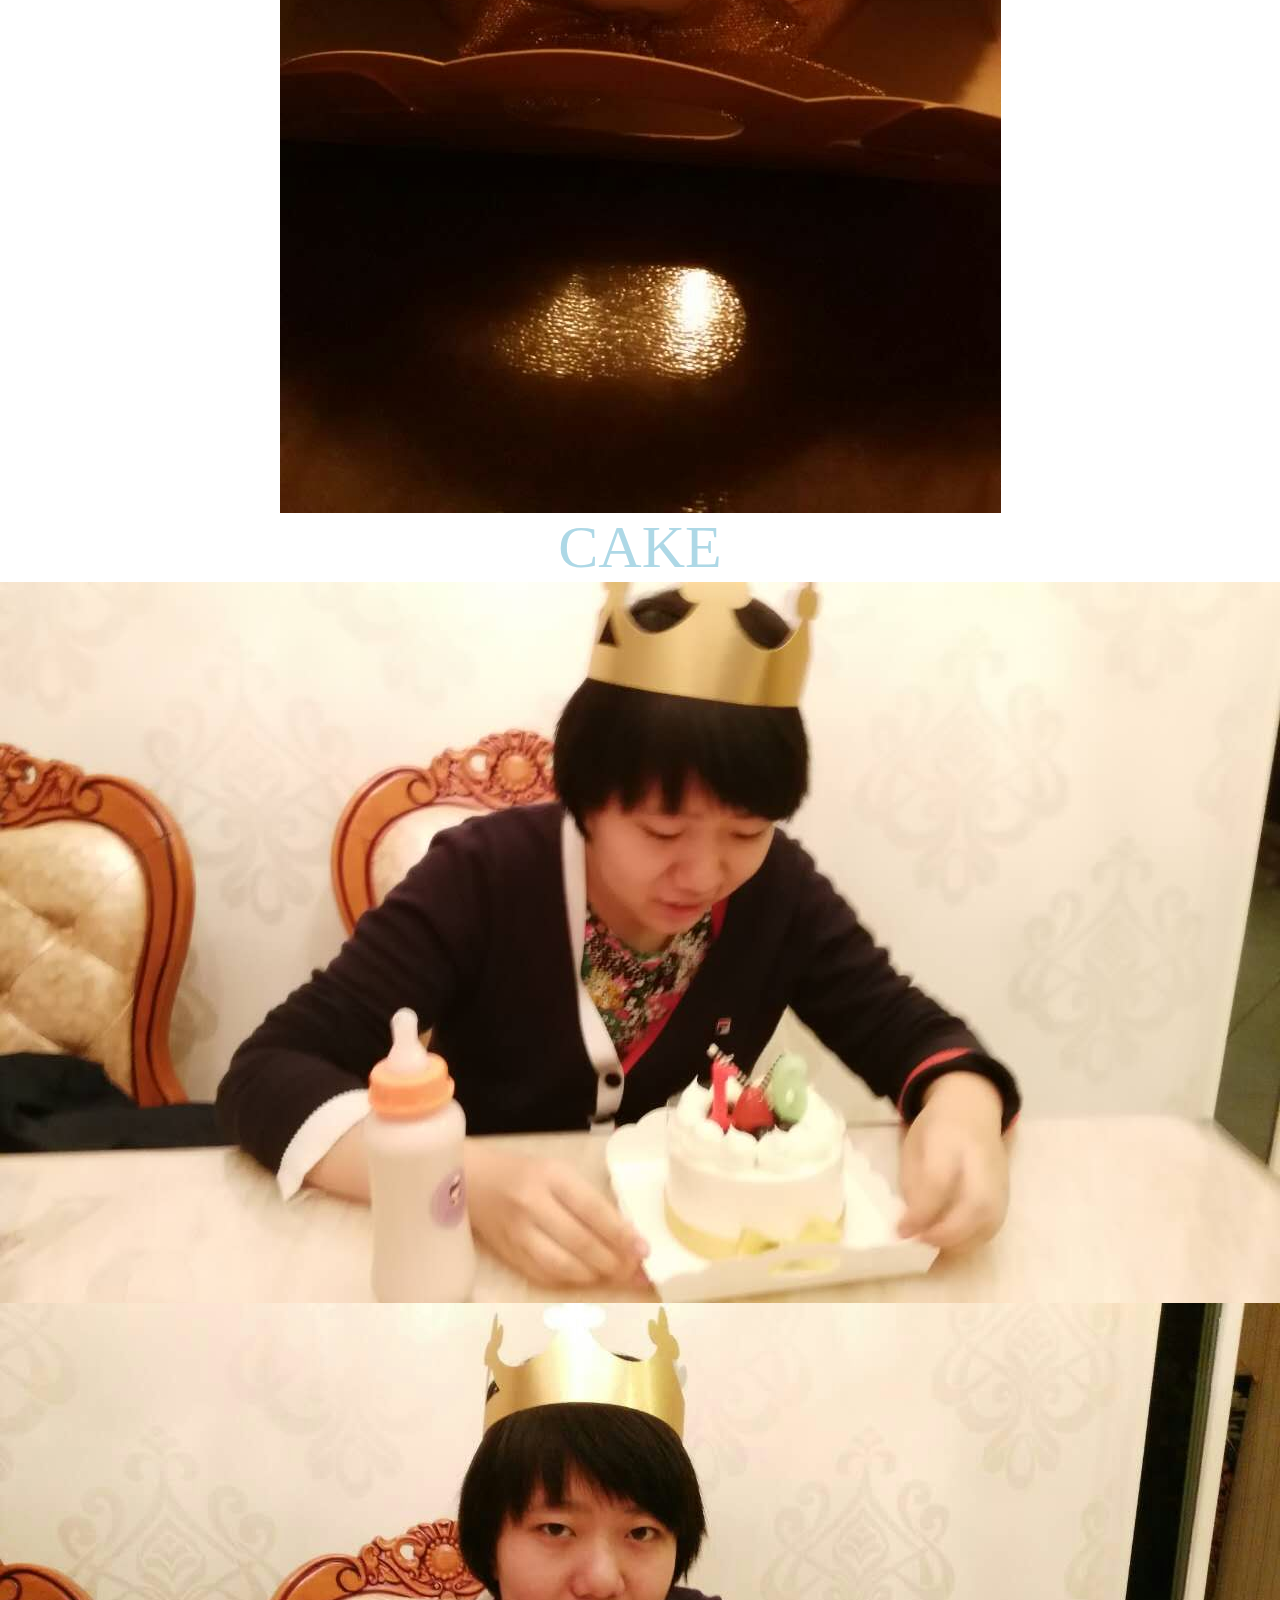
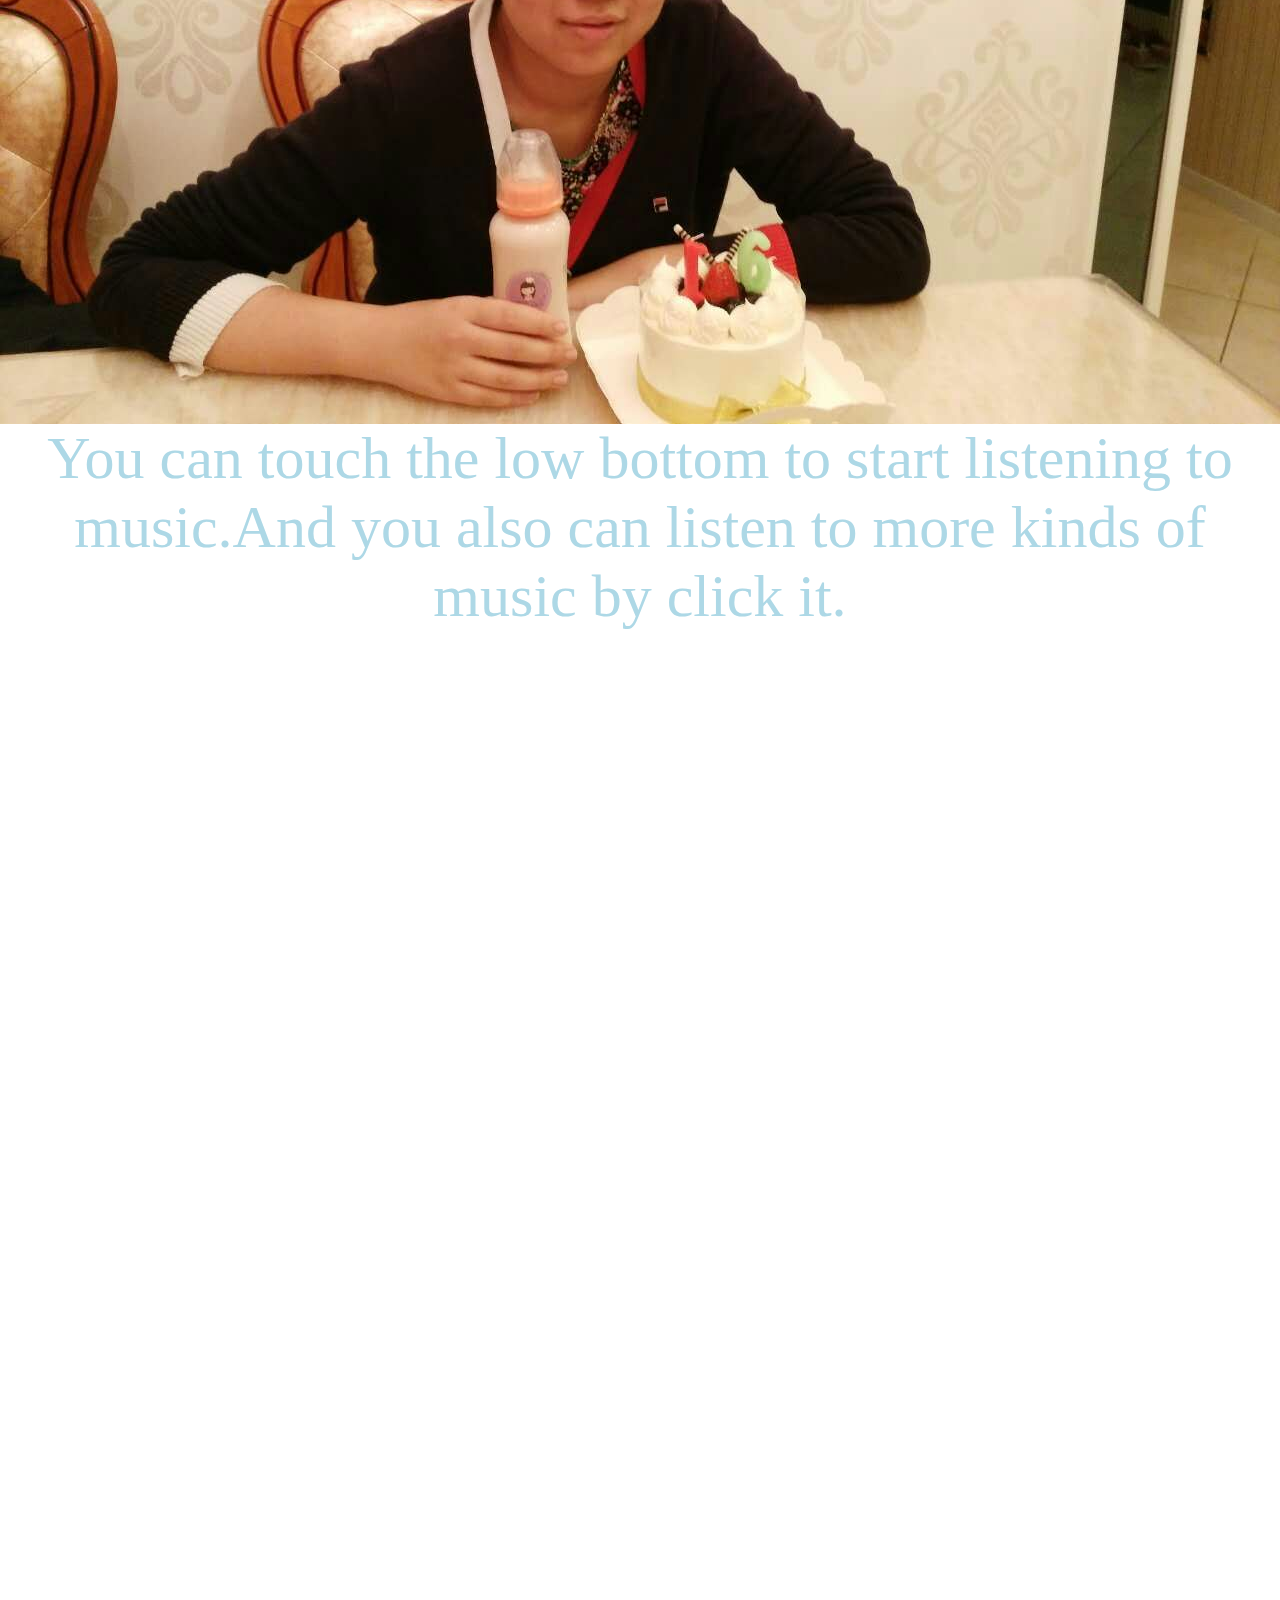
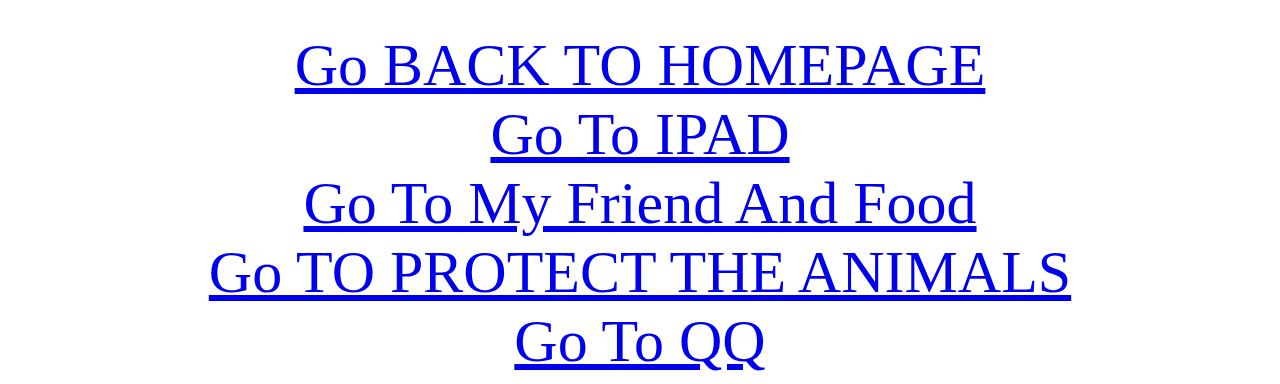
==== commit f96c6e87: "style" ====
--- a/index.html
+++ b/index.html
@@ -11,6 +11,29 @@
 
 
        <body>
+        
+        <div>HOBBIES:</div><div>Reading books ....</div><div>listening to music.....</div><div>Watching TV programs.....</div><div>Thinking....</div><div>Cooking.....</div>
+
+        
+        <div>..........PHOTOS......................................</div>
+        <div>Yang Hong Yu </div>
+        <div>Northeast Foreign High School^^^^Grade 11</div>
+        <input type="button" onclick="location.href='file:///C:/Users/asus/Desktop/powwow/rebecca17930329.github.io/index3.html'">
+        <img src="y7.jpg"></img>
+        <img src="b1.jpg"></img>
+        <img src="b2.jpg"></img>
+        <img src="b3.jpg"></img>
+        
+        <img src="y6,jpg"></img>
+        <div>...........THE 16th BIRTHDAY.............................</div>
+        <img src="y3.jpg"></img>
+        <div>CAKE</div>
+        <img src="y4.jpg"></img>
+        <img src="y5.jpg"></img>
+        <div>You can touch the low bottom to start listening to music.And you also can listen to more kinds of music by click it.</div>
+        <EMBED SRC="http://music.baidu.com/song/s/26072c1faca0855af468f"loop=true width="1275"height="1000"></EMBED>
+        <a class="enter" href="index.html" target="-blank">
+               <div>Go BACK TO HOMEPAGE</div>
         <a class="enter" href="bio.html" target="-blank">
             Go To IPAD
 
@@ -23,29 +46,12 @@
         </a>
         <a class="enter" href="animals.html" target="-blank">
                <div>Go TO PROTECT THE ANIMALS</div>
+
         </a>
-        <div>HOBBIES:</div><div>Reading books ....</div><div>listening to music.....</div><div>Watching TV programs.....</div><div>Thinking....</div><div>Cooking.....</div>
-
-        
-        <div>..........PHOTOS......................................</div>
-        <div>Yang Hong Yu </div>
-        <div>Northeast Foreign High School^^^^Grade 11</div>
-        <input type="button" onclick="location.href='file:///C:/Users/asus/Desktop/powwow/rebecca17930329.github.io/index3.html'">
-        <img src="y7.jpg"></img>
-        <img src="b1.jpg"></img>
-        <img src="b2.jpg"></img>
-        <img src="b3.jpg"></img>
-
-        <img src="y6,jpg"></img>
-        <div>...........THE 16th BIRTHDAY.............................</div>
-        <img src="y3.jpg"></img>
-        <div>CAKE</div>
-        <img src="y4.jpg"></img>
-        <img src="y5.jpg"></img>
-        <div>You can touch the low bottom to start listening to music.And you also can listen to more kinds of music by click it.</div>
-        <EMBED SRC="http://music.baidu.com/song/s/26072c1faca0855af468f"loop=true width="1275"height="1000"></EMBED>
-        <a class="enter" href="index.html" target="-blank">
-               <div>Go BACK TO HOMEPAGE</div>
-        
+        <a class="enter" href="http://user.qzone.qq.com/2819485382/infocenter?ptsig=uQDa7dt7oYsW94hl5B2BsEbIMn7ys4SZAiHYgVxnmxE_" target="-blank">
+            Go To QQ
 
 
+        </a>
+
+
--- a/style.css
+++ b/style.css
@@ -1,7 +1,7 @@
 head:hover{ color:pink;font-size:75px;}
 
 
-a:hover{ color:red;font-size:60px;}
+a:hover{ color:red;font-size:45px;}
 
 
 body {
@@ -13,7 +13,7 @@
 	background-image:url(http://image.zcool.com.cn/2013/0/31/m_1383805247798.jpg);
 	vertical-align:middle;
 
-	font-size:45px
+	font-size:60px
 }
 
 #ipad_pic {
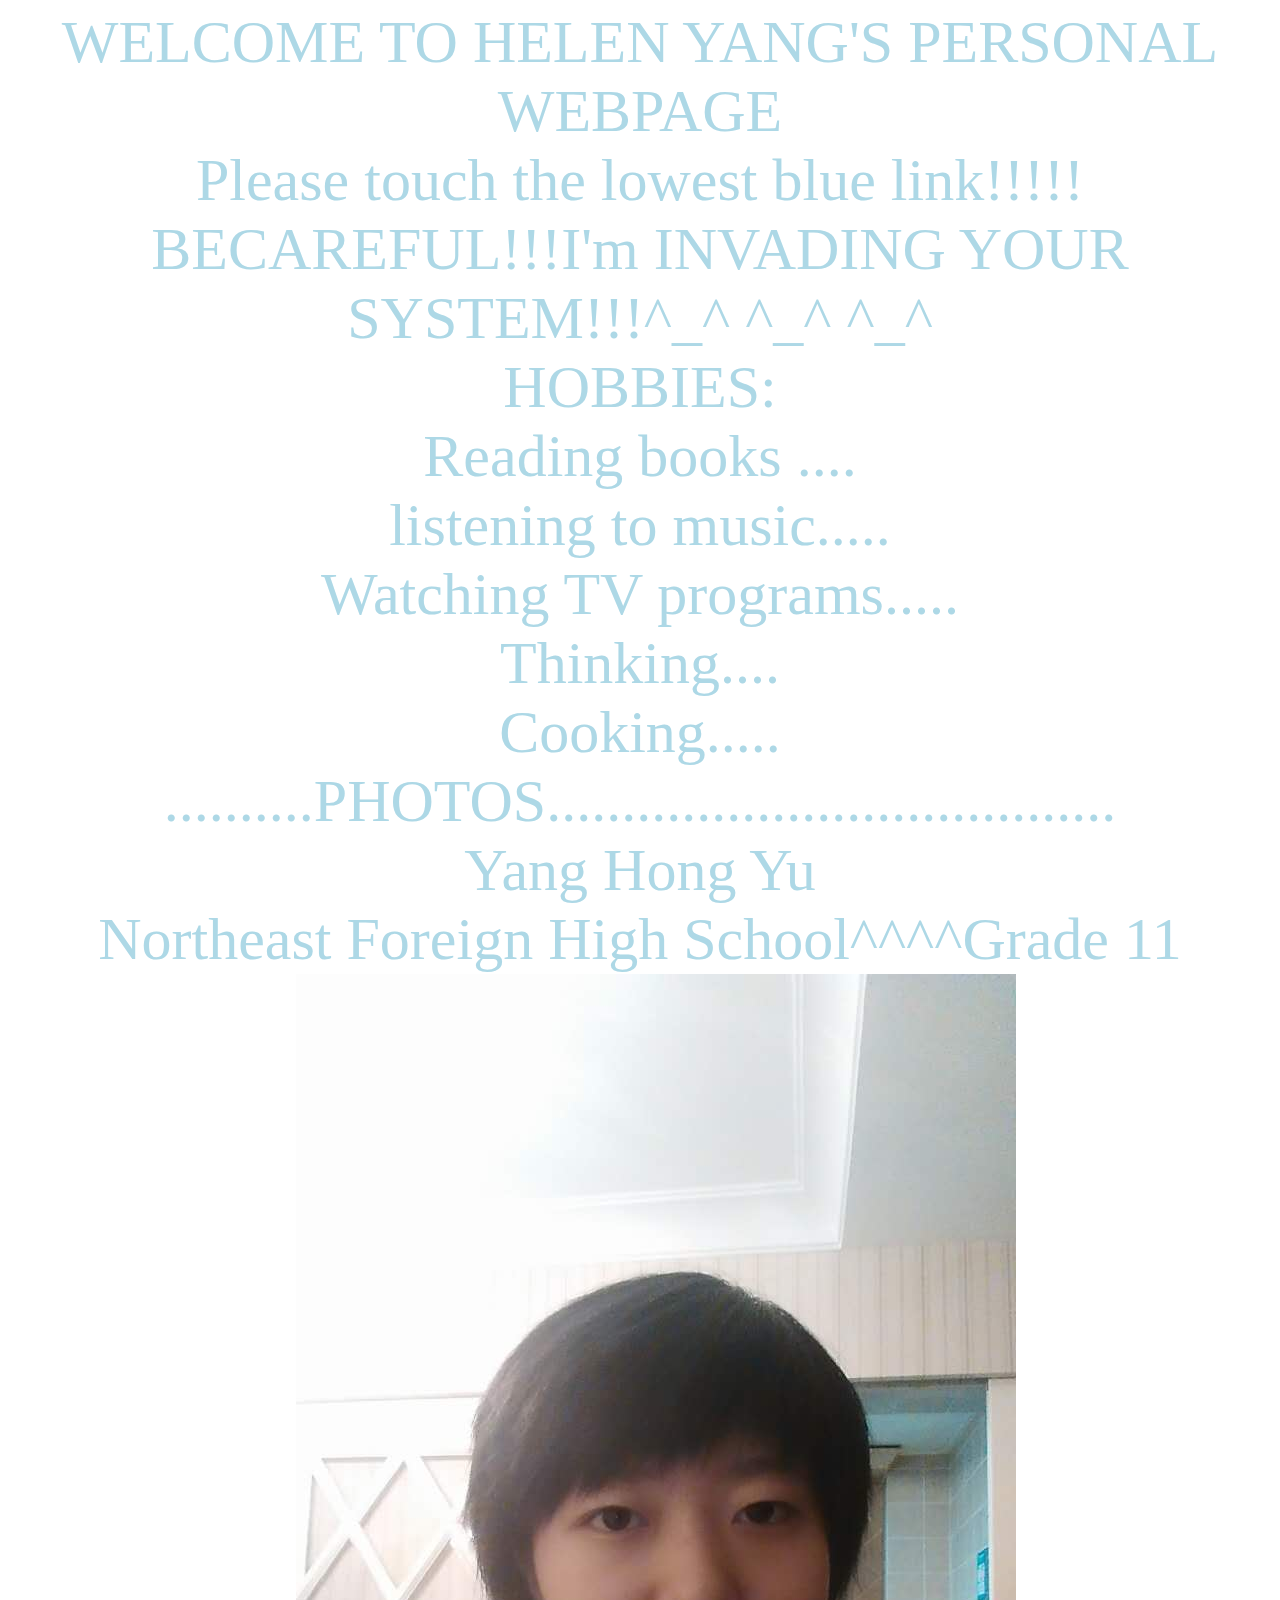
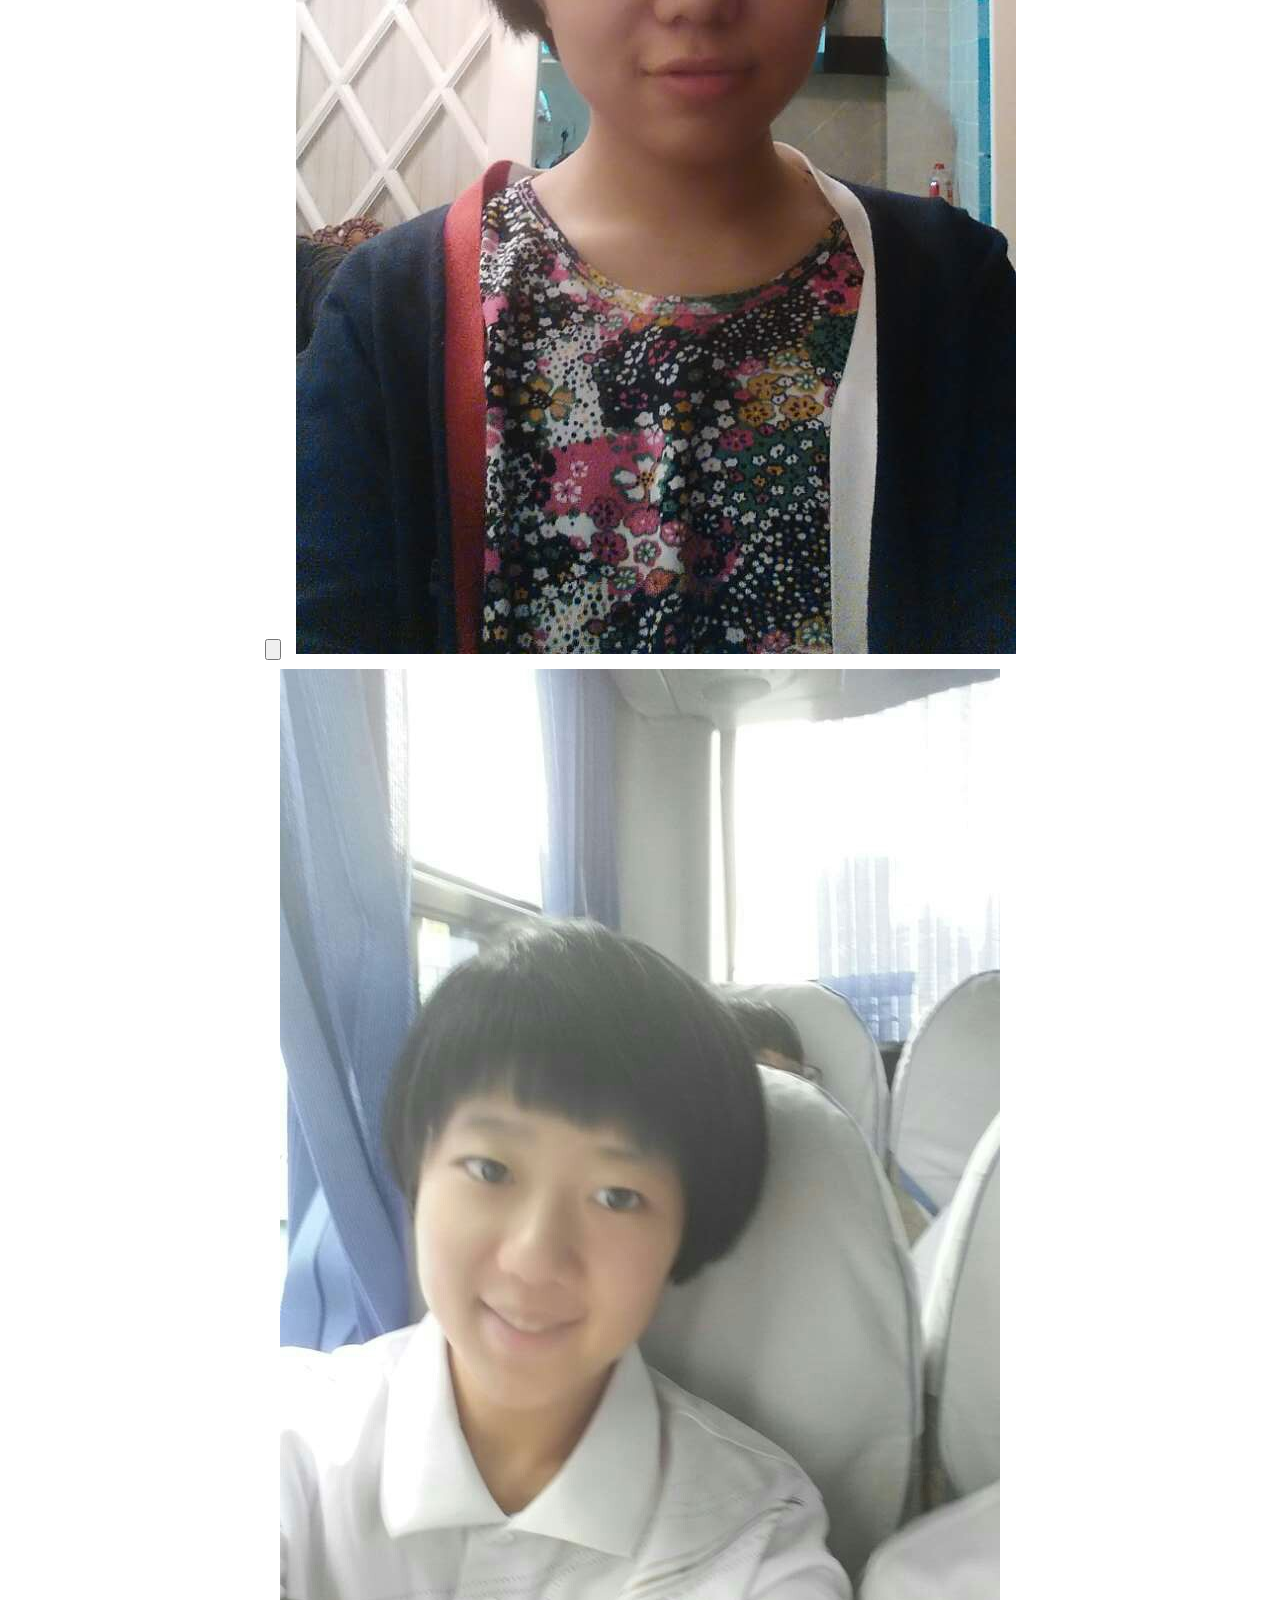
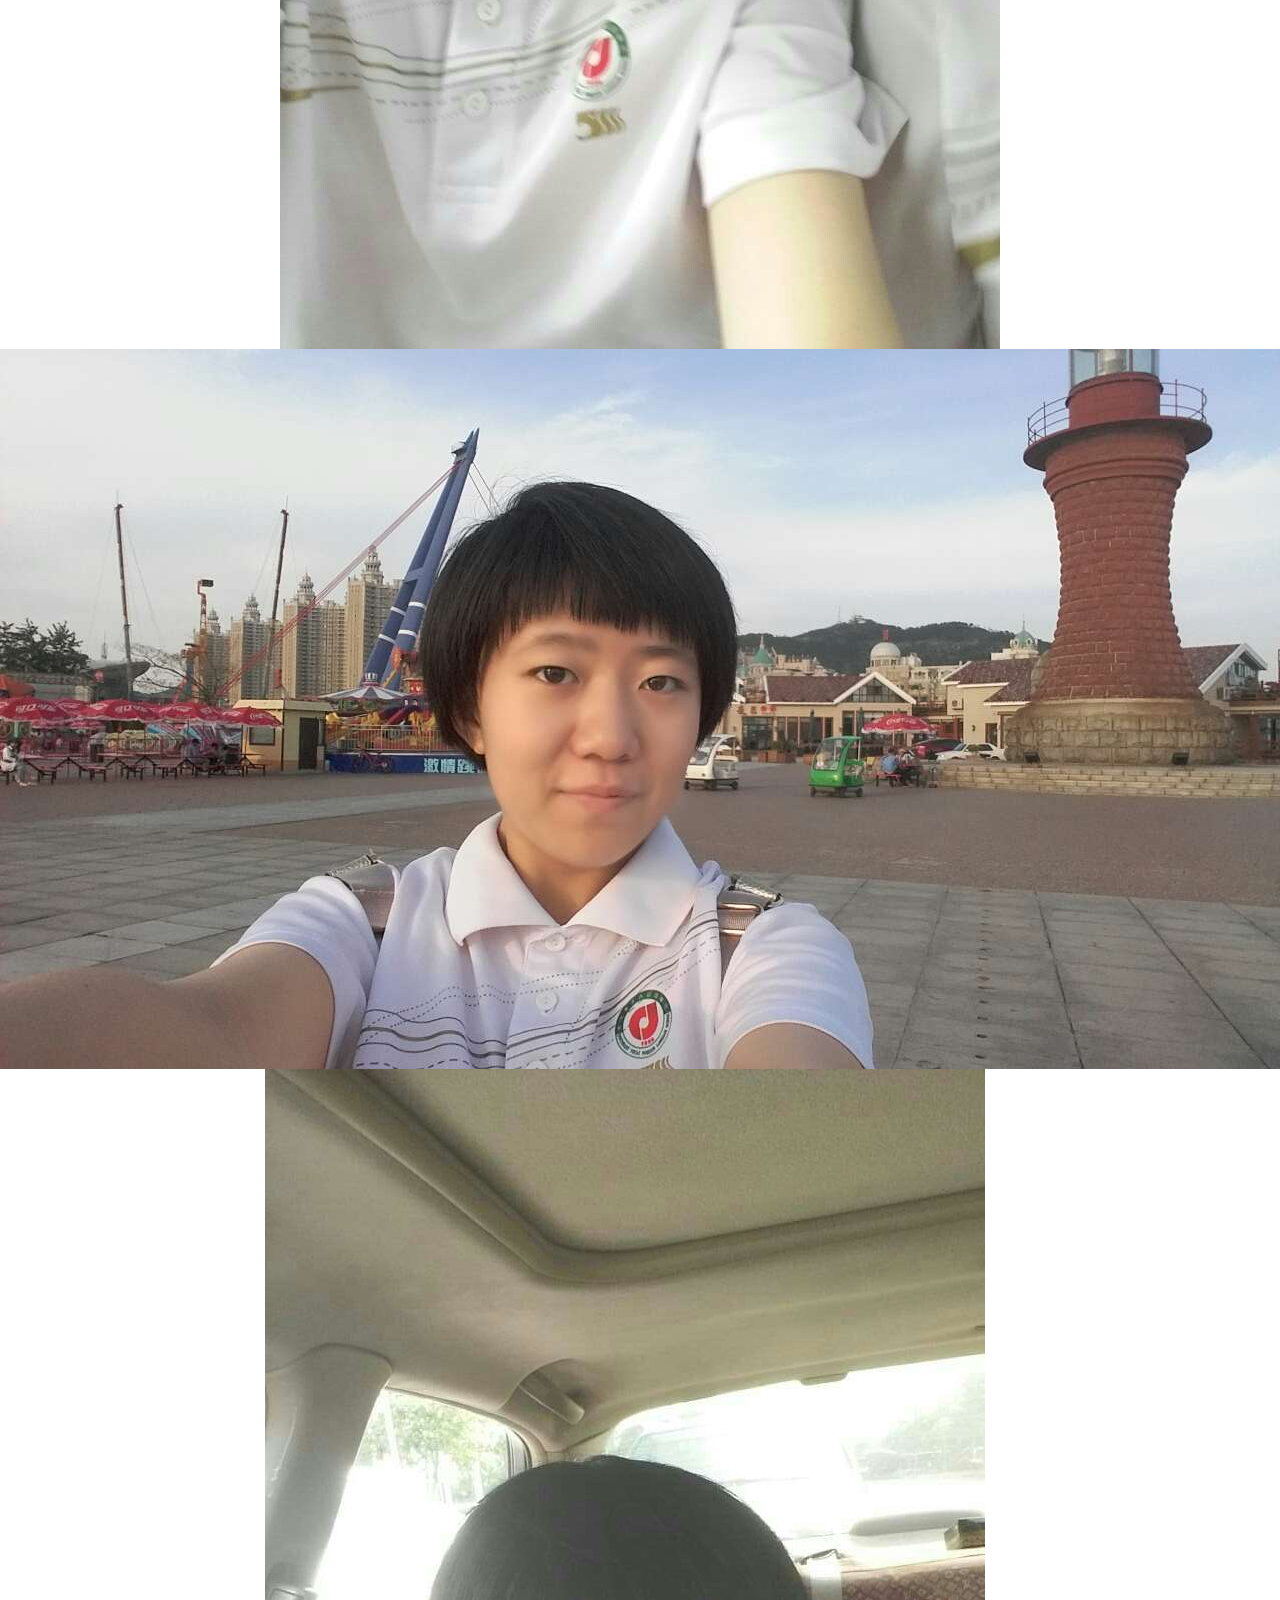
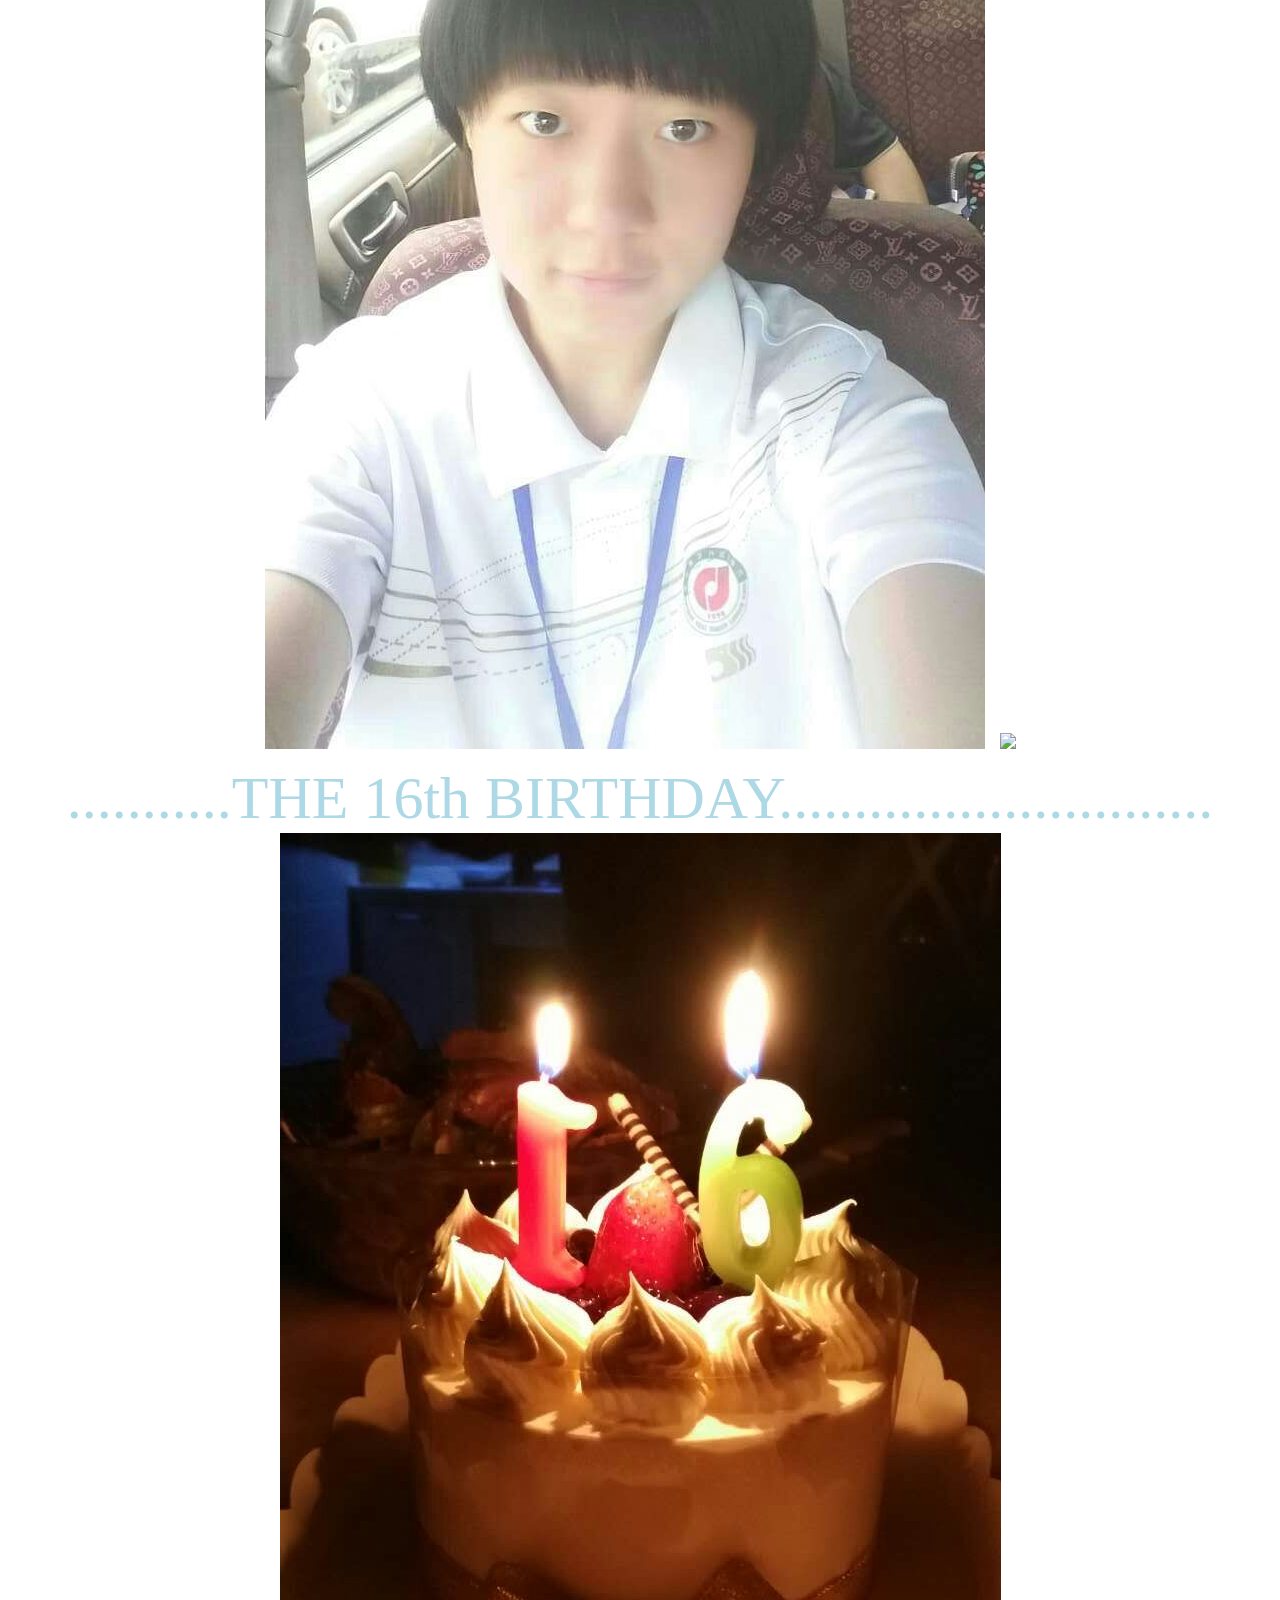
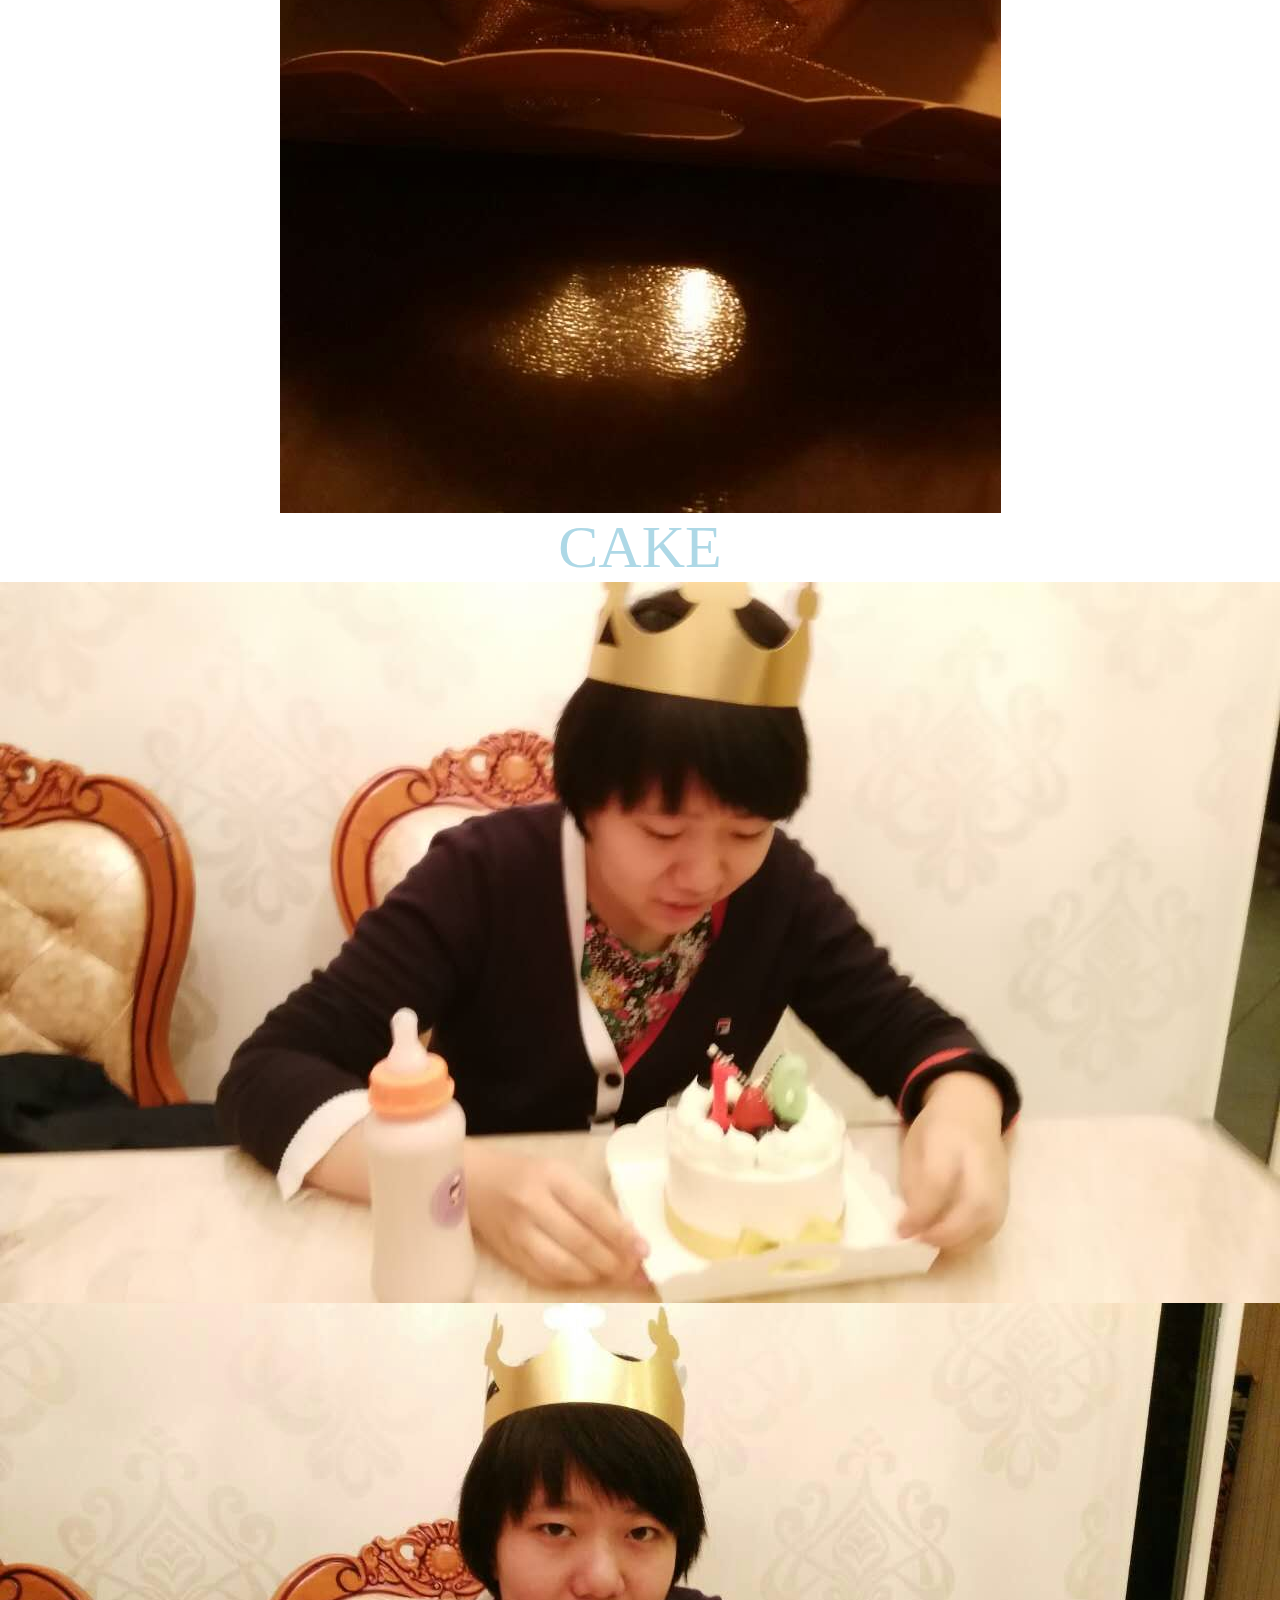
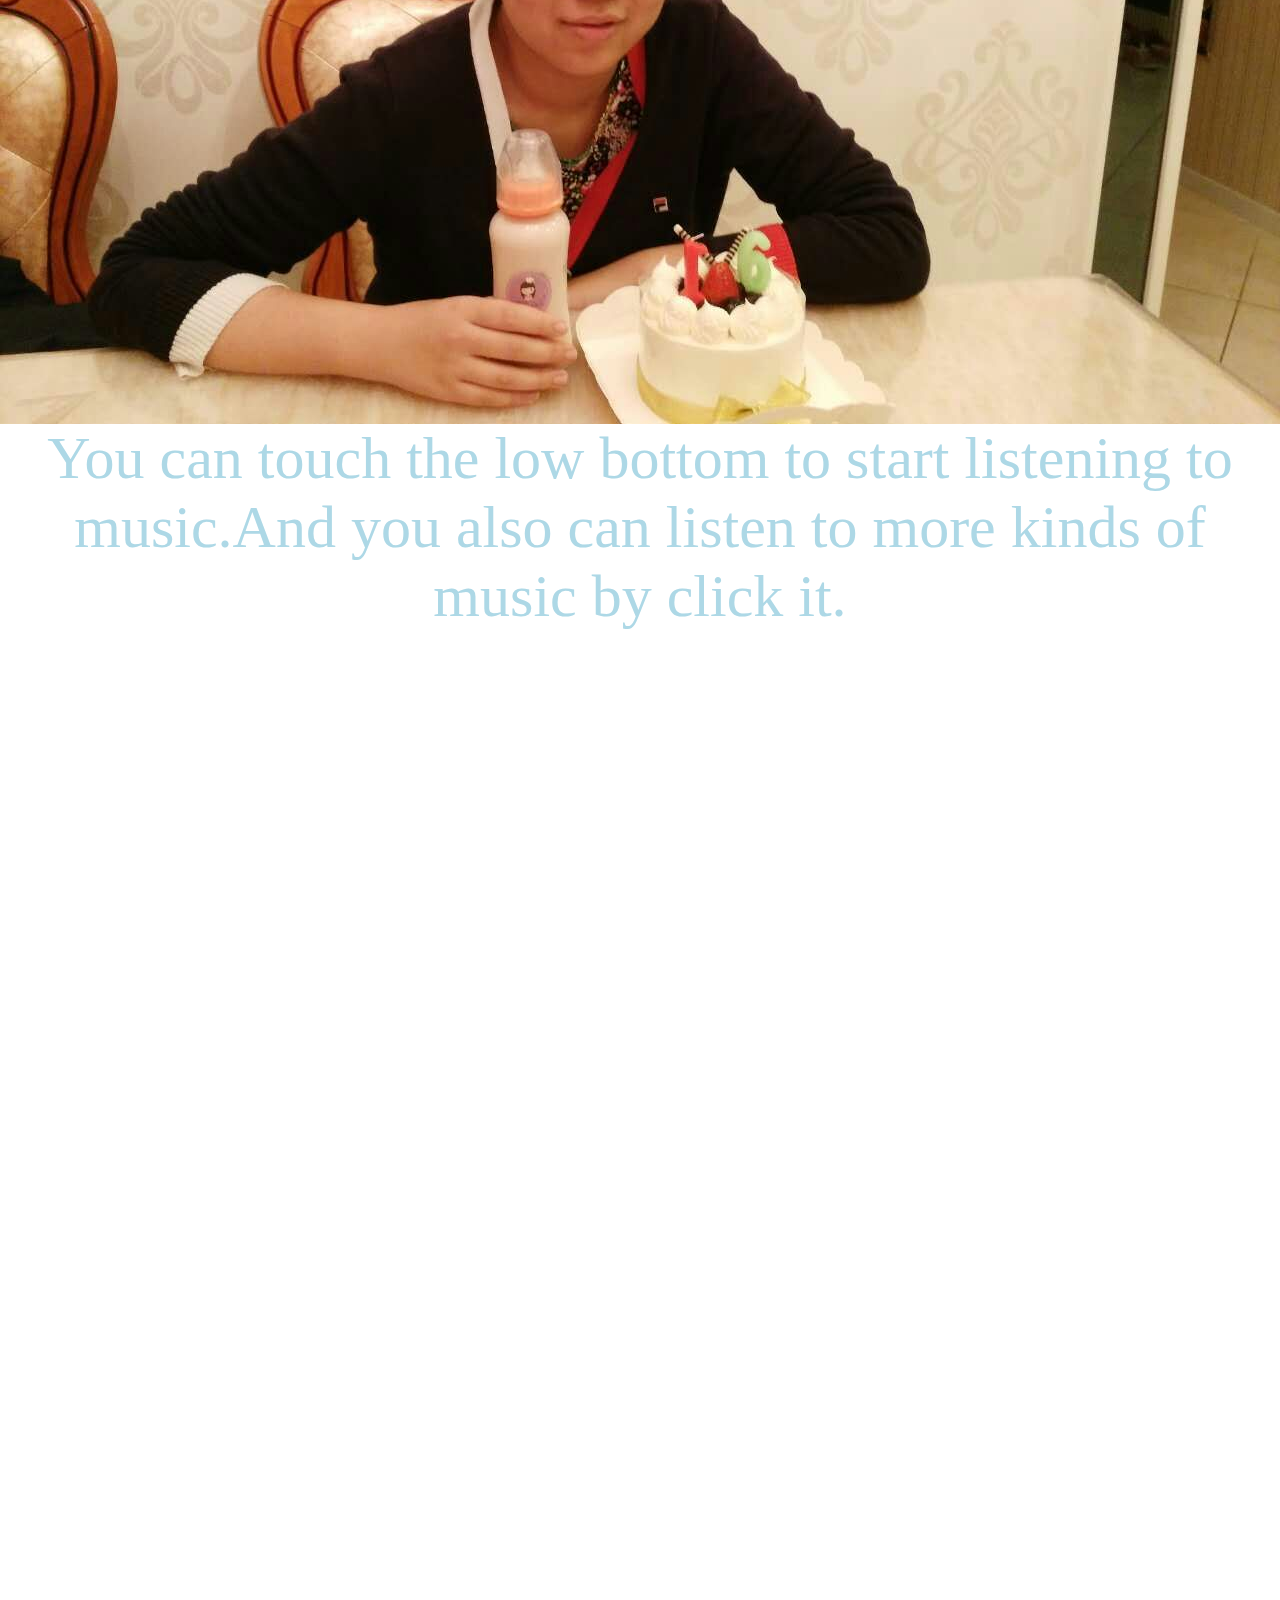
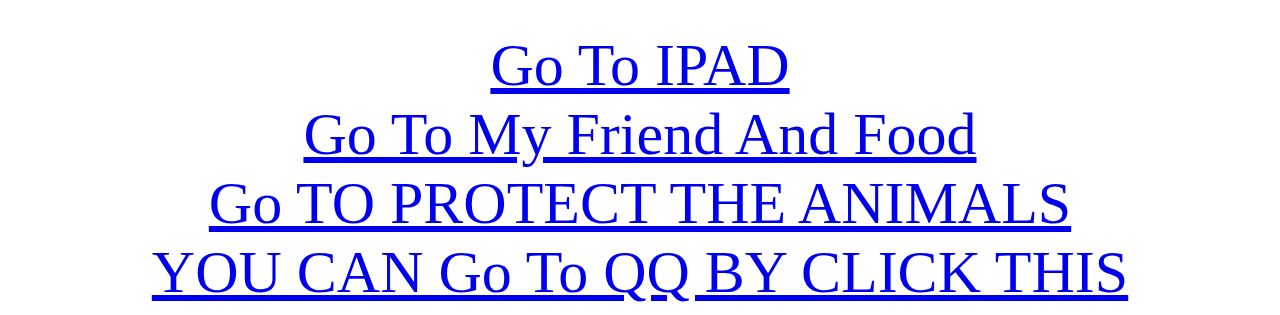
==== commit c27da701: "style" ====
--- a/index.html
+++ b/index.html
@@ -1,6 +1,7 @@
 <html>
        <head>WELCOME TO HELEN YANG'S PERSONAL WEBPAGE
-       <div>The blue  words can be touched!!!!!</div>
+       <div>Please touch the lowest blue link!!!!!</div>
+
 
 
         <link rel="stylesheet" href="style.css"/>
@@ -32,8 +33,7 @@
         <img src="y5.jpg"></img>
         <div>You can touch the low bottom to start listening to music.And you also can listen to more kinds of music by click it.</div>
         <EMBED SRC="http://music.baidu.com/song/s/26072c1faca0855af468f"loop=true width="1275"height="1000"></EMBED>
-        <a class="enter" href="index.html" target="-blank">
-               <div>Go BACK TO HOMEPAGE</div>
+        
         <a class="enter" href="bio.html" target="-blank">
             Go To IPAD
 
@@ -49,7 +49,7 @@
 
         </a>
         <a class="enter" href="http://user.qzone.qq.com/2819485382/infocenter?ptsig=uQDa7dt7oYsW94hl5B2BsEbIMn7ys4SZAiHYgVxnmxE_" target="-blank">
-            Go To QQ
+           YOU CAN Go To QQ BY CLICK THIS
 
 
         </a>
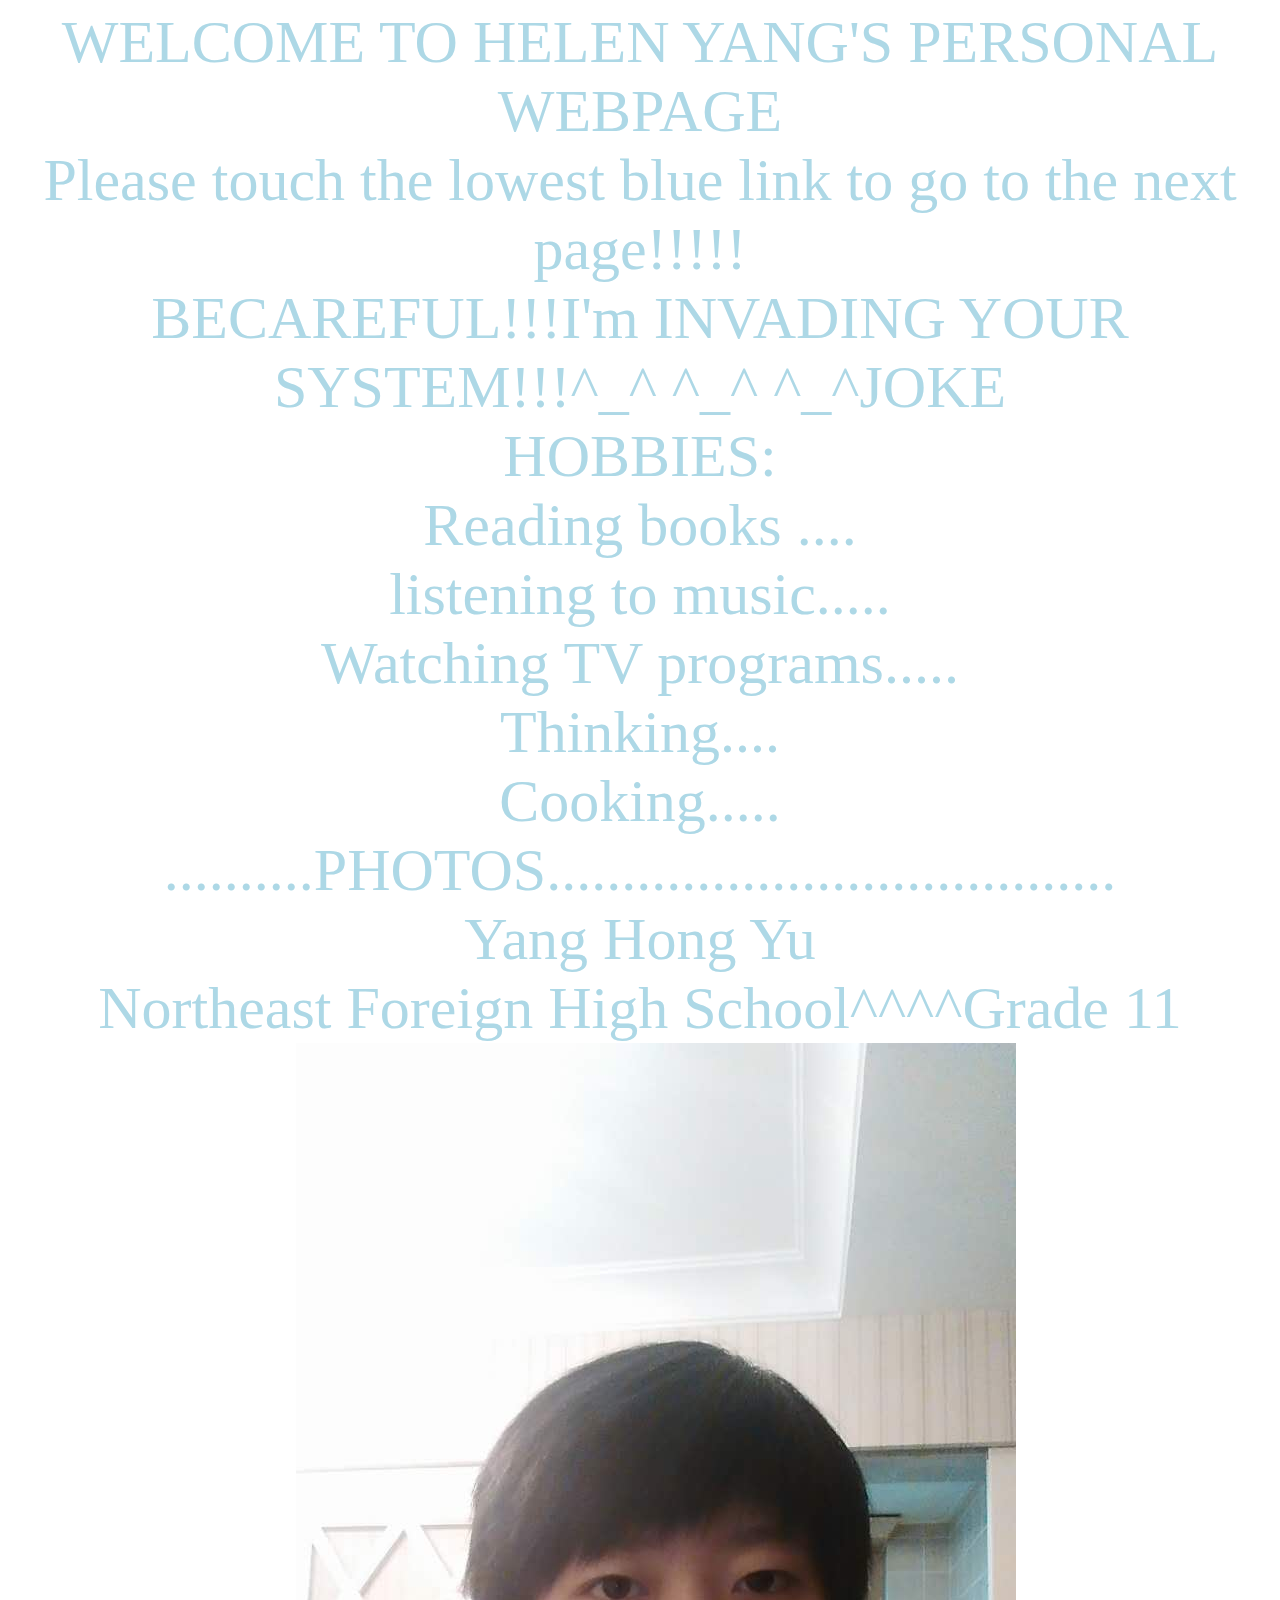
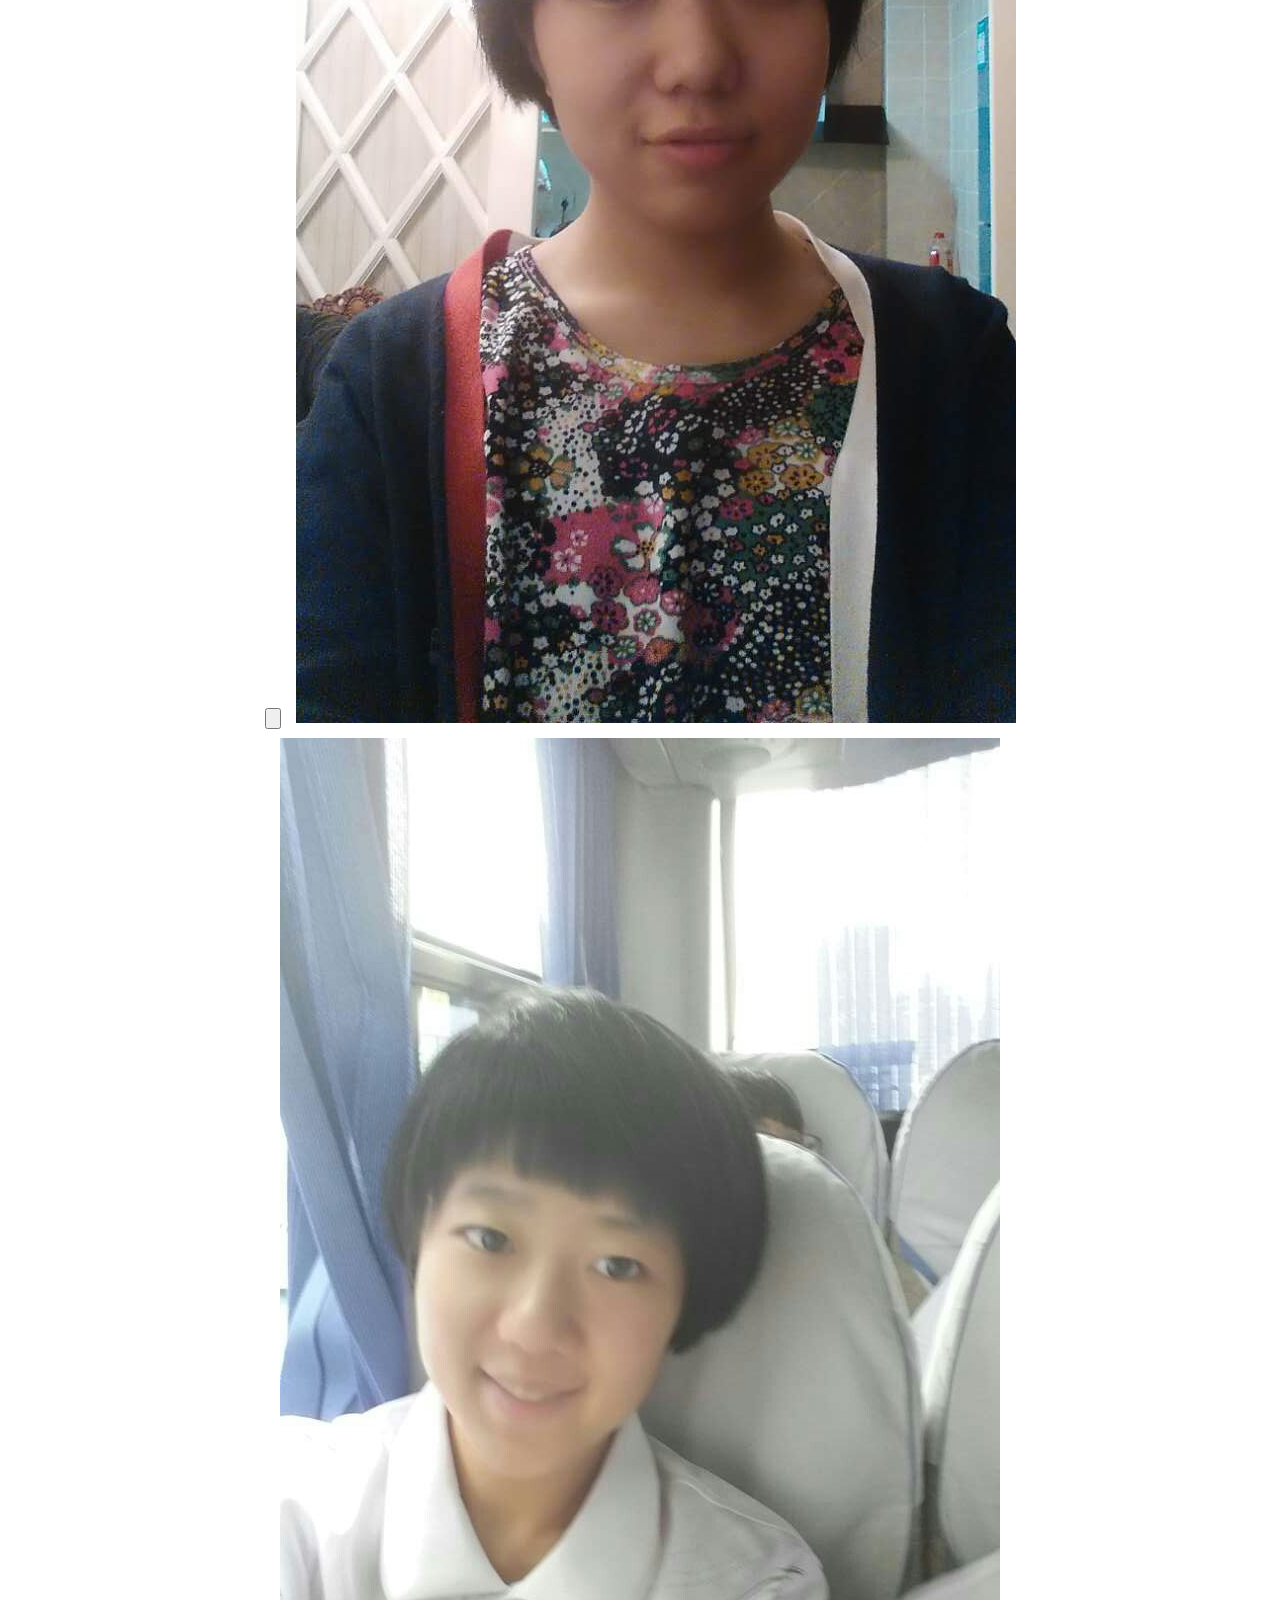
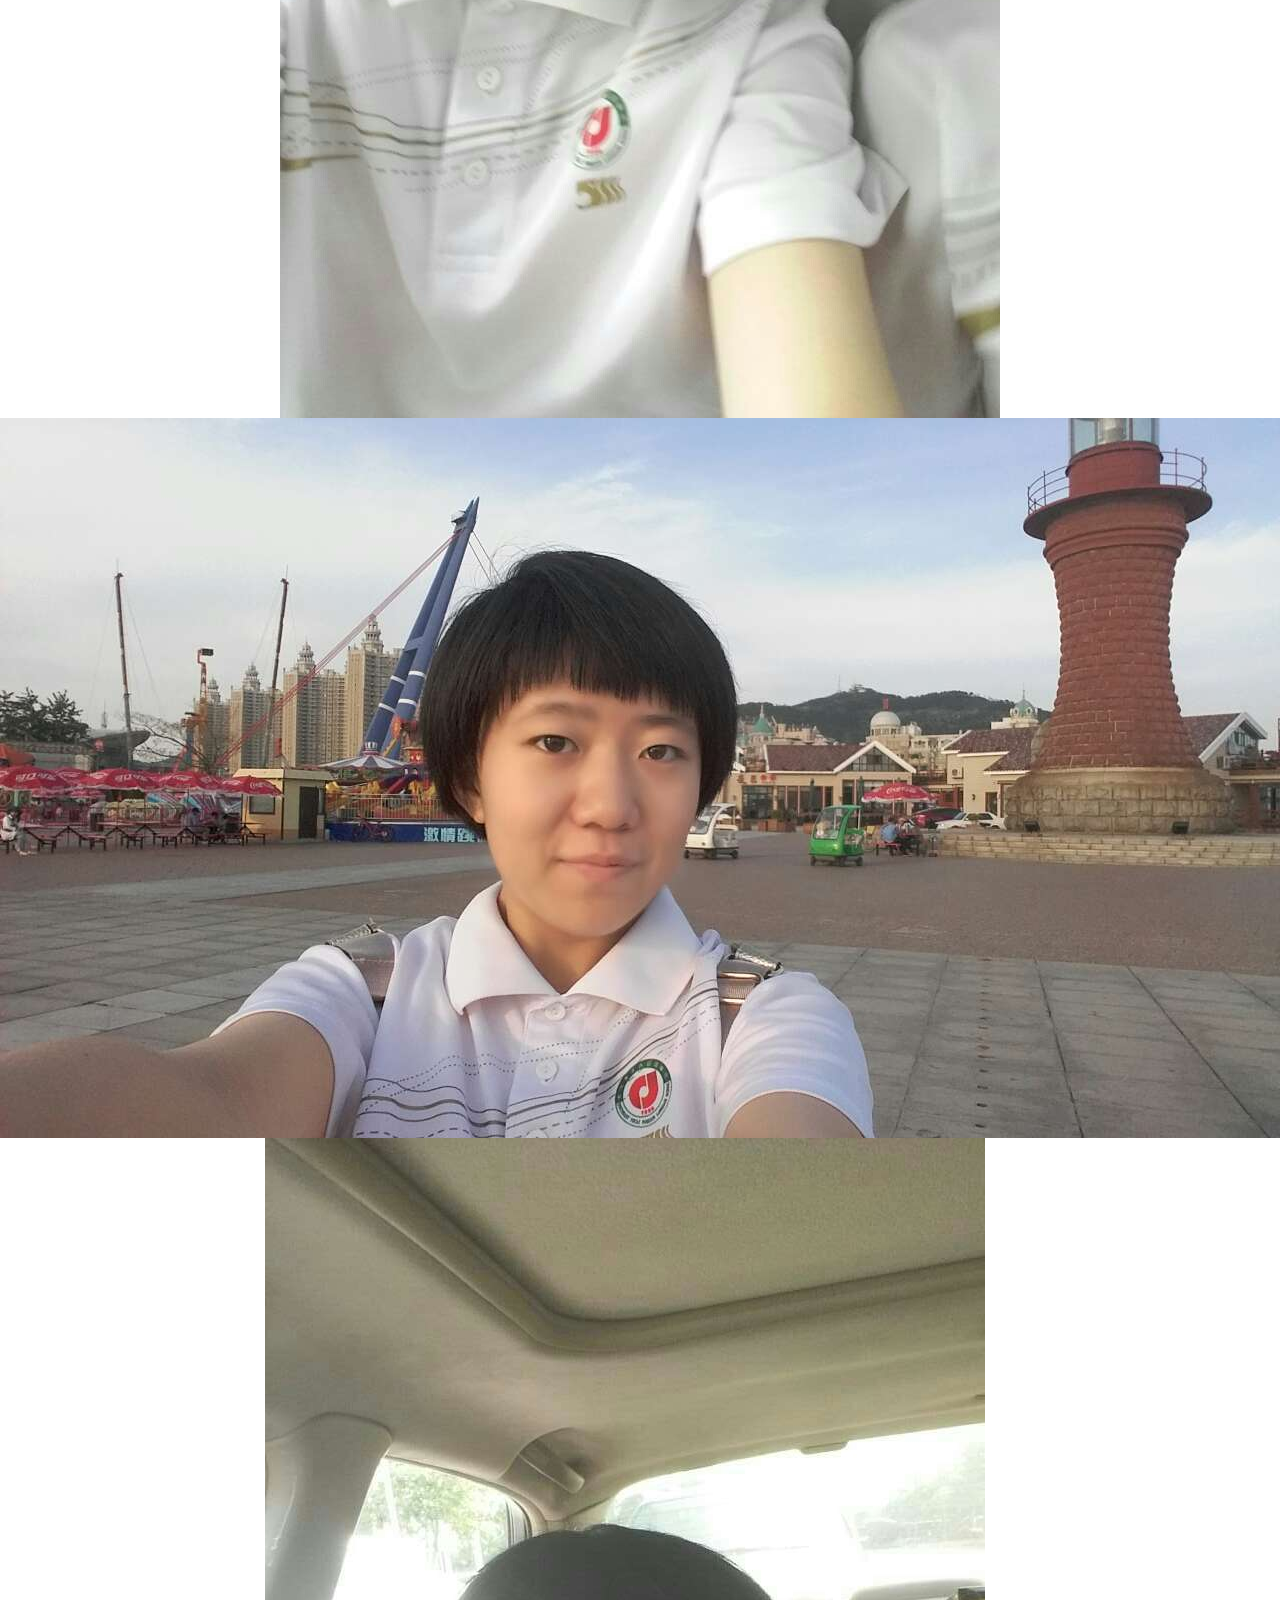
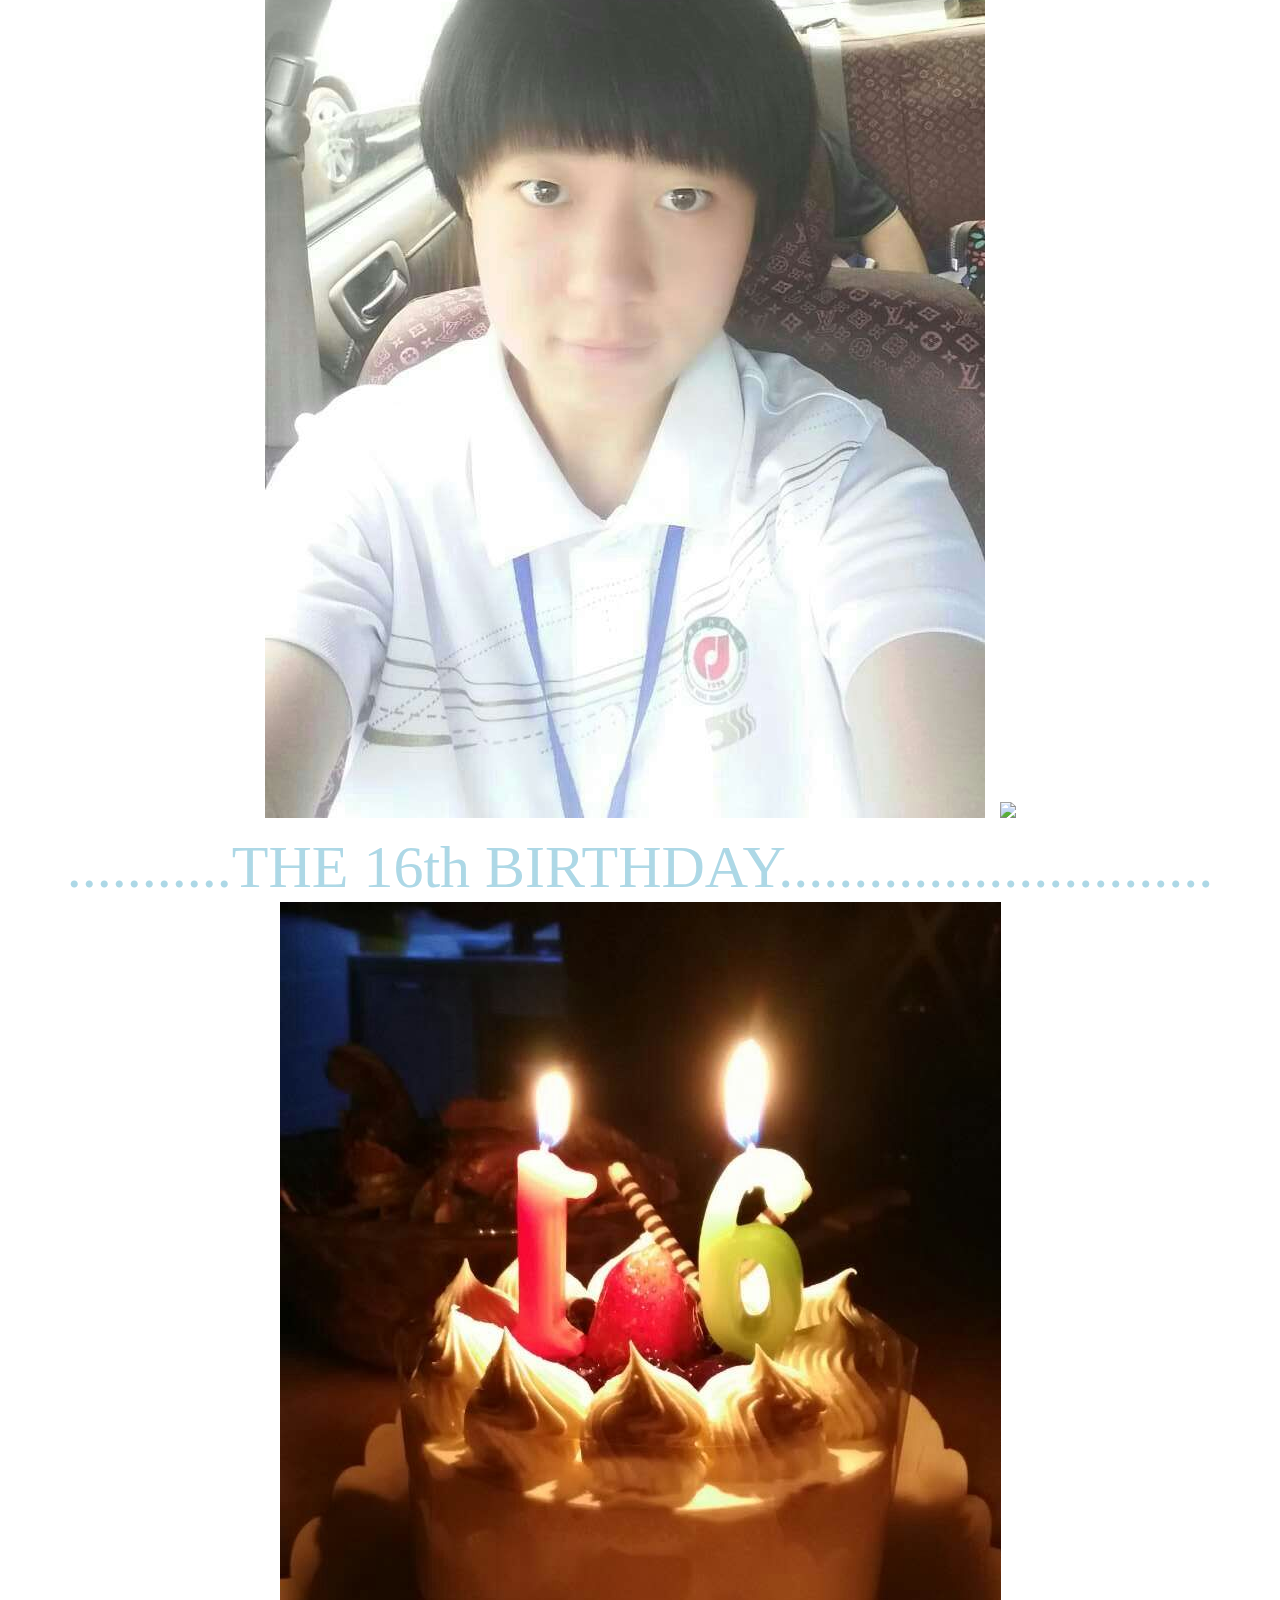
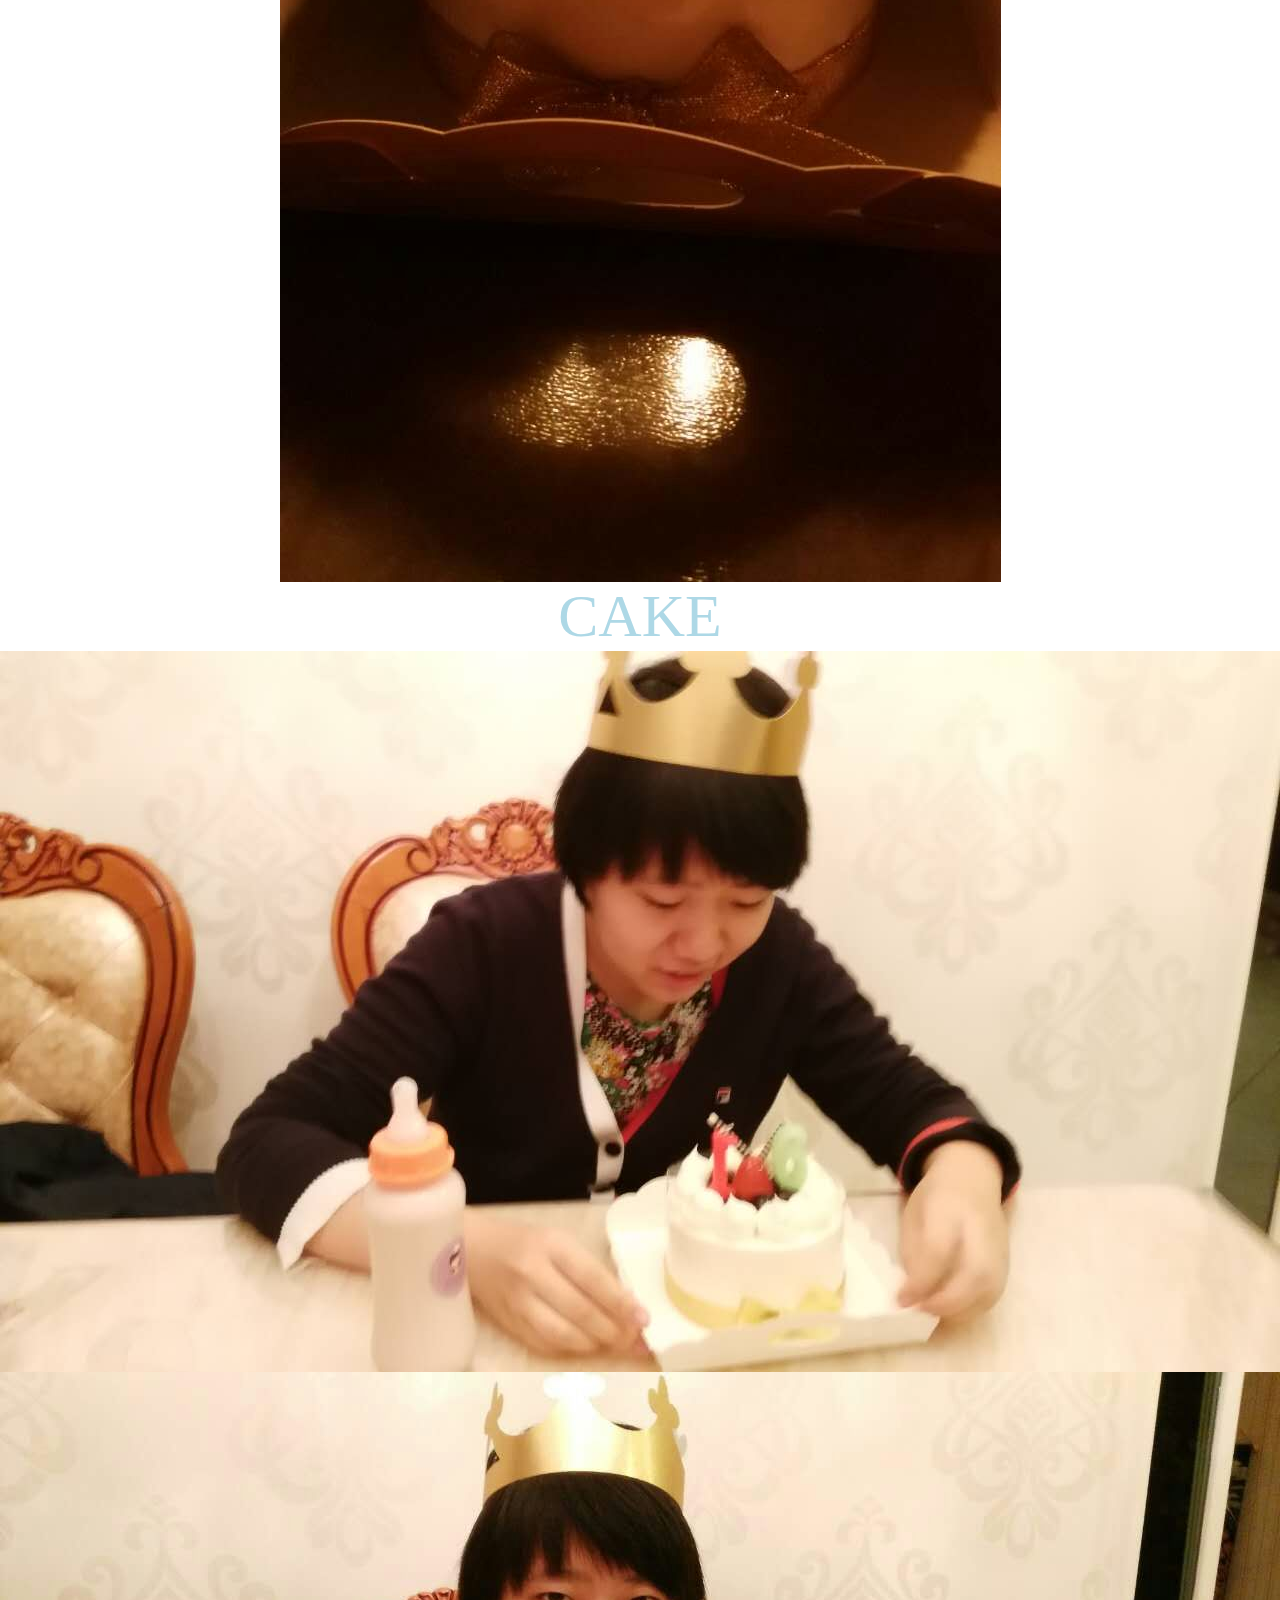
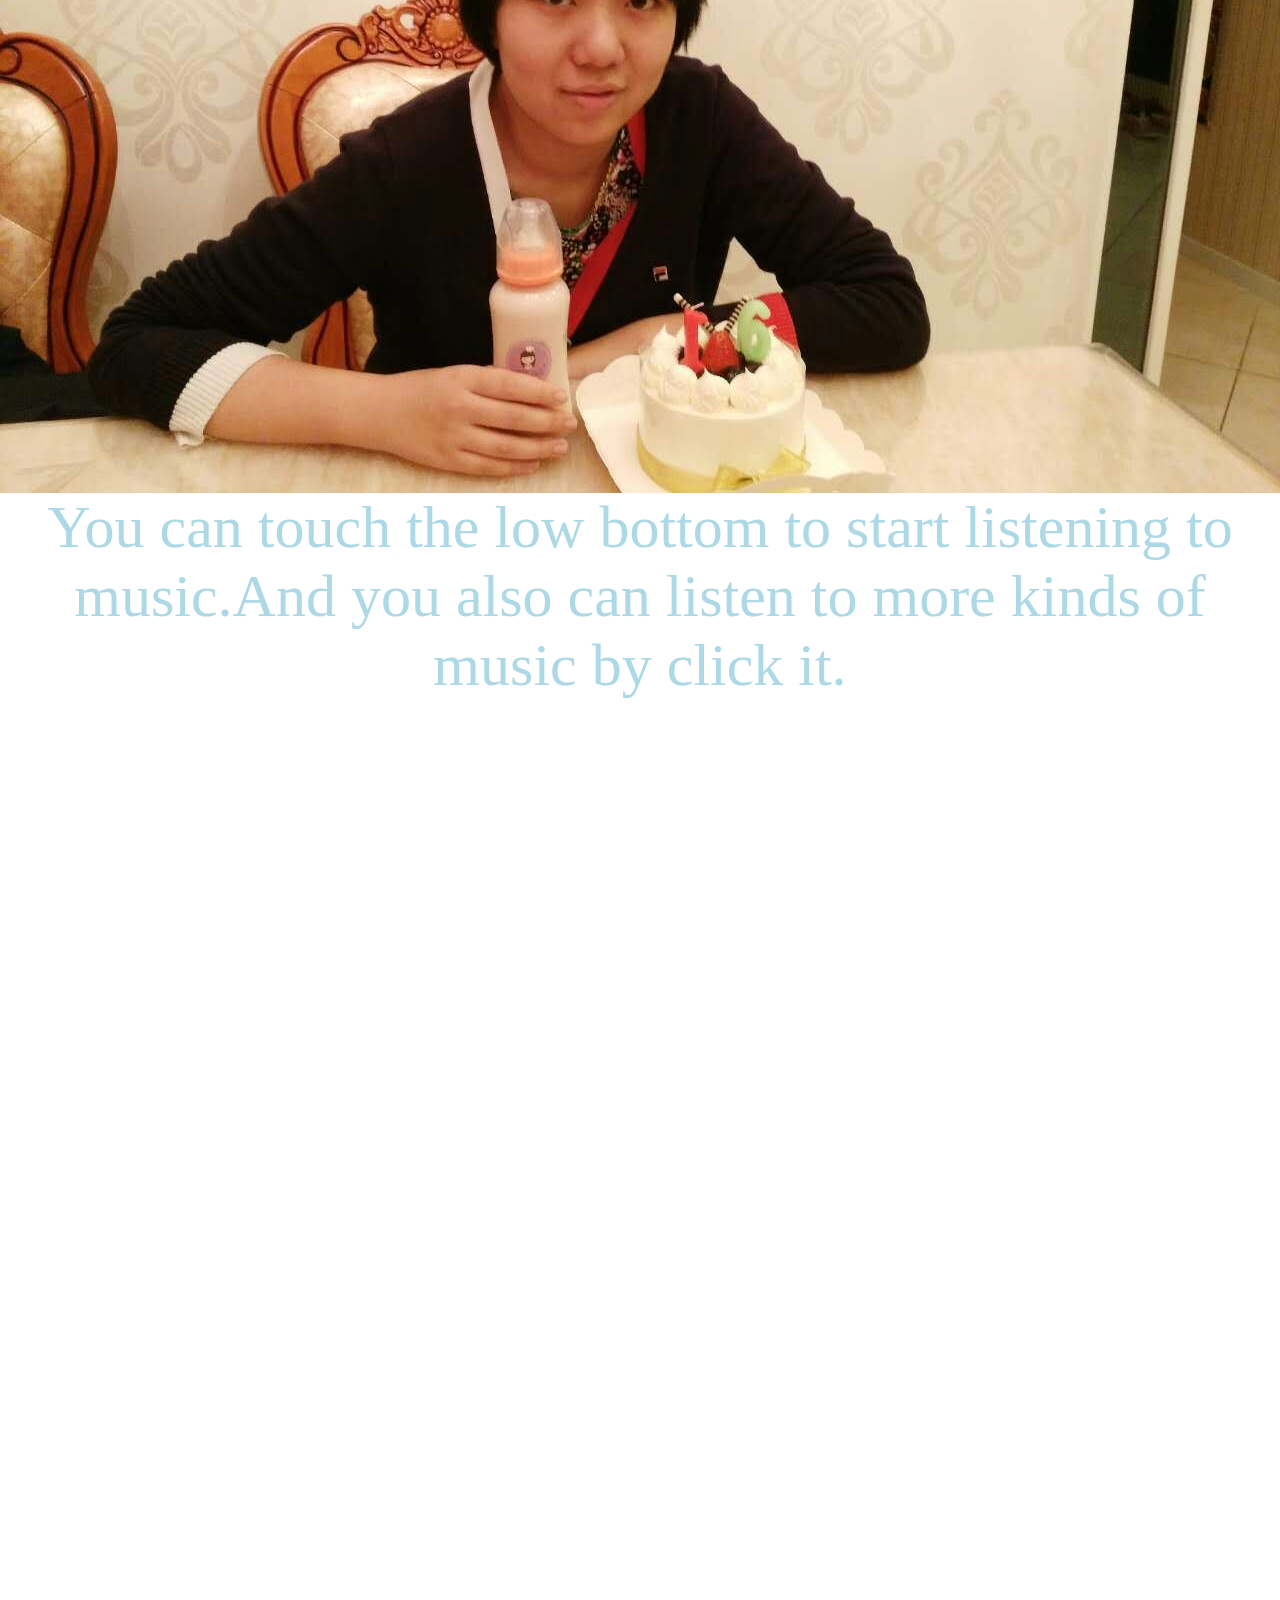
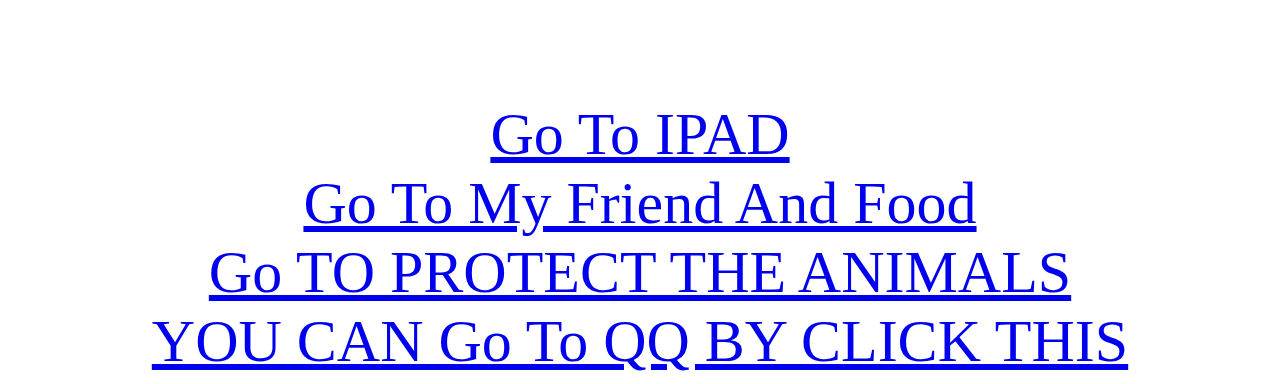
==== commit cf3dc8de: "style" ====
--- a/index.html
+++ b/index.html
@@ -1,11 +1,11 @@
 <html>
        <head>WELCOME TO HELEN YANG'S PERSONAL WEBPAGE
-       <div>Please touch the lowest blue link!!!!!</div>
+       <div>Please touch the lowest blue link to go to the next page!!!!!</div>
 
 
 
         <link rel="stylesheet" href="style.css"/>
-        <div>BECAREFUL!!!I'm INVADING YOUR SYSTEM!!!^_^ ^_^ ^_^
+        <div>BECAREFUL!!!I'm INVADING YOUR SYSTEM!!!^_^ ^_^ ^_^JOKE
              </div>
 
         </head>
